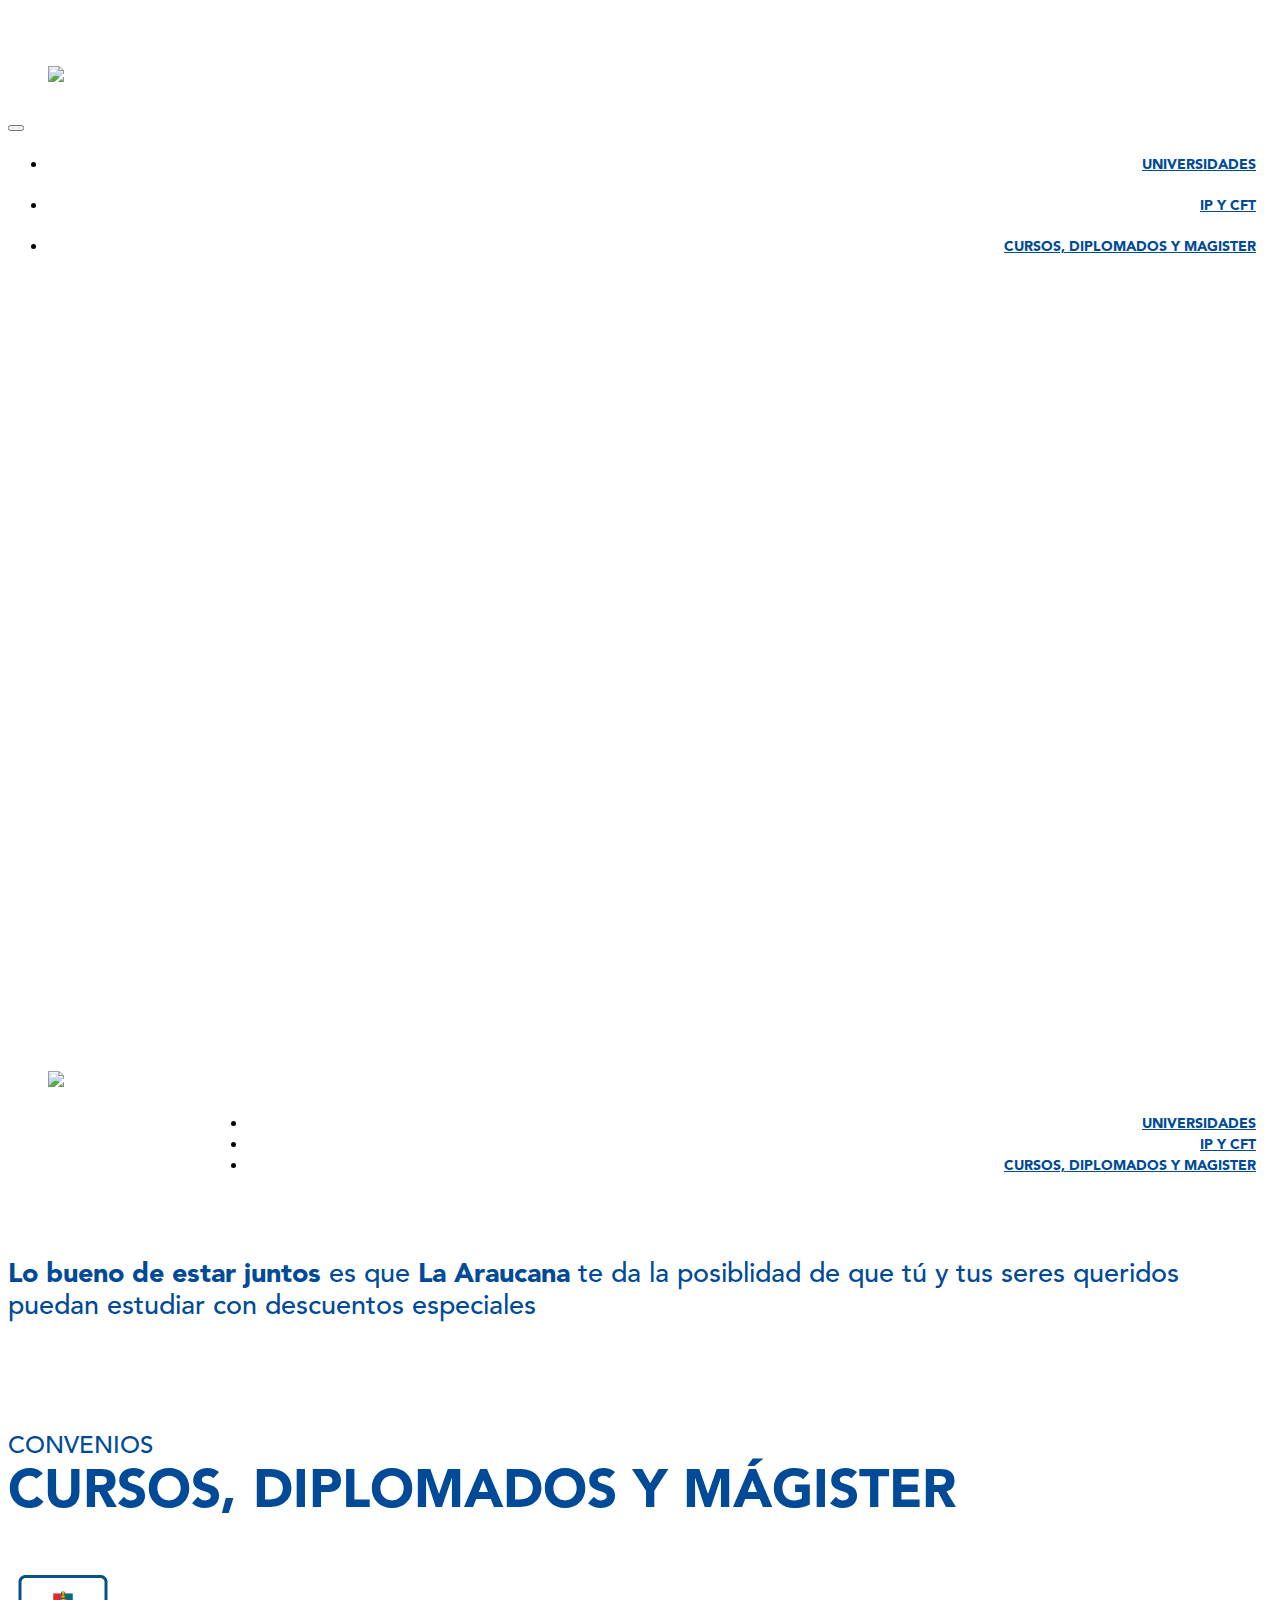
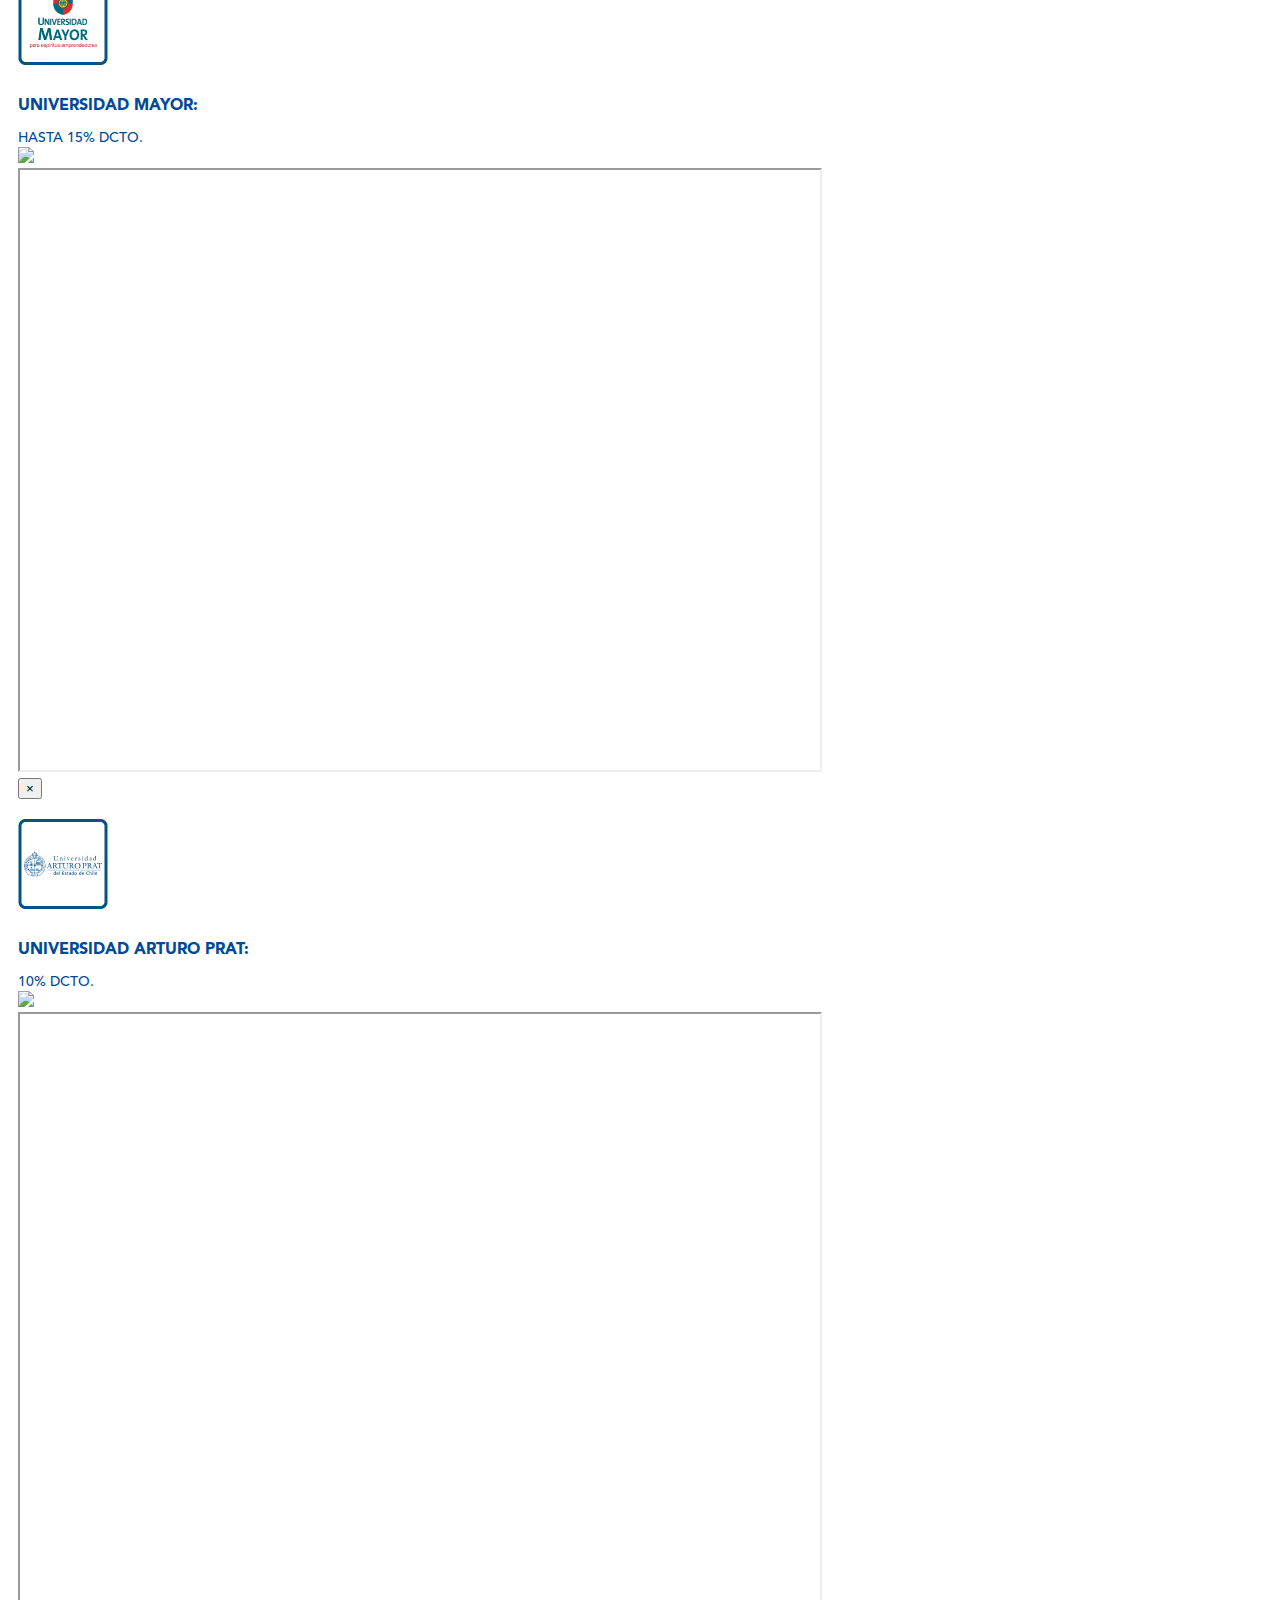
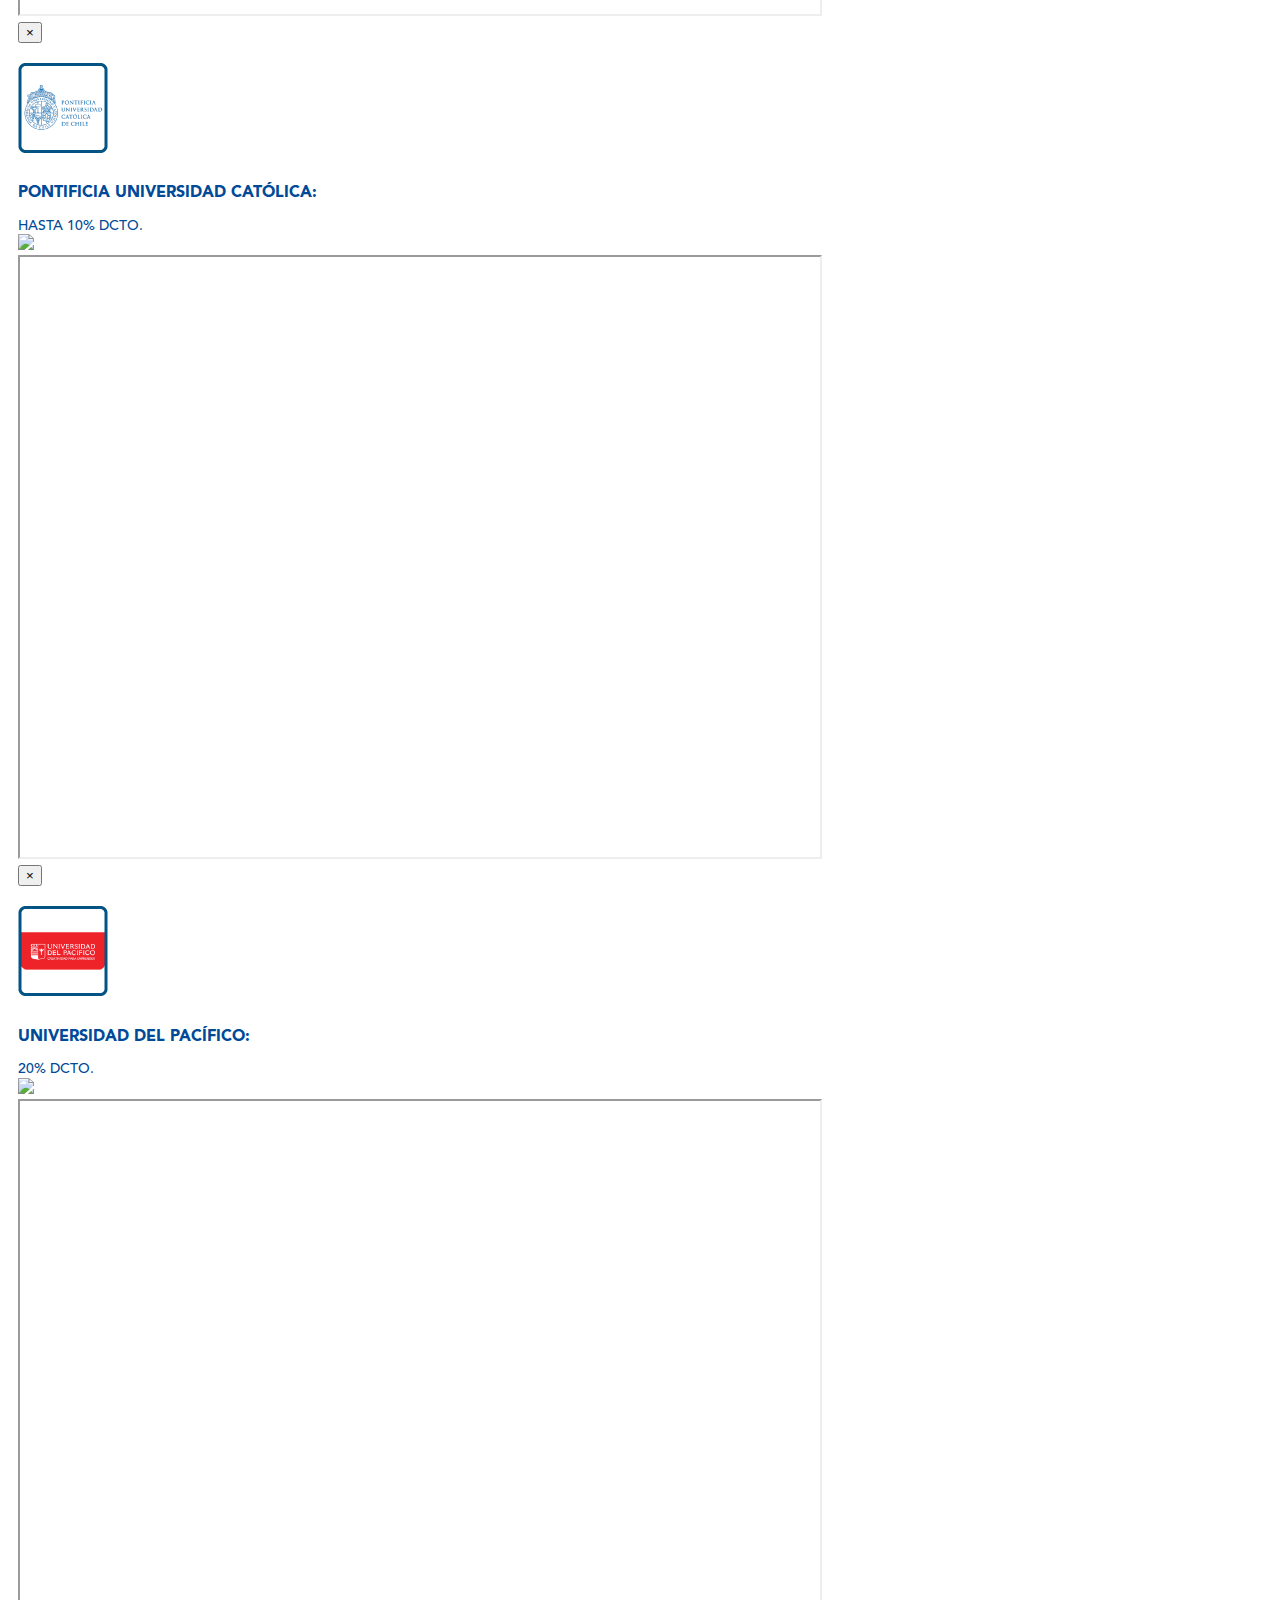
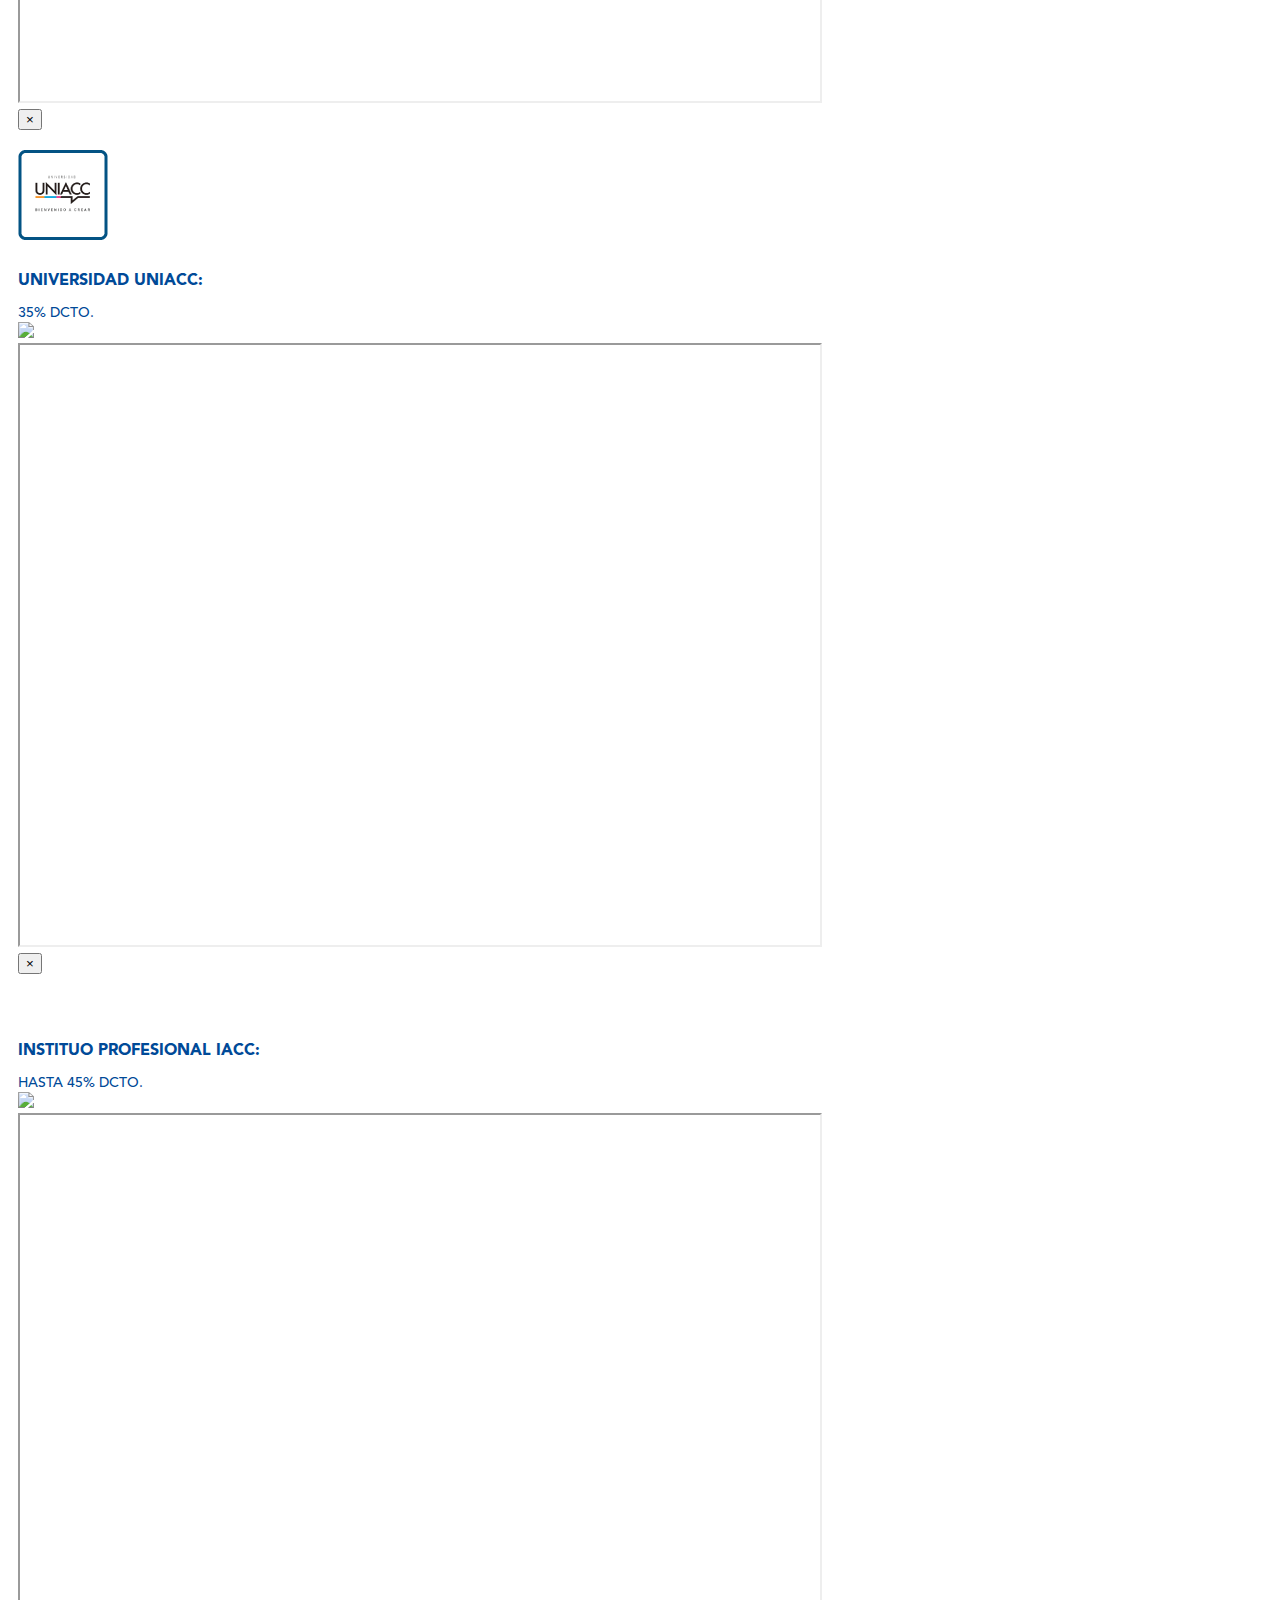
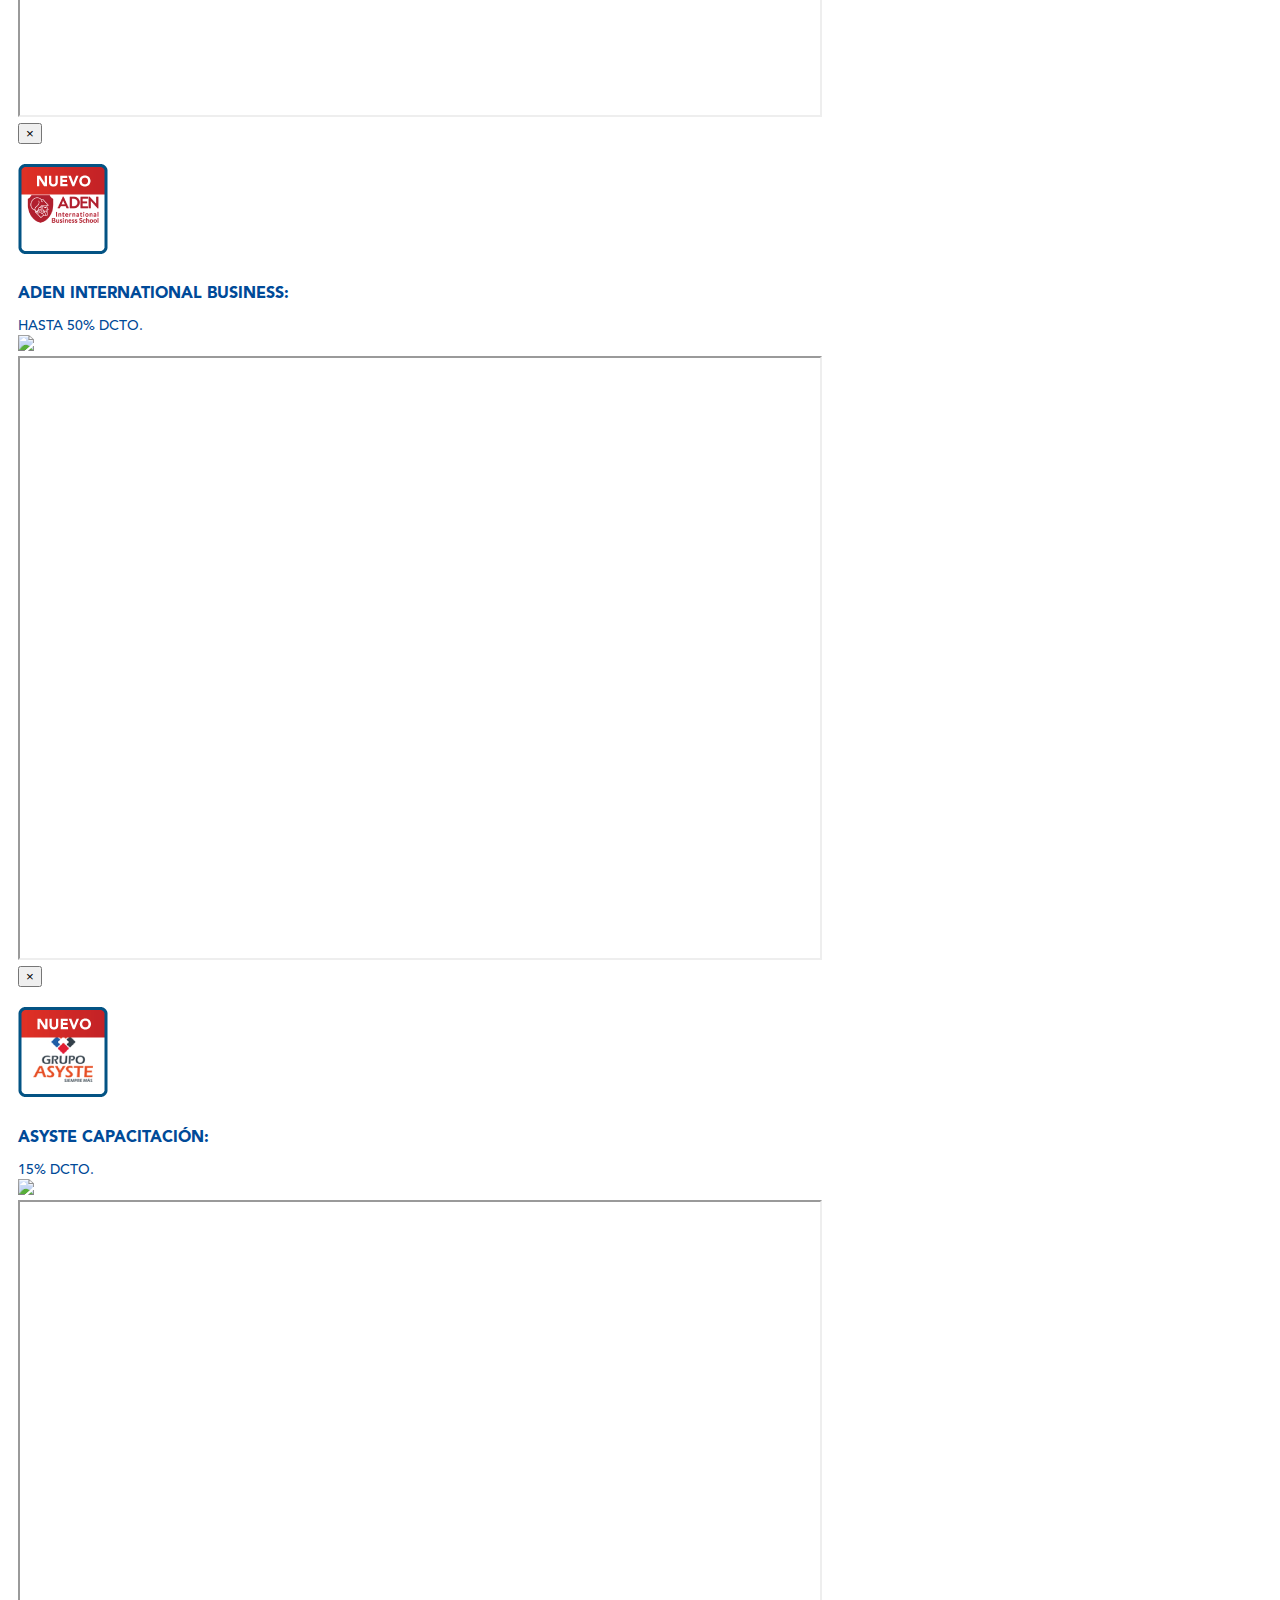
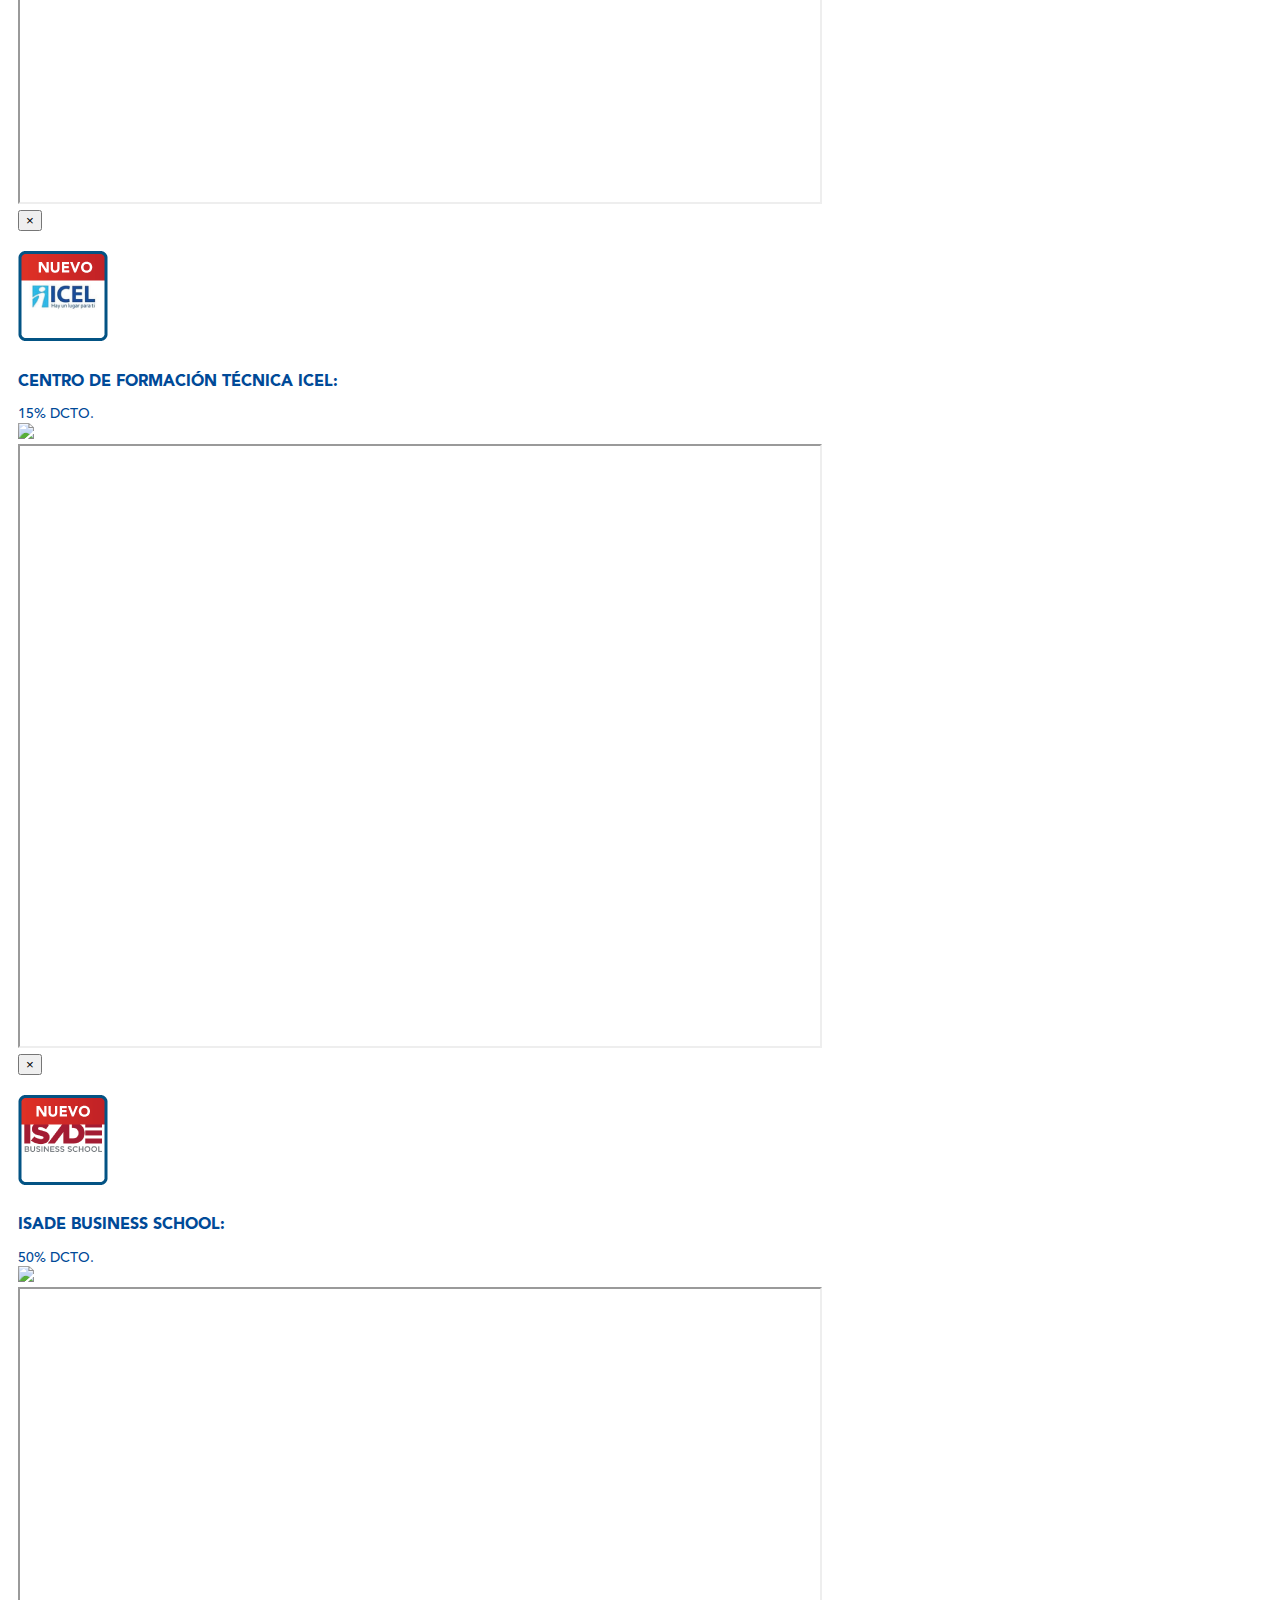
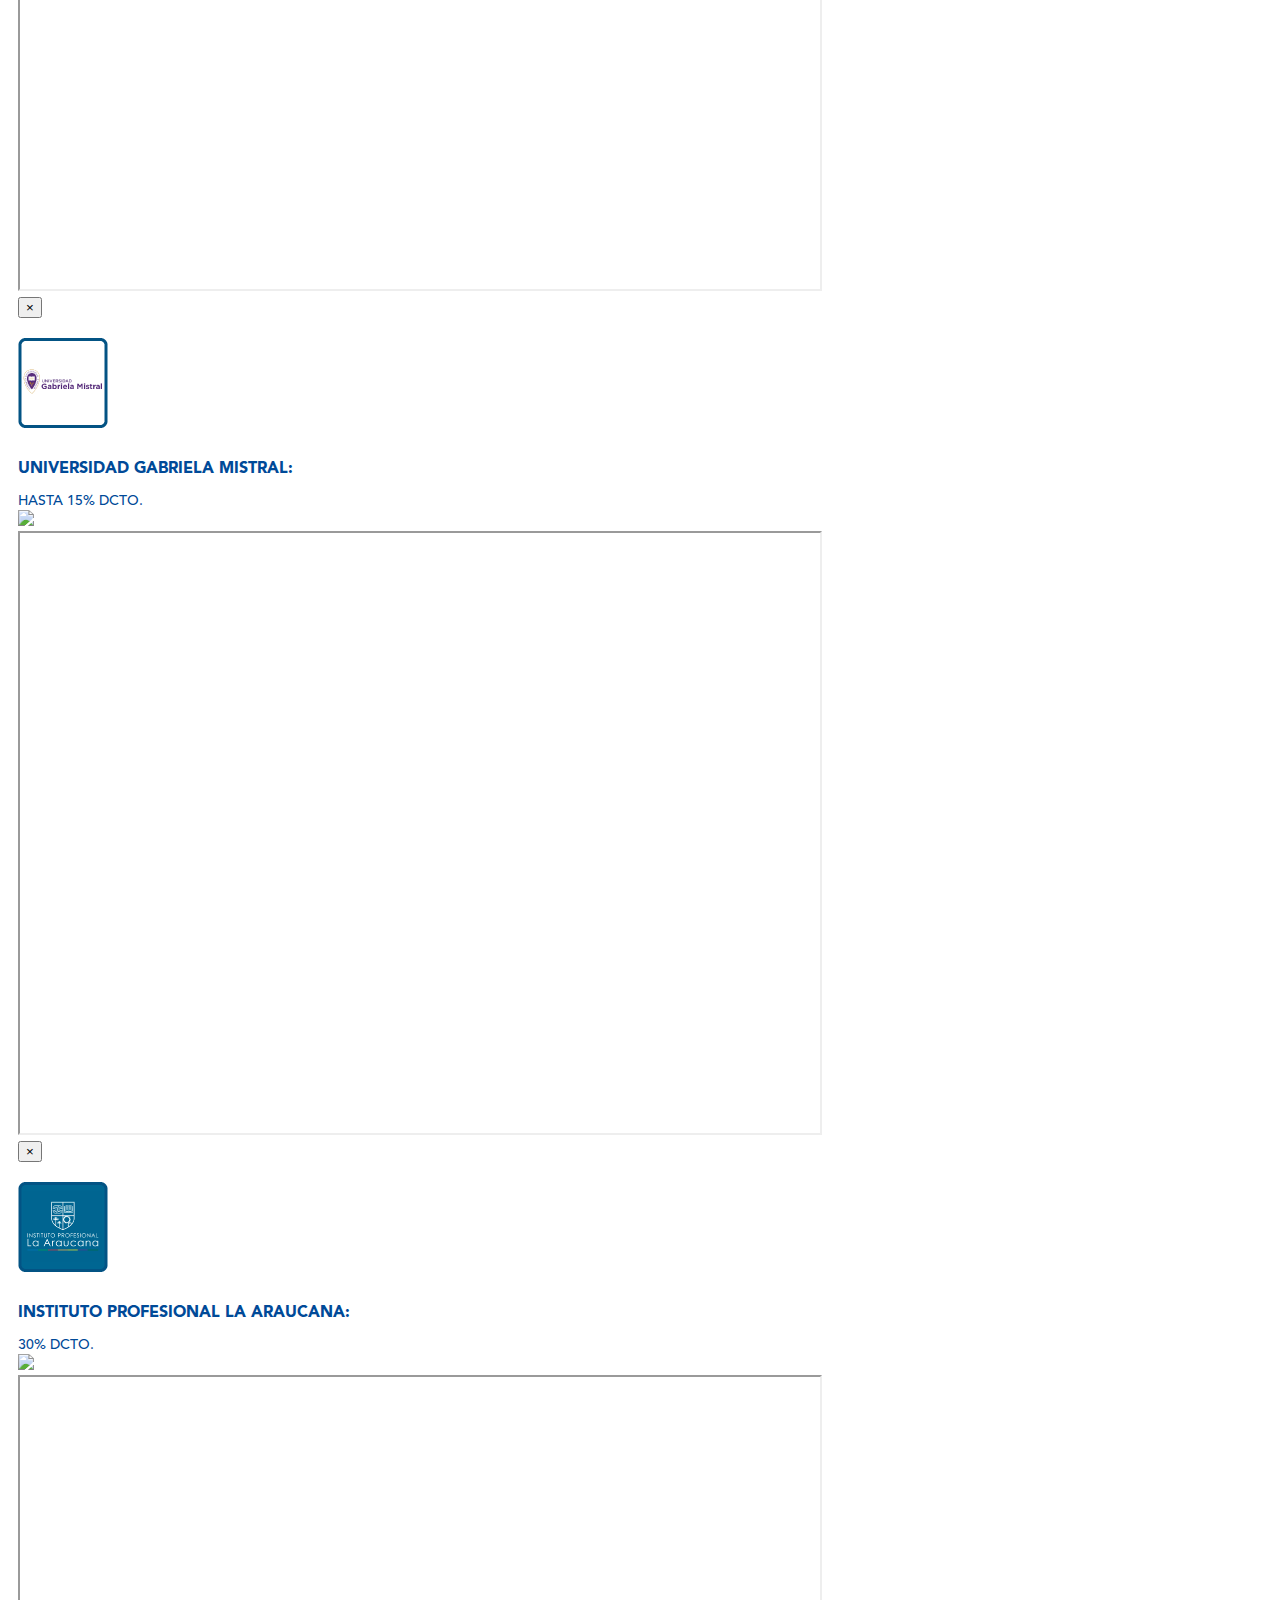
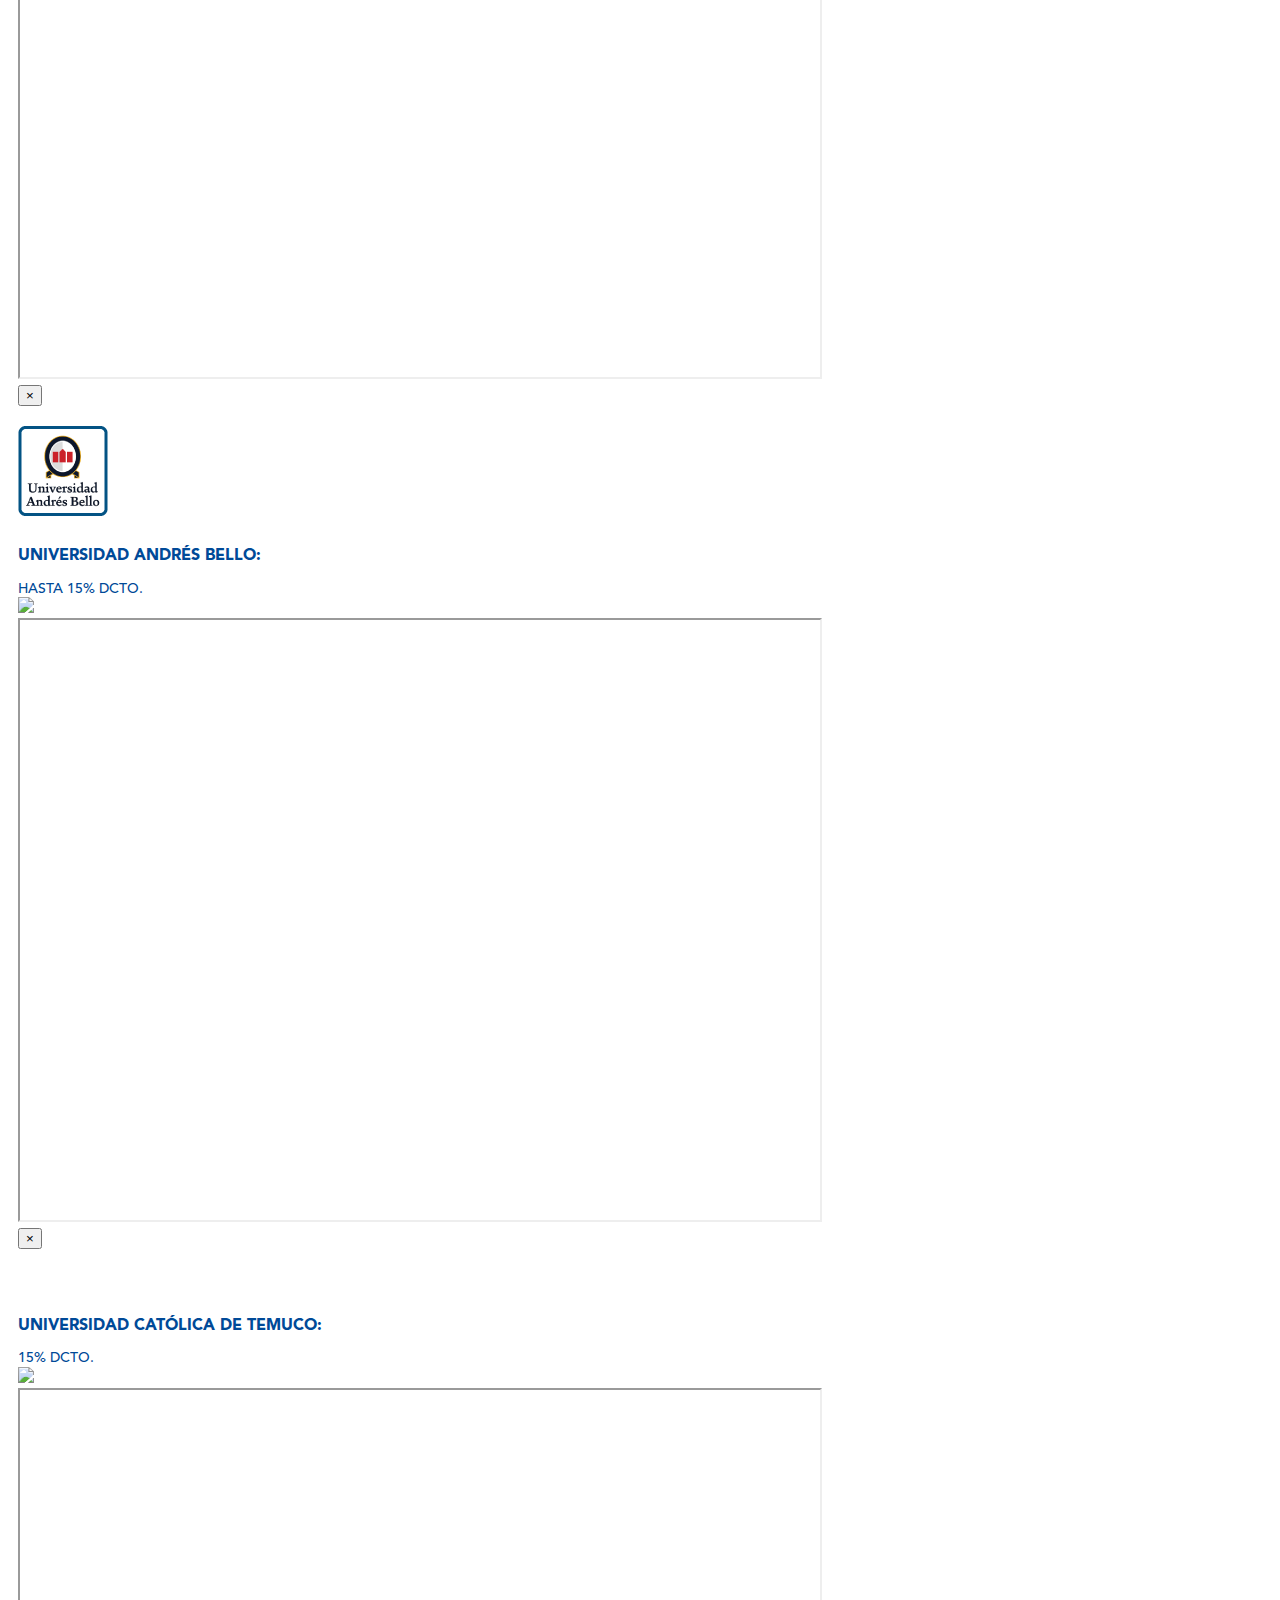
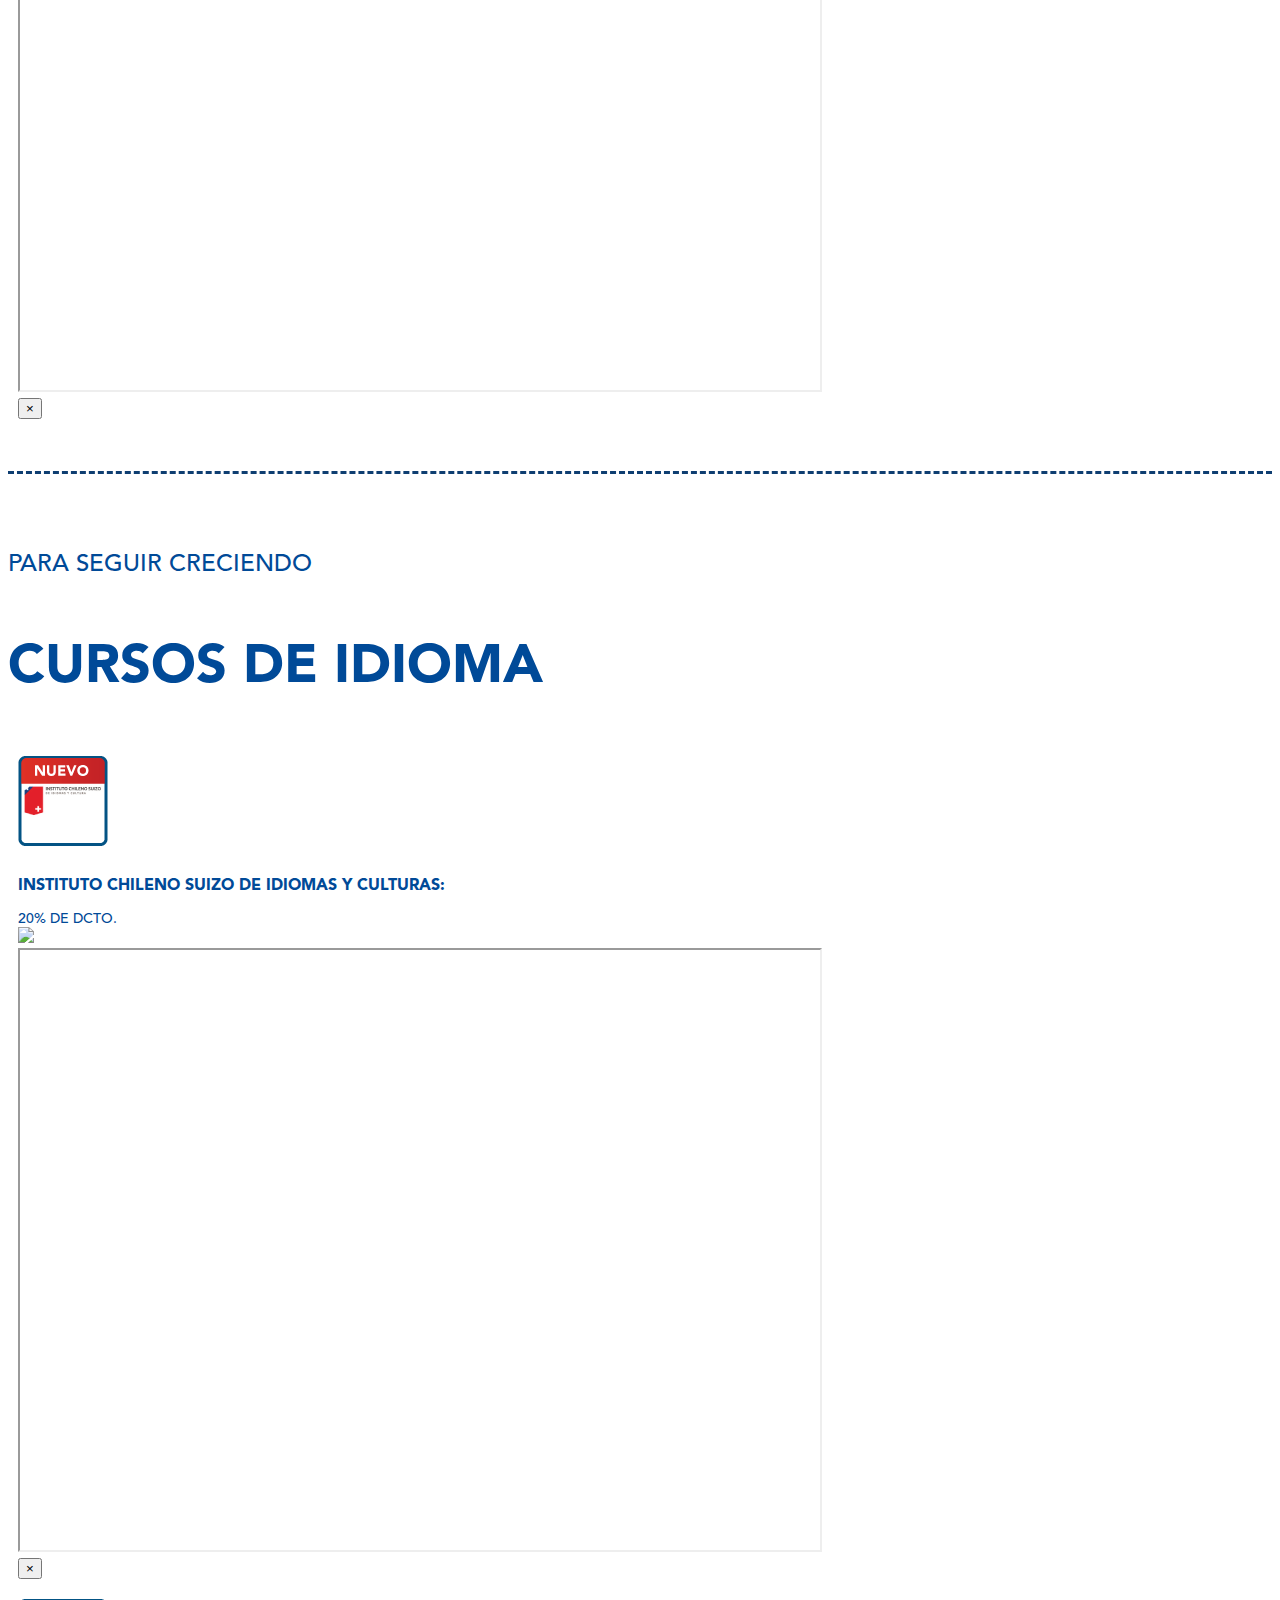
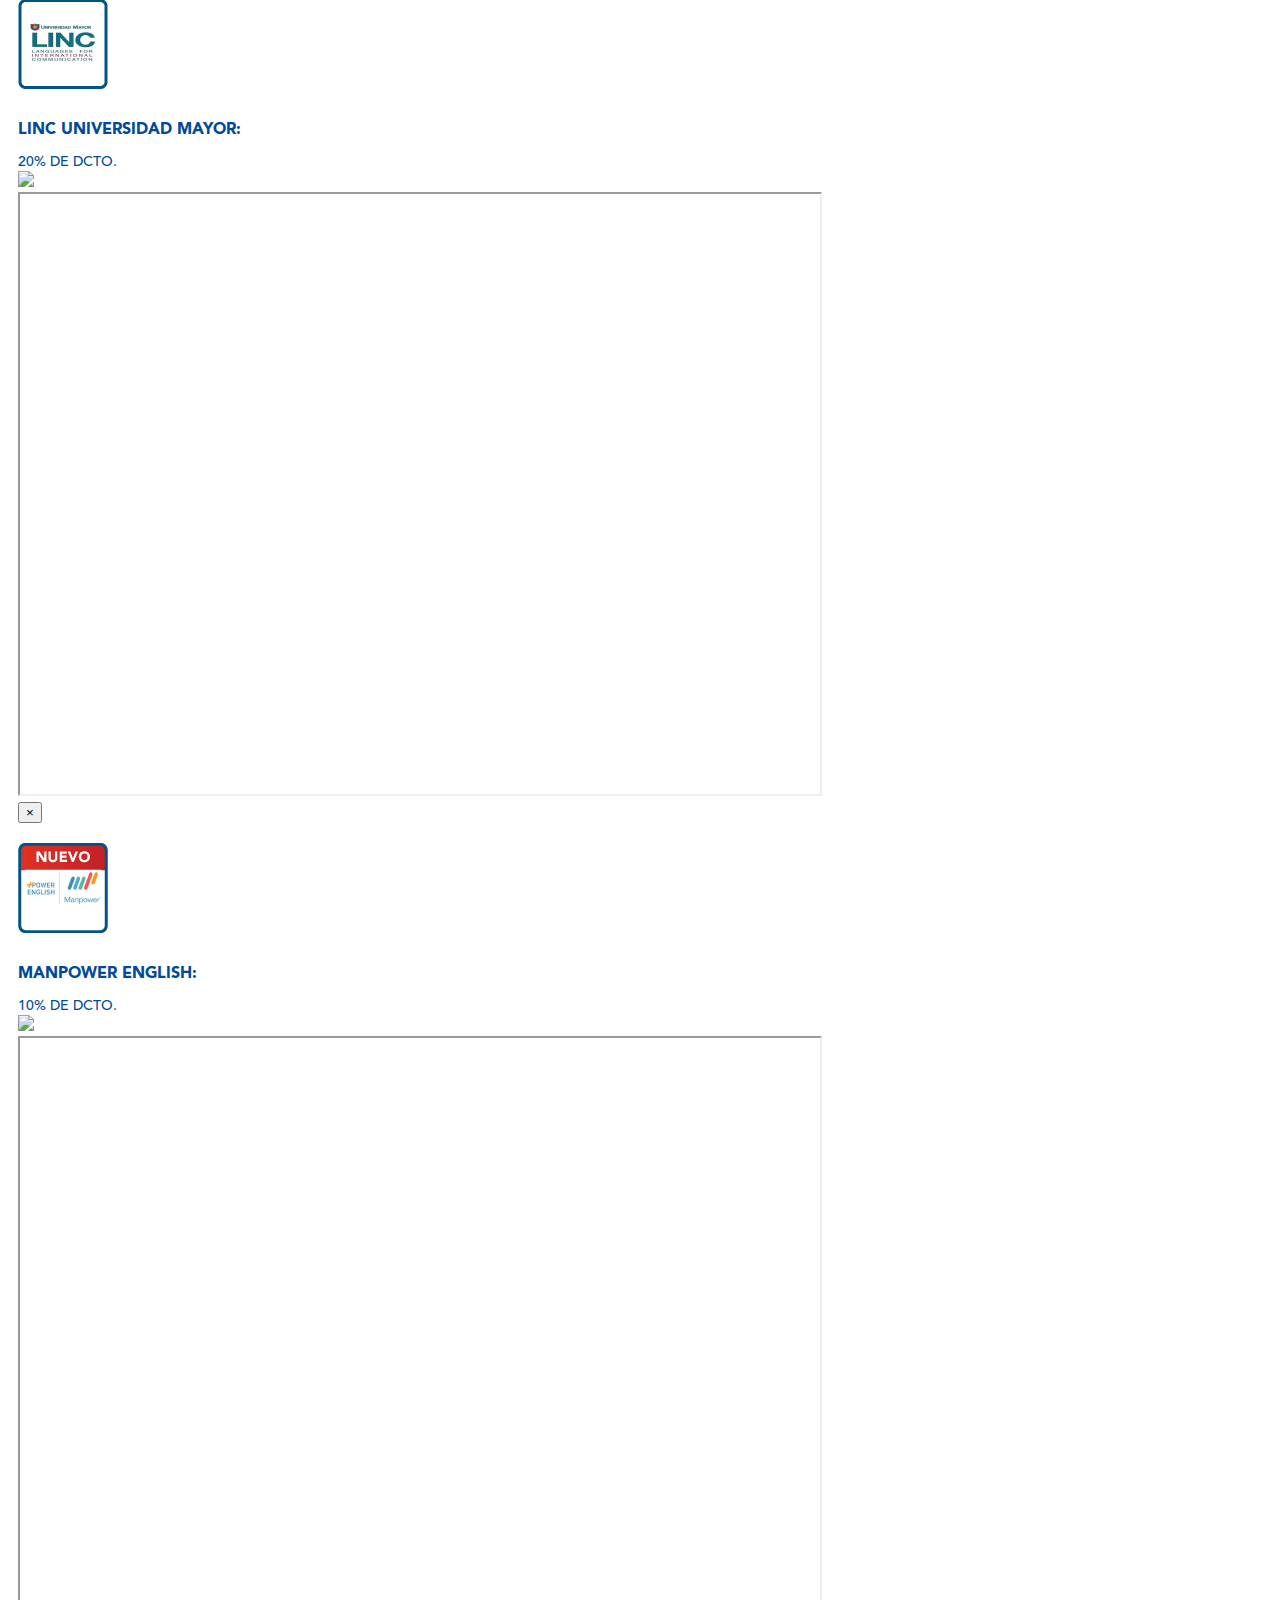
==== diplomados.html @ 70e29480 "fixed error" ====
<!DOCTYPE html>
<html class="no-js" lang="en" dir="ltr">
<head>
        <!-- Global Site Tag (gtag.js) - Google Analytics -->
    <!-- <script async src="https://www.googletagmanager.com/gtag/js?id=UA-107004784-1"></script>
    <script>
      window.dataLayer = window.dataLayer || [];
      function gtag(){dataLayer.push(arguments)};
      gtag('js', new Date());

      gtag('config', 'UA-107004784-1');
    </script>
 -->    
    <link rel="apple-touch-icon" sizes="57x57" href="icons/icon/apple-icon-57x57.png">
    <link rel="apple-touch-icon" sizes="60x60" href="icons/icon/apple-icon-60x60.png">
    <link rel="apple-touch-icon" sizes="72x72" href="icons/icon/apple-icon-72x72.png">
    <link rel="apple-touch-icon" sizes="76x76" href="icons/icon/apple-icon-76x76.png">
    <link rel="apple-touch-icon" sizes="114x114" href="icons/icon/apple-icon-114x114.png">
    <link rel="apple-touch-icon" sizes="120x120" href="icons/icon/apple-icon-120x120.png">
    <link rel="apple-touch-icon" sizes="144x144" href="icons/icon/apple-icon-144x144.png">
    <link rel="apple-touch-icon" sizes="152x152" href="icons/icon/apple-icon-152x152.png">
    <link rel="apple-touch-icon" sizes="180x180" href="icons/icon/apple-icon-180x180.png">
    <link rel="icon" type="image/png" sizes="192x192"  href="icons/icon/android-icon-192x192.png">
    <link rel="icon" type="image/png" sizes="32x32" href="icons/icon/favicon-32x32.png">
    <link rel="icon" type="image/png" sizes="96x96" href="icons/icon/favicon-96x96.png">
    <link rel="icon" type="image/png" sizes="16x16" href="icons/icon/favicon-16x16.png">
    <link rel="manifest" href="icons/icon/manifest.json">
    <meta name="msapplication-TileColor" content="#ffffff">
    <meta name="msapplication-TileImage" content="icons/icon/ms-icon-144x144.png">
    <meta name="theme-color" content="#ffffff">

    <meta charset="utf-8" />
    <meta http-equiv="x-ua-compatible" content="ie=edge">
    <meta name="viewport" content="width=device-width, height=device-height, initial-scale=1.0, user-scalable=0, minimum-scale=1.0, maximum-scale=1.0">
    <title>La Araucana Diplomados</title>
    <link rel="stylesheet" href="css/foundation-flex.css">
    <link rel="stylesheet" href="style.css">
    <link rel="stylesheet" href="icons/foundation-icons.css">
    
</head>
<body>

    <div data-sticky-container class="headermenu show-for-small-only">
      <div class="top-bar headermenu" data-sticky data-options="marginTop: 0" >
        <div class="row" style="padding: 0px; width: 100%" id="rowMobile">
          <div class="title-bar" data-responsive-toggle="example-menu" data-hide-for="medium" style="background:transparent; width: 100%">
            <div class="row " style="width: 100% ">
                <div class="columns small-8 ">
                    <ul class="menu">
                      <a href="./">
                         <img src="assets/logo.svg" width="200px" height="auto">
                       </a>
                    </ul>
                </div>
                <div class="columns small-4 text-right ">
                    <button id="clickBtnMenu" class="menu-icon" type="button" data-toggle="example-menu" style="margin-top: 20px"></button>
                </div>
            </div>
           
          </div>

          <div class="top-bar show-for-small-only" id="example-menu" style="height: 100vh;  z-index: 1; /* Sit on top */">
            <div class="top-bar-left" style="height: 100%;">
              <ul class=" dropdown menu" data-magellan data-dropdown-menu id="menuListHeader">
                  <li><a class= "clickMenu" href="universidades.html" >UNIVERSIDADES</a></li>
              </ul>
              <ul class=" dropdown menu" data-magellan data-dropdown-menu id="menuListHeader">
                  <li><a class= "clickMenu" href="ip.html">IP Y CFT</a></li>
              </ul>
              <ul class=" dropdown menu" data-magellan data-dropdown-menu id="menuListHeader">
                  <li><a class= "clickMenu" href="diplomados.html" >CURSOS, DIPLOMADOS Y MAGISTER</a></li>
              </ul>
            </div>
          </div>
        </div>
      </div> 
    </div>


     <div data-sticky-container class="show-for-medium" style="min-height:  120px;">
      <div class="top-bar headermenu" data-sticky data-options="marginTop: 0" id="example-menu">
        <div class="row">
          <div class="columns small-5  large-3 show-for-medium" style="width: 250px;">
            <ul class="menu">
               <a href="./">
                  <img src="assets/logo.svg" width="200px" height="auto">
               </a>
            </ul>
          </div>
          <div class="columns small-12 medium-9 show-for-medium" >
            <ul class="menu" data-magellan id="menuListHeader" style="    padding-left: 240px;">
                <li><a href="universidades.html" >UNIVERSIDADES</a></li>
                <li><a href="ip.html">IP y CFT</a></li>
                <li><a href="diplomados.html">CURSOS, DIPLOMADOS Y MAGISTER</a></li>
            </ul>
          </div>
        </div>
      </div>
    </div>

     <div>
       <img class="imgOrbit" style="width: 100%; height:auto;" data-interchange="[assets/Slider4DesktopHD.png, small], [assets/Slider4DesktopHD.png, medium], [assets/Slider4DesktopHD.png, large]]">  
    </div> 



    <div class="sections">
      <section id="second" data-magellan-target="second">
        <div class="row text-center" > 
            <div class="columns small-12 align-self-middle text-center" " >
                <br>
                <h3 style=" line-height: 1.2; padding-bottom: 20px;"><span>Lo bueno de estar juntos</span> es que <span>La Araucana</span> te da la posiblidad de que tú y tus seres queridos puedan estudiar con descuentos especiales</h3> 
            </div>   
        </div>
        <div class="row text-center" style="min-height: auto;"> 
            <div class="columns small-12 align-self-middle " >
              <br>
              <h5  id="magisterH5" style=" line-height: 1.2">Convenios<br>  <span>CURSOS, DIPLOMADOS Y MÁGISTER </span></h5>
              
            </div>   
        </div>

       
        <div class="row small-up-1 medium-up-3 " style="border-bottom-style: dashed; border-color: #0E3E71;">
         
          <div class="small-12 medium-4 columns" id="colInstitute">
            <a data-open="exampleModalDipl1" >
              <div class="card columns">
                <div class="row container" id="rowInstitute">       
                  <div class="small-4 columns card2 ">
                          <img src="assets/diplomaUMayor.png" class="attachment-full size-full wp-post-image" alt=""  />    
                  </div>
                  <div class="small-8 columns  card-section align-self-middle text-left" id="colInstitute">
                        <h5>Universidad Mayor:</h5>
                        <p>hasta 15% DCTO.</p>
                        <img src="assets/plus.svg" width="50" height="auto">
                        <div class="reveal modalAraucana" id="exampleModalDipl1" data-reveal>
                          <iframe src="http://tdigital.laaraucana.cl/beneficio/umayor_cdm" width="800" height="600"></iframe>
                          <button class="close-button" data-close aria-label="Close modal" type="button">
                            <span aria-hidden="true">&times;</span>
                          </button>
                        </div>
                  </div>
                </div>   
              </div>
            </a>
          </div>

          <div class="small-12 medium-4 columns" id="colInstitute">
            <a data-open="exampleModalDipl2" >
              <div class="card columns">
                <div class="row container" id="rowInstitute" >       
                  <div class="small-4 columns card2 ">
                          <img src="assets/diplomaUPrat.png" class="attachment-full size-full wp-post-image" alt=""  />    
                  </div>
                  <div class="small-8 columns  card-section align-self-middle text-left" id="colInstitute">
                        <h5>Universidad Arturo Prat:</h5>
                        <p>10% DCTO.</p>
                        <img src="assets/plus.svg" width="50" height="auto">
                        <div class="reveal modalAraucana" id="exampleModalDipl2" data-reveal>
                          <iframe src="http://tdigital.laaraucana.cl/beneficio/uap-cdm" width="800" height="600"></iframe>
                          <button class="close-button" data-close aria-label="Close modal" type="button">
                            <span aria-hidden="true">&times;</span>
                          </button>
                        </div>
                  </div>
                </div>   
              </div>
            </a>
          </div>

          <div class="small-12 medium-4 columns" id="colInstitute">
            <a data-open="exampleModalDipl3" >
              <div class="card columns">
                <div class="row container" id="rowInstitute" >       
                  <div class="small-4 columns card2 ">
                          <img src="assets/diplomaUCatolica.png" class="attachment-full size-full wp-post-image" alt=""  />    
                  </div>
                  <div class="small-8 columns  card-section align-self-middle text-left" id="colInstitute">
                        <h5>Pontificia Universidad Católica:</h5>
                        <p>hasta 10% DCTO.</p>
                        <img src="assets/plus.svg" width="50" height="auto">
                        <div class="reveal modalAraucana" id="exampleModalDipl3" data-reveal>
                          <iframe src="http://tdigital.laaraucana.cl/beneficio/uc-cdm" width="800" height="600"></iframe>
                          <button class="close-button" data-close aria-label="Close modal" type="button">
                            <span aria-hidden="true">&times;</span>
                          </button>
                        </div>
                  </div>
                </div>   
              </div>
            </a>
          </div>

          <div class="small-12 medium-4 columns" id="colInstitute">
            <a data-open="exampleModalDipl4" >
              <div class="card columns">
                <div class="row container" id="rowInstitute" >       
                  <div class="small-4 columns card2 ">
                          <img src="assets/diplomaUPacifico.png" class="attachment-full size-full wp-post-image" alt=""  />    
                  </div>
                  <div class="small-8 columns  card-section align-self-middle text-left" id="colInstitute">
                        <h5>Universidad del Pacífico:</h5>
                        <p>20% DCTO.</p>
                        <img src="assets/plus.svg" width="50" height="auto">
                        <div class="reveal modalAraucana" id="exampleModalDipl4" data-reveal>
                          <iframe src="http://tdigital.laaraucana.cl/beneficio/udp-cdm" width="800" height="600"></iframe>
                          <button class="close-button" data-close aria-label="Close modal" type="button">
                            <span aria-hidden="true">&times;</span>
                          </button>
                        </div>
                  </div>
                </div>   
              </div>
            </a>
          </div>

          <div class="small-12 medium-4 columns" id="colInstitute">
            <a data-open="exampleModalDipl5" >
              <div class="card columns">
                <div class="row container" id="rowInstitute" >       
                  <div class="small-4 columns card2 ">
                          <img src="assets/diplomaUUniac.png" class="attachment-full size-full wp-post-image" alt=""  />    
                  </div>
                  <div class="small-8 columns  card-section align-self-middle text-left" id="colInstitute">
                        <h5>Universidad UNIACC:</h5>
                        <p>35% DCTO.</p>
                        <img src="assets/plus.svg" width="50" height="auto">
                        <div class="reveal modalAraucana" id="exampleModalDipl5" data-reveal>
                          <iframe src="http://tdigital.laaraucana.cl/beneficio/uniacc-cdm" width="800" height="600"></iframe>
                          <button class="close-button" data-close aria-label="Close modal" type="button">
                            <span aria-hidden="true">&times;</span>
                          </button>
                        </div>
                  </div>
                </div>   
              </div>
            </a>
          </div>

          <div class="small-12 medium-4 columns" id="colInstitute">
            <a data-open="exampleModalDipl6" >
              <div class="card columns">
                <div class="row container" id="rowInstitute" >       
                  <div class="small-4 columns card2 ">
                          <img src="assets/diplomaUIacc.png" class="attachment-full size-full wp-post-image" alt=""  />    
                  </div>
                  <div class="small-8 columns  card-section align-self-middle text-left" id="colInstitute">
                        <h5>Instituo Profesional IACC:</h5>
                        <p>HASTA 45% DCTO.</p>
                        <img src="assets/plus.svg" width="50" height="auto">
                        <div class="reveal modalAraucana" id="exampleModalDipl6" data-reveal>
                          <iframe src="http://tdigital.laaraucana.cl/beneficio/iacc-cdm" width="800" height="600"></iframe>
                          <button class="close-button" data-close aria-label="Close modal" type="button">
                            <span aria-hidden="true">&times;</span>
                          </button>
                        </div>
                  </div>
                </div>   
              </div>
            </a>
          </div>

          <div class="small-12 medium-4 columns" id="colInstitute">
            <a data-open="exampleModalDipl7" >
              <div class="card columns">
                <div class="row container" id="rowInstitute" >       
                  <div class="small-4 columns card2 ">
                          <img src="assets/diplomaUAdden.png" class="attachment-full size-full wp-post-image" alt=""  />    
                  </div>
                  <div class="small-8 columns  card-section align-self-middle text-left" id="colInstitute">
                        <h5>ADEN international business:</h5>
                        <p>hasta 50% DCTO.</p>
                        <img src="assets/plus.svg" width="50" height="auto">
                        <div class="reveal modalAraucana" id="exampleModalDipl7" data-reveal>
                          <iframe src="http://tdigital.laaraucana.cl/beneficio/adenbusiness50-cdm" width="800" height="600"></iframe>
                          <button class="close-button" data-close aria-label="Close modal" type="button">
                            <span aria-hidden="true">&times;</span>
                          </button>
                        </div>
                  </div>
                </div>   
              </div>
            </a>
          </div>

          <div class="small-12 medium-4 columns" id="colInstitute">
            <a data-open="exampleModalDipl8" >
              <div class="card columns">
                <div class="row container" id="rowInstitute" >       
                  <div class="small-4 columns card2 ">
                          <img src="assets/diplomaUAsyste.png" class="attachment-full size-full wp-post-image" alt=""  />    
                  </div>
                  <div class="small-8 columns  card-section align-self-middle text-left" id="colInstitute">
                        <h5>ASYSTE capacitación:</h5>
                        <p>15% DCTO.</p>
                        <img src="assets/plus.svg" width="50" height="auto">
                        <div class="reveal modalAraucana" id="exampleModalDipl8" data-reveal>
                          <iframe src="http://tdigital.laaraucana.cl/beneficio/esyste-cdm" width="800" height="600"></iframe>
                          <button class="close-button" data-close aria-label="Close modal" type="button">
                            <span aria-hidden="true">&times;</span>
                          </button>
                        </div>
                  </div>
                </div>   
              </div>
            </a>
          </div>

          <div class="small-12 medium-4 columns" id="colInstitute">
            <a data-open="exampleModalDipl9" >
              <div class="card columns">
                <div class="row container" id="rowInstitute" >       
                  <div class="small-4 columns card2 ">
                          <img src="assets/diplomaUIcel.png" class="attachment-full size-full wp-post-image" alt=""  />    
                  </div>
                  <div class="small-8 columns  card-section align-self-middle text-left" id="colInstitute">
                        <h5>centro de formación técnica ICEL:</h5>
                        <p>15% DCTO.</p>
                        <img src="assets/plus.svg" width="50" height="auto">
                        <div class="reveal modalAraucana" id="exampleModalDipl9" data-reveal>
                          <iframe src="http://tdigital.laaraucana.cl/beneficio/icel-cdm" width="800" height="600"></iframe>
                          <button class="close-button" data-close aria-label="Close modal" type="button">
                            <span aria-hidden="true">&times;</span>
                          </button>
                        </div>
                  </div>
                </div>   
              </div>
            </a>
          </div>

          <div class="small-12 medium-4 columns" id="colInstitute">
            <a data-open="exampleModalDipl10" >
              <div class="card columns">
                <div class="row container" id="rowInstitute" >       
                  <div class="small-4 columns card2 ">
                          <img src="assets/diplomaUIsade.png" class="attachment-full size-full wp-post-image" alt=""  />    
                  </div>
                  <div class="small-8 columns  card-section align-self-middle text-left" id="colInstitute">
                        <h5>ISADE business school:</h5>
                        <p>50% DCTO.</p>
                        <img src="assets/plus.svg" width="50" height="auto">
                        <div class="reveal modalAraucana" id="exampleModalDipl10" data-reveal>
                          <iframe src="http://tdigital.laaraucana.cl/beneficio/isade" width="800" height="600"></iframe>
                          <button class="close-button" data-close aria-label="Close modal" type="button">
                            <span aria-hidden="true">&times;</span>
                          </button>
                        </div>
                  </div>
                </div>   
              </div>
            </a>
          </div>

          <div class="small-12 medium-4 columns" id="colInstitute">
            <a data-open="exampleModalDipl11" >
              <div class="card columns">
                <div class="row container" id="rowInstitute" >       
                  <div class="small-4 columns card2 ">
                          <img src="assets/diplomaUGrabrielaMistral.png" class="attachment-full size-full wp-post-image" alt=""  />    
                  </div>
                  <div class="small-8 columns  card-section align-self-middle text-left" id="colInstitute">
                        <h5>Universidad Gabriela Mistral:</h5>
                        <p>hasta 15% DCTO.</p>
                        <img src="assets/plus.svg" width="50" height="auto">
                        <div class="reveal modalAraucana" id="exampleModalDipl11" data-reveal>
                          <iframe src="http://tdigital.laaraucana.cl/beneficio/ugm-cdm" width="800" height="600"></iframe>
                          <button class="close-button" data-close aria-label="Close modal" type="button">
                            <span aria-hidden="true">&times;</span>
                          </button>
                        </div>
                  </div>
                </div>   
              </div>
            </a>
          </div>

          <div class="small-12 medium-4 columns" id="colInstitute">
            <a data-open="exampleModalDipl12" >
              <div class="card columns">
                <div class="row container" id="rowInstitute" >       
                  <div class="small-4 columns card2 ">
                          <img src="assets/dimoplamLaAraucana.png" class="attachment-full size-full wp-post-image" alt=""  />    
                  </div>
                  <div class="small-8 columns  card-section align-self-middle text-left" id="colInstitute">
                        <h5>Instituto Profesional La Araucana:</h5>
                        <p>30% DCTO.</p>
                        <img src="assets/plus.svg" width="50" height="auto">
                        <div class="reveal modalAraucana" id="exampleModalDipl12" data-reveal>
                          <iframe src="http://tdigital.laaraucana.cl/beneficio/ipla-cdm" width="800" height="600"></iframe>
                          <button class="close-button" data-close aria-label="Close modal" type="button">
                            <span aria-hidden="true">&times;</span>
                          </button>
                        </div>
                  </div>
                </div>   
              </div>
            </a>
          </div>

          <div class="small-12 medium-4 columns" id="colInstitute">
            <a data-open="exampleModalDipl13" >
              <div class="card columns">
                <div class="row container" id="rowInstitute" >       
                  <div class="small-4 columns card2 ">
                          <img src="assets/diplomaUAndresBello.png" class="attachment-full size-full wp-post-image" alt=""  />    
                  </div>
                  <div class="small-8 columns  card-section align-self-middle text-left" id="colInstitute">
                        <h5>Universidad Andrés Bello:</h5>
                        <p>hasta 15% DCTO.</p>
                        <img src="assets/plus.svg" width="50" height="auto">
                        <div class="reveal modalAraucana" id="exampleModalDipl13" data-reveal>
                          <iframe src="http://tdigital.laaraucana.cl/beneficio/unab-cdm" width="800" height="600"></iframe>
                          <button class="close-button" data-close aria-label="Close modal" type="button">
                            <span aria-hidden="true">&times;</span>
                          </button>
                        </div>
                  </div>
                </div>   
              </div>
            </a>
          </div>

          <div class="small-12 medium-4 columns" id="colInstitute">
            <a data-open="exampleModalDipl14" >
              <div class="card columns">
                <div class="row container" id="rowInstitute" >       
                  <div class="small-4 columns card2 ">
                          <img src="assets/diplomaUtemuco.png" class="attachment-full size-full wp-post-image" alt=""  />    
                  </div>
                  <div class="small-8 columns  card-section align-self-middle text-left" id="colInstitute">
                        <h5>Universidad Católica de Temuco:</h5>
                        <p>15% DCTO.</p>
                        <img src="assets/plus.svg" width="50" height="auto">
                        <div class="reveal modalAraucana" id="exampleModalDipl14" data-reveal>
                          <iframe src="http://tdigital.laaraucana.cl/beneficio/uct-cdm" width="800" height="600"></iframe>
                          <button class="close-button" data-close aria-label="Close modal" type="button">
                            <span aria-hidden="true">&times;</span>
                          </button>
                        </div>
                  </div>
                </div>   
              </div>
            </a>
            <br>
          <br>
          </div>

          
        </div>  

     </section>
     
      <section id="third" data-magellan-target="third">
        <div class="row">
            <div class="columns small-12 align-self-middle " >
              <br>
              <h6>PARA SEGUIR CRECIENDO</h6>
              <h2  style=" line-height: 1.2;">CURSOS DE IDIOMA</h2> 
            </div> 
        </div>
        
        <div class="row small-up-1 medium-up-3 ">

          
          <div class="small-12 medium-4 columns" id="colInstitute">
              <a data-open="exampleModal1" >
                <div class="card columns">
                  <div class="row container" id="rowInstitute"> 
                    
                      <div class="small-4 columns card2 ">
                            <img src="assets/idioma1.png" class="attachment-full size-full wp-post-image" alt=""  />    
                      </div>
                      <div class="small-8 columns  card-section align-self-middle text-left" id="colInstitute">
                            <h5>Instituto Chileno Suizo de Idiomas y Culturas:</h5>
                            <p>20% de dcto.</p>
                            <img src="assets/plus.svg" width="50" height="auto">
                             <div class="reveal modalAraucana" id="exampleModal1" data-reveal>
                              <iframe src="http://tdigital.laaraucana.cl/beneficio/chileno-suizo" width="800" height="600"></iframe>
                              <button class="close-button" data-close aria-label="Close modal" type="button">
                                <span aria-hidden="true">&times;</span>
                              </button>
                            </div>
                      </div>
                  </div>   
                </div>
              </a>
          </div>
          


          <div class="small-12 medium-4 columns" id="colInstitute">
            <a data-open="exampleModal2" >
              <div class="card columns">
                <div class="row container" id="rowInstitute" >       
                  <div class="small-4 columns card2 ">
                          <img src="assets/idioma2.png" class="attachment-full size-full wp-post-image" alt=""  />    
                  </div>
                  <div class="small-8 columns  card-section align-self-middle text-left" id="colInstitute">
                        <h5>LINC Universidad Mayor:</h5>
                        <p>20% de dcto.</p>
                        <img src="assets/plus.svg" width="50" height="auto">
                        <div class="reveal modalAraucana" id="exampleModal2" data-reveal>
                          <iframe src="http://tdigital.laaraucana.cl/beneficio/umayorlinc" width="800" height="600"></iframe>
                          <button class="close-button" data-close aria-label="Close modal" type="button">
                            <span aria-hidden="true">&times;</span>
                          </button>
                        </div>
                  </div>
                </div>   
              </div>
             </a>
          </div>

          <div class="small-12 medium-4 columns" id="colInstitute">
            <a data-open="exampleModal3" >
              <div class="card columns">
                <div class="row container" id="rowInstitute" >       
                  <div class="small-4 columns card2 ">
                          <img src="assets/idioma3.png" class="attachment-full size-full wp-post-image" alt=""  />    
                  </div>
                  <div class="small-8 columns  card-section align-self-middle text-left" id="colInstitute">
                        <h5>ManPower English:</h5>
                        <p>10% de dcto.</p>
                        <img src="assets/plus.svg" width="50" height="auto">
                        <div class="reveal modalAraucana" id="exampleModal3" data-reveal>
                          <iframe src="http://tdigital.laaraucana.cl/beneficio/manpower-ingles" width="800" height="600"></iframe>
                          <button class="close-button" data-close aria-label="Close modal" type="button">
                            <span aria-hidden="true">&times;</span>
                          </button>
                        </div>
                  </div>
                </div>   
              </div>
            </a>
          </div>

           <div class="small-12 medium-4 columns" id="colInstitute">
            <a data-open="exampleModal4" >
              <div class="card columns">
                <div class="row container" id="rowInstitute" >       
                  <div class="small-4 columns card2 ">
                          <img src="assets/idioma4.png" class="attachment-full size-full wp-post-image" alt=""  />    
                  </div>
                  <div class="small-8 columns  card-section align-self-middle text-left" id="colInstitute">
                        <h5>instituto Británico:</h5>
                        <p>hasta 15% de dcto.</p>
                        <img src="assets/plus.svg" width="50" height="auto">
                        <div class="reveal modalAraucana" id="exampleModal4" data-reveal>
                          <iframe src="http://tdigital.laaraucana.cl/beneficio/britanico" width="800" height="600"></iframe>
                          <button class="close-button" data-close aria-label="Close modal" type="button">
                            <span aria-hidden="true">&times;</span>
                          </button>
                        </div>
                  </div>
                </div>   
              </div>
            </a>
          </div>

          <div class="small-12 medium-4 columns" id="colInstitute">
            <a data-open="exampleModal5" >
              <div class="card columns">
                <div class="row container" id="rowInstitute">       
                  <div class="small-4 columns card2 ">
                          <img src="assets/idioma5.png" class="attachment-full size-full wp-post-image" alt=""  />    
                  </div>
                  <div class="small-8 columns  card-section align-self-middle text-left" id="colInstitute">
                        <h5>Instituto Chileno Norte Americano de Cultura-Valparaíso:</h5>
                        <p style="padding-bottom: 0px;">20% de dcto.</p>
                        <img src="assets/plus.svg" width="50" height="auto" style="padding-top: 0px">
                        <div class="reveal modalAraucana" id="exampleModal5" data-reveal>
                          <iframe src="http://tdigital.laaraucana.cl/beneficio/instituto-norteamericano-valparaiso" width="800" height="600"></iframe>
                          <button class="close-button" data-close aria-label="Close modal" type="button">
                            <span aria-hidden="true">&times;</span>
                          </button>
                        </div>
                  </div>
                </div>   
              </div>
            </a>
          </div>

          <div class="small-12 medium-4 columns" id="colInstitute">
            <div class="card columns">
              <div class="row container" id="rowInstitute">       
                <div class="small-4 columns card2 ">
                        <img src="assets/idioma6.png" class="attachment-full size-full wp-post-image" alt=""  />    
                </div>
                <div class="small-8 columns  card-section align-self-middle text-left" id="colInstitute">
                      <h5>Tronwell:</h5>
                      <p style="padding-bottom: 0px;">hasta 50% de dcto.</p>
                      <img src="assets/plus.svg" width="50" height="auto" style="padding-top: 0px">
                </div>
              </div>   
            </div>
          </div>


        </div>
        <br>
        <br>
      </section>
    
    </div>
    <br>
    <div class="footer-container">
        <footer class="footer row align-justify">
            <div class="small-12 column"> 
                <div class="row">

                    <div class="columns small-12 footermenu" >
                        <div class="row" style="padding-bottom: 5px;" >
                          <img src="assets/phone.svg" style="margin-right: 8px; margin-left: 10px; " id="footerlogos">
                          <p  id="footerTitle">Informaciones y Consultas 600 4288 100</p>
                        </div>
                        <div class="row" style="padding-bottom: 10px;"  >
                          <img src="assets/facebook.svg" style="margin-right: 8px; margin-left: 10px;" id="footerlogos">
                          <p id="footerTitle" > /LaAraucana</p>
                        </div>
                       
                        <p> Beneficio exclusivo para trabajadores afiliados y cargas legales.</p>
                        <p> Descuento no valido ni acumulables con otras promociones.</p>
                        <p> Las Cajas de Compensación son fiscalizadas por la Superintendencias de Seguridad Social <a href="http://www.suseso.cl" target="_blank">(www.suseso.cl)</a></p>
                    </div>
                    
                  </div>
                </div>
            </div>
        </footer>
    </div>

    <script src="js/vendor/jquery.js"></script>
    <script src="js/vendor/what-input.js"></script>
    <script src="js/vendor/foundation.js"></script>
    <script src="js/vendor/foundation.interchange.js"></script>
    <script src="js/app.js"></script>
  
</body>
</html>
---- style.css ----
@font-face {
  font-family: AvenirLTStd-Medium;
  font-style: normal;
  font-weight: normal;
  src: url("assets/Fonts/avenirltstd-book-webfont.eot");
  /* IE9 Compat Modes */
  src: url("assets/Fonts/AvenirLTStd-Medium.otf"), url("assets/Fonts/AvenirLTStd-Medium.woff") format("woff");
  /* Modern Browsers */ }
@font-face {
  font-family: AvenirLTStd-Black;
  font-style: normal;
  font-weight: normal;
  src: url("assets/Fonts/avenirltstd-black-webfont.eot");
  /* IE9 Compat Modes */
  src: url("assets/Fonts/AvenirLTStd-Black.otf"), url("assets/Fonts/AvenirLTStd-Black.woff") format("woff"); }
@font-face {
  font-family: MyriadPro-Regular;
  font-style: normal;
  font-weight: normal;
  src: url("assets/Fonts/MyriadPro-Regular.eot");
  /* IE9 Compat Modes */
  src: url("assets/Fonts/MyriadPro-Regular.otf"), url("assets/Fonts/MyriadPro-Regular.woff") format("woff"); }
body {
  background: white;
  font-family: 'Open Sans', sans-serif;
  font-size: 18px;
  font-weight: 400; }

header {
  background: white;
  height: 120px;
  width: auto;
  padding-top: 20px; }

h5 {
  font-family: AvenirLTStd-Medium;
  font-size: 56px;
  color: #004A98;
  text-transform: uppercase; }

h5 span {
  font-family: AvenirLTStd-Black;
  font-size: 46px;
  color: #004A98;
  text-transform: uppercase; }

.modalAraucana {
  width: 60%; }

#univerH5 {
  font-family: AvenirLTStd-Medium;
  font-size: 32px;
  color: #004A98;
  text-transform: uppercase; }

#ipH5 span {
  font-family: AvenirLTStd-Black;
  font-size: 45px;
  color: #004A98;
  text-transform: uppercase; }

#ipH5 {
  font-family: AvenirLTStd-Medium;
  font-size: 24px;
  color: #004A98;
  text-transform: uppercase; }

#magisterH5 span {
  font-family: AvenirLTStd-Black;
  font-size: 53px;
  color: #004A98;
  text-transform: uppercase; }

#magisterH5 {
  font-family: AvenirLTStd-Medium;
  font-size: 24px;
  color: #004A98;
  text-transform: uppercase; }

h3 {
  font-family: AvenirLTStd-Medium;
  font-size: 27px;
  color: #004A98; }

h3 span {
  font-family: AvenirLTStd-Black;
  font-size: 27px;
  color: #004A98; }

h6 {
  font-family: AvenirLTStd-Medium;
  font-size: 24px;
  color: #004A98;
  text-transform: uppercase; }

h2 {
  font-family: AvenirLTStd-Black;
  font-size: 54px;
  color: #004A98;
  text-transform: uppercase; }

.orbit-bullets button {
  background-color: #7D7B7C; }

.orbit-bullets button.is-active {
  background-color: white; }

.menu-icon::after, .menu-icon:hover::after {
  background: #004A98;
  top: 0;
  left: 0;
  box-shadow: 0 7px 0 #004A98, 0 14px 0 #004A98; }

.row.container {
  padding: 25px; }

.columns.hide-for-medium.small-3 {
  text-align: center;
  padding-top: 20px; }

nav.orbit-bullets {
  margin-top: -40px; }

div#example-menu {
  height: 100%;
  background: white; }

div#example-menu {
  padding: 0px;
  position-top: -16px; }

.top-bar, .top-bar ul {
  background: white; }

.top-bar .menu > li:not(.menu-text) > a {
  padding: 1rem;
  color: #004A98;
  font-weight: normal; }

.top-bar .menu li:not(:last-child) {
  border-right: 0px solid #4e4e4e; }

.top-bar-left.hide-for-small-only {
  padding-left: 20px;
  padding-top: 20px; }

.top-bar-right {
  padding-top: 40px;
  padding-right: 40px; }

.headermenu a, .headermenu p {
  color: #004A98;
  font-weight: 700; }

#card2Div {
  padding-top: 0px; }

div#example-menu {
  height: 120px; }

.headermenu {
  width: 100%;
  min-height: 120px;
  padding-top: 20px; }

.row.title-bar {
  background: transparent; }

.footer, .footer-container {
  background: #004A98;
  padding: 10px; }

.row.footer-container {
  background: #004A98; }

.footerSocial {
  padding-top: 20px; }

.footermenu a, .footermenu p, .footerSocial p {
  font-family: MyriadPro-Regular;
  color: white; }

.footermenu a, .footerSocial p {
  font-family: MyriadPro-Regular;
  font-size: 18px;
  margin-bottom: 0px; }

.footermenu p {
  font-family: MyriadPro-Regular;
  font-size: 20px;
  margin-bottom: 0px;
  line-height: 1.2; }

#footerTitle {
  margin-top: 5px; }

hr {
  margin-top: 0px;
  margin-left: 14px;
  margin-right: 14px;
  width: 100%; }

.columns.small-12.show-for-small-only {
  padding-bottom: 10px; }

ul#listMenuHeader {
  font-size: 12px; }

a::after {
  visibility: visible; }

#listMenuHeader, #menu-footer-1 {
  text-transform: uppercase; }

.row.footerSocial.show-for-small-only {
  padding-top: 0px; }

.headermenu a, .headermenu p {
  color: #004A98;
  font-weight: 700; }

.card-section {
  background: transparent;
  padding: 10px 20px 10px 20px; }

.card-section p {
  font-family: AvenirLTStd-Medium;
  font-size: 14px;
  color: #004A98;
  margin-bottom: 0px;
  line-height: 1.2; }

#rowInstitute, #colInstitute {
  padding: 0px; }

#colInstitute p, #colInstitute h5 {
  text-transform: uppercase; }

.card-section h5 {
  font-family: AvenirLTStd-Black;
  font-size: 16px;
  color: #004A98;
  text-transform: none;
  margin-bottom: 2px;
  line-height: 1.2; }

#imageCard1 {
  padding-left: 20px; }

.small-12.medium-6.columns.card2-section {
  padding-left: 20px;
  padding-top: 20px; }

.card.columns {
  padding: 10px;
  border-color: transparent; }

.small-12.medium-6.columns.card2 {
  padding: 0px; }

.header-container {
  background: white; }

#menuListHeader {
  text-align: right;
  margin-top: 20px; }

#menuListHeader a {
  font-family: AvenirLTStd-Black;
  color: #004A98;
  text-transform: uppercase;
  font-size: 14px;
  font-weight: 700; }

ul.menu.headermenu {
  margin-top: 15px; }

/* Small only */
@media screen and (max-width: 350px) {
  #menuListHeader {
    text-align: right;
    margin-top: 10px; } }
/* Small only */
@media screen and (max-width: 39.9375em) {
  #menuListHeader a {
    font-size: 12px; }

  hr {
    margin-left: 0px; }

  #imgFacebookMobile img, #imgLogoFooter2Mobile img {
    height: 60px;
    width: auto; }

  div#imgLogoFooter2Mobile, div#imgFacebookMobile, #pFacebookMobile {
    text-align: center; }

  #menuFooterMobile {
    padding: 0px; }

  .headermenu {
    width: 100%;
    min-height: 80px;
    padding-top: 0px; }

  #rowMobile {
    margin-right: 0px;
    margin-left: 0px; }

  .footermenu a {
    font-family: MyriadPro-Regular;
    font-size: 12px;
    margin-bottom: 0px; }

  .footermenu p {
    font-family: MyriadPro-Regular;
    font-size: 14px;
    margin-bottom: 0px;
    line-height: 1.2; }

  h5 {
    font-family: AvenirLTStd-Medium;
    font-size: 28px;
    color: #004A98;
    text-transform: uppercase; }

  h5 span {
    font-family: AvenirLTStd-Black;
    font-size: 28px;
    color: #004A98;
    text-transform: uppercase; }

  h3 {
    font-family: AvenirLTStd-Medium;
    font-size: 16px;
    color: #004A98; }

  h3 span {
    font-family: AvenirLTStd-Black;
    font-size: 16px;
    color: #004A98; }

  h6 {
    font-family: AvenirLTStd-Medium;
    font-size: 18px;
    color: #004A98;
    text-transform: uppercase; }

  h2 {
    font-family: AvenirLTStd-Black;
    font-size: 24px;
    color: #004A98;
    text-transform: uppercase; }

  #imagesBrand img {
    width: 250px;
    height: auto;
    margin-bottom: 20px; }

  .card-section p {
    font-family: AvenirLTStd-Medium;
    font-size: 12px;
    color: #004A98;
    margin-bottom: 0px;
    line-height: 1.2; }

  .card-section h5 {
    font-family: AvenirLTStd-Black;
    font-size: 14px;
    color: #004A98;
    text-transform: none;
    margin-bottom: 2px;
    line-height: 1.2; }

  #footerlogos {
    margin-bottom: 10px; }

  #univerH5 {
    font-family: AvenirLTStd-Medium;
    font-size: 32px;
    color: #004A98;
    text-transform: uppercase; }

  #ipH5 span {
    font-family: AvenirLTStd-Black;
    font-size: 18px;
    color: #004A98;
    text-transform: uppercase; }

  #ipH5 {
    font-family: AvenirLTStd-Medium;
    font-size: 14px;
    color: #004A98;
    text-transform: uppercase; }

  #magisterH5 span {
    font-family: AvenirLTStd-Black;
    font-size: 18px;
    color: #004A98;
    text-transform: uppercase; }

  #magisterH5 {
    font-family: AvenirLTStd-Medium;
    font-size: 14px;
    color: #004A98;
    text-transform: uppercase; }

  .modalAraucana {
    width: 100%;
    max-height: 100%; }

  .modalAraucana iframe {
    width: 90%;
    height: 90%; } }
/* Medium and up */
@media screen and (min-width: 40em) {
  .profix {
    padding-top: 50px; }

  #imgHeader img {
    width: 150px;
    padding-top: 10px; } }
/* Medium only */
@media screen and (min-width: 40em) and (max-width: 63.9375em) {
  #menuListHeader a {
    font-size: 12px; }

  #imgOrbit {
    content: src(); }

  #imgHeader img {
    width: 150px;
    padding-top: 10px; }

  #ipH5 span {
    font-family: AvenirLTStd-Black;
    font-size: 28px;
    color: #004A98;
    text-transform: uppercase; }

  #ipH5 {
    font-family: AvenirLTStd-Medium;
    font-size: 24px;
    color: #004A98;
    text-transform: uppercase; }

  #magisterH5 span {
    font-family: AvenirLTStd-Black;
    font-size: 32px;
    color: #004A98;
    text-transform: uppercase; }

  #magisterH5 {
    font-family: AvenirLTStd-Medium;
    font-size: 24px;
    color: #004A98;
    text-transform: uppercase; }

  #univerH5 {
    font-family: AvenirLTStd-Medium;
    font-size: 56px;
    color: #004A98;
    text-transform: uppercase; } }
/* Large and up */
/* Large only */

/*# sourceMappingURL=style.css.map */
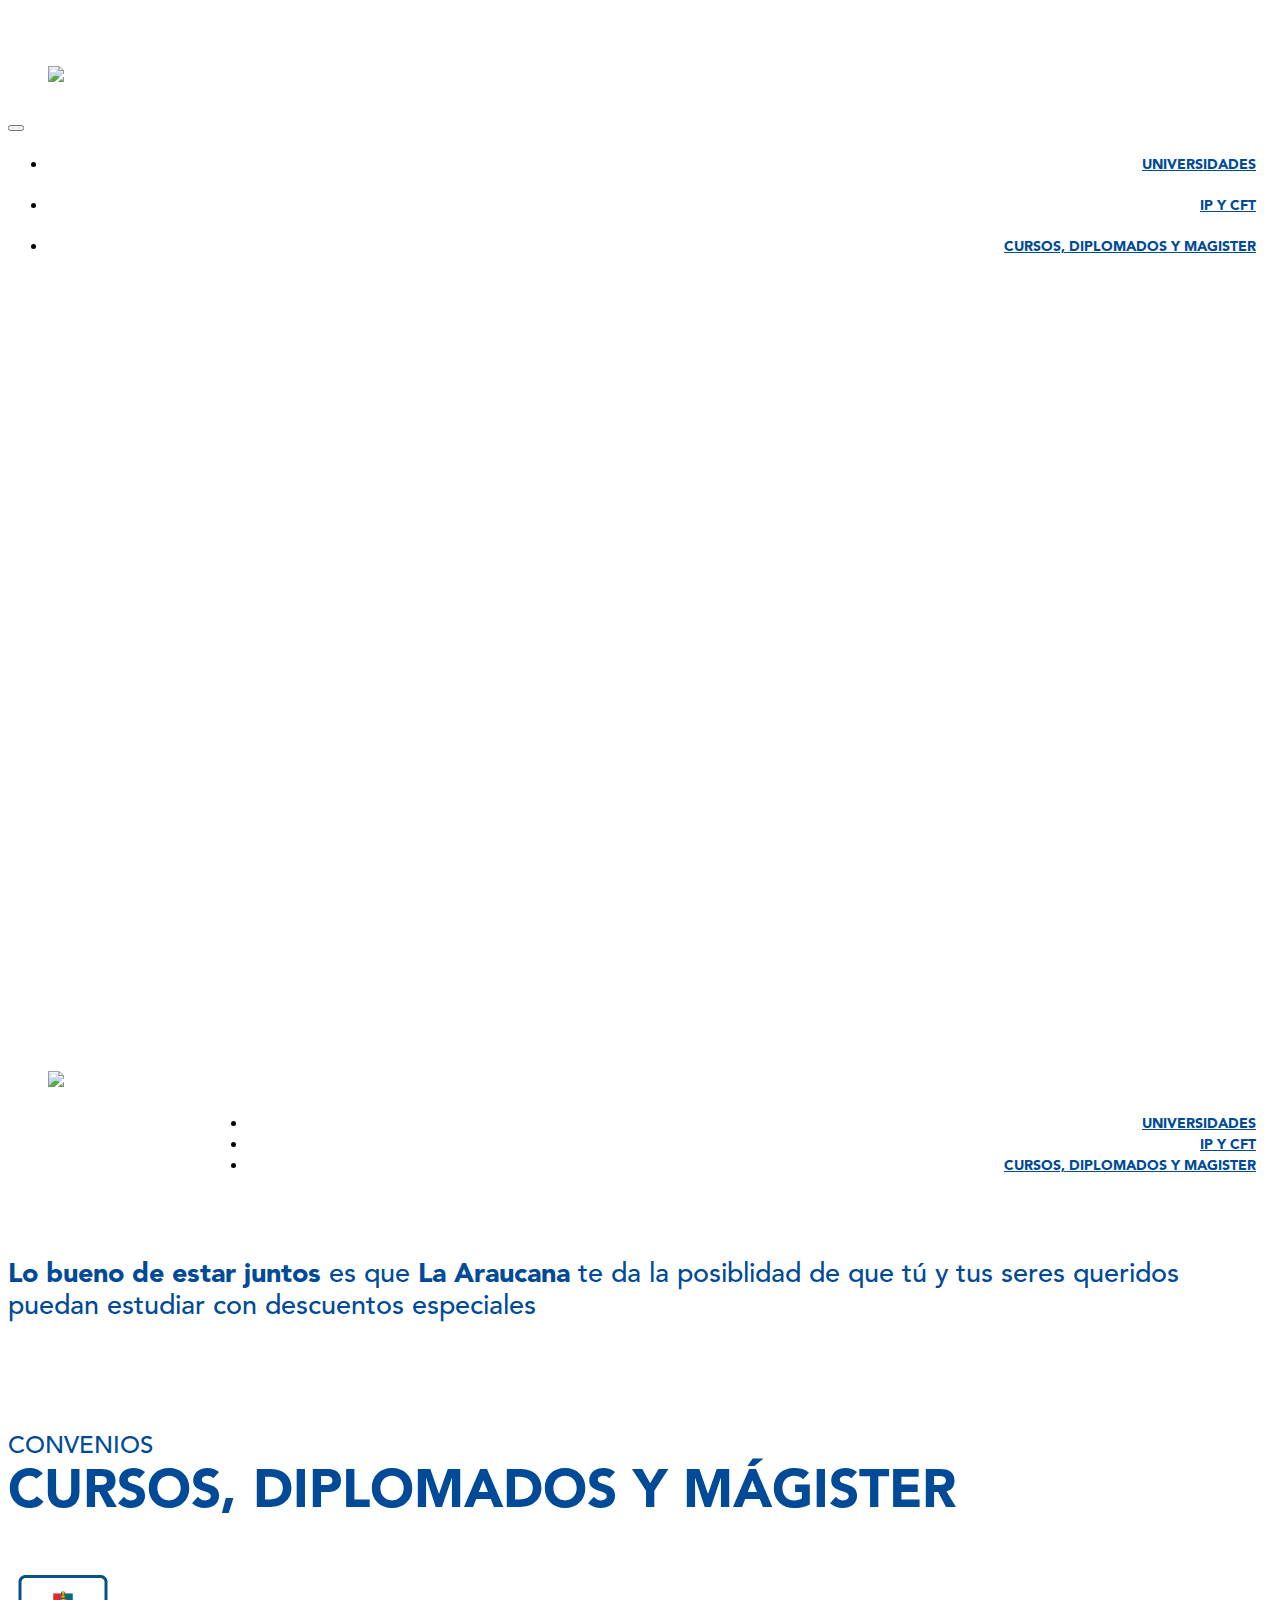
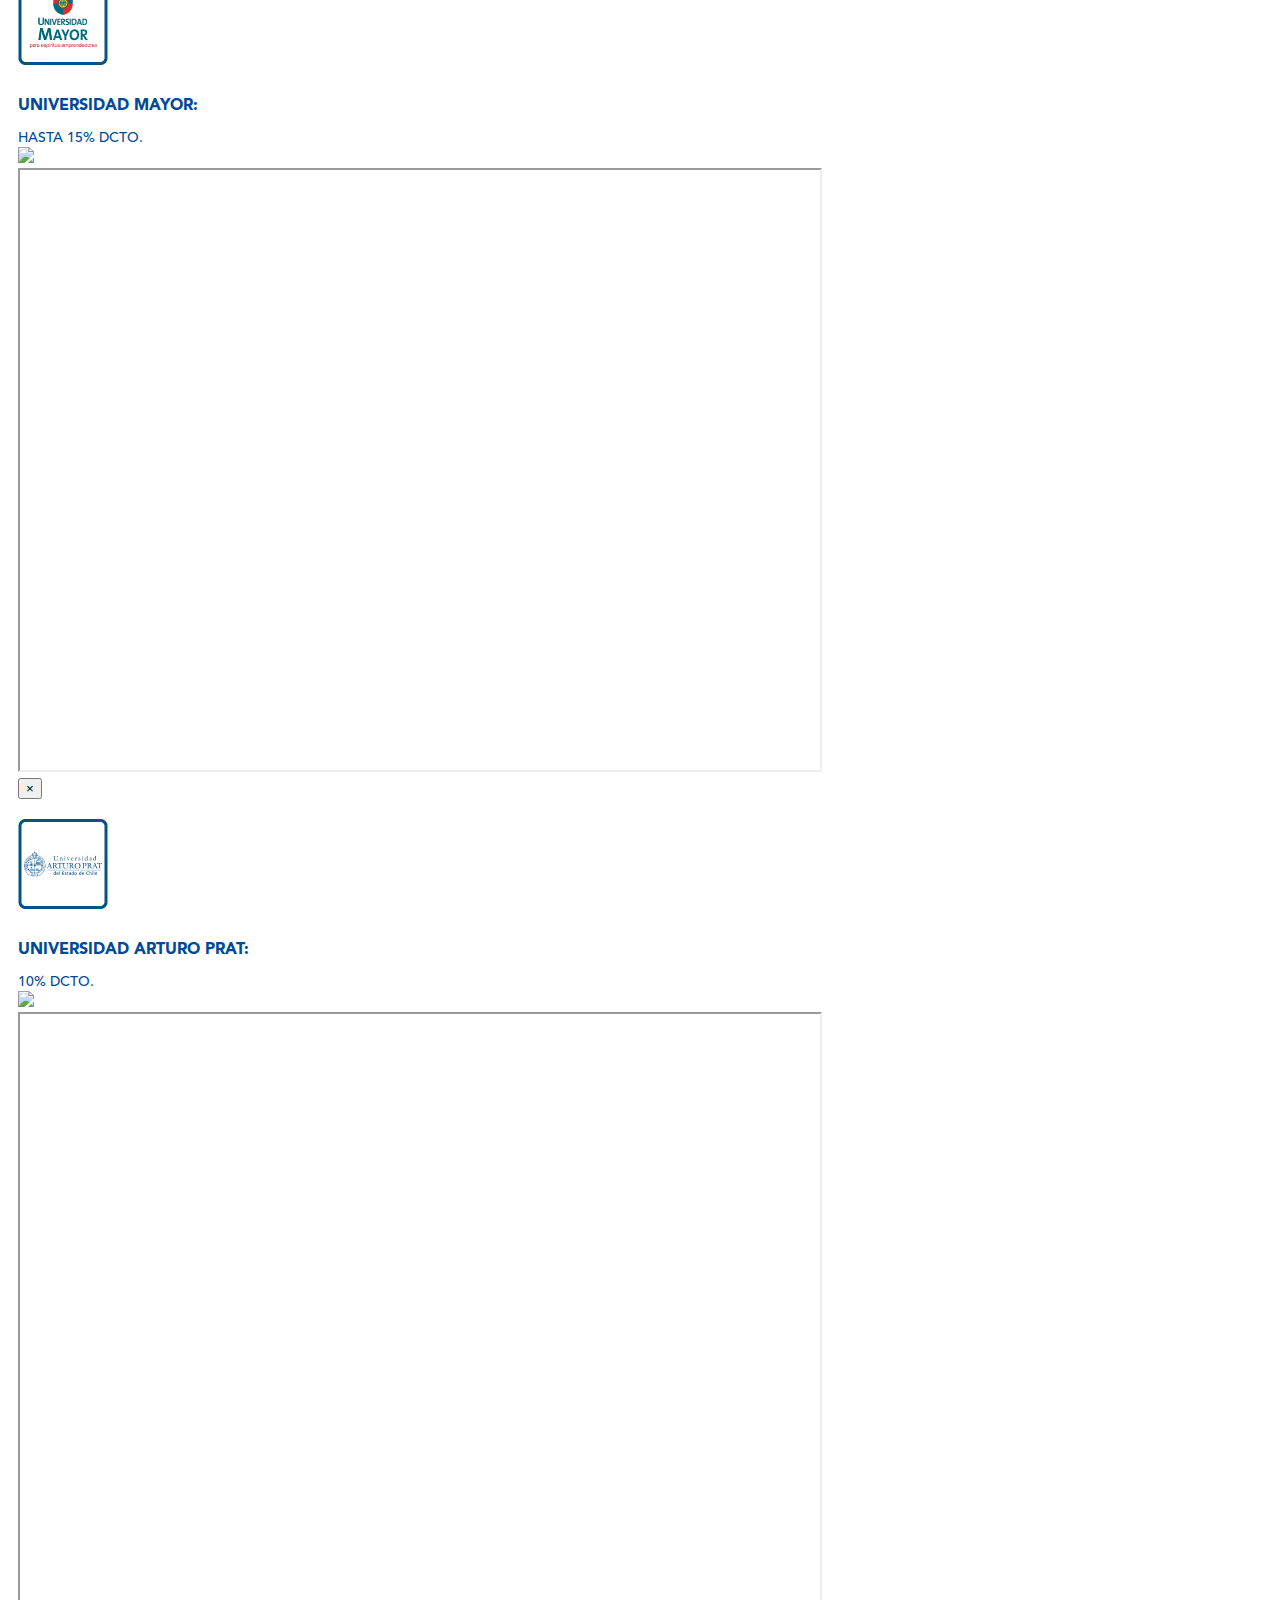
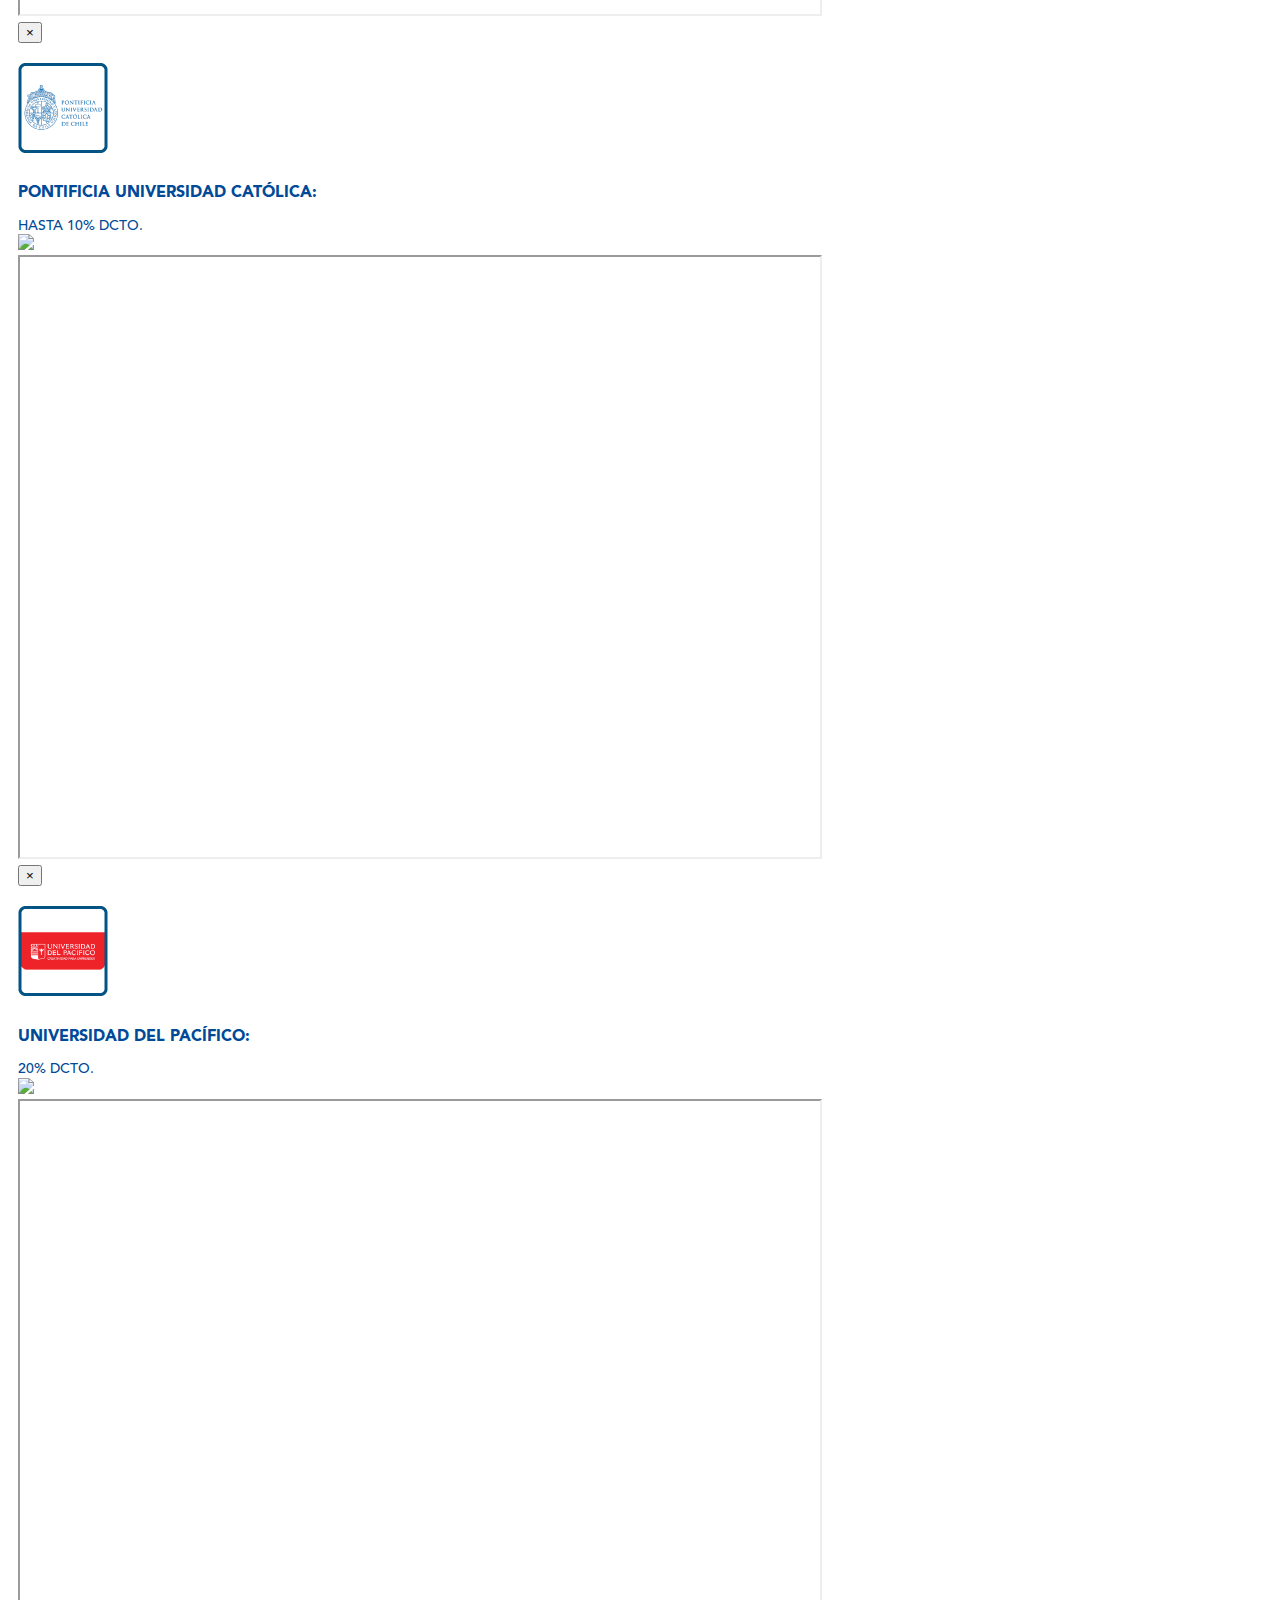
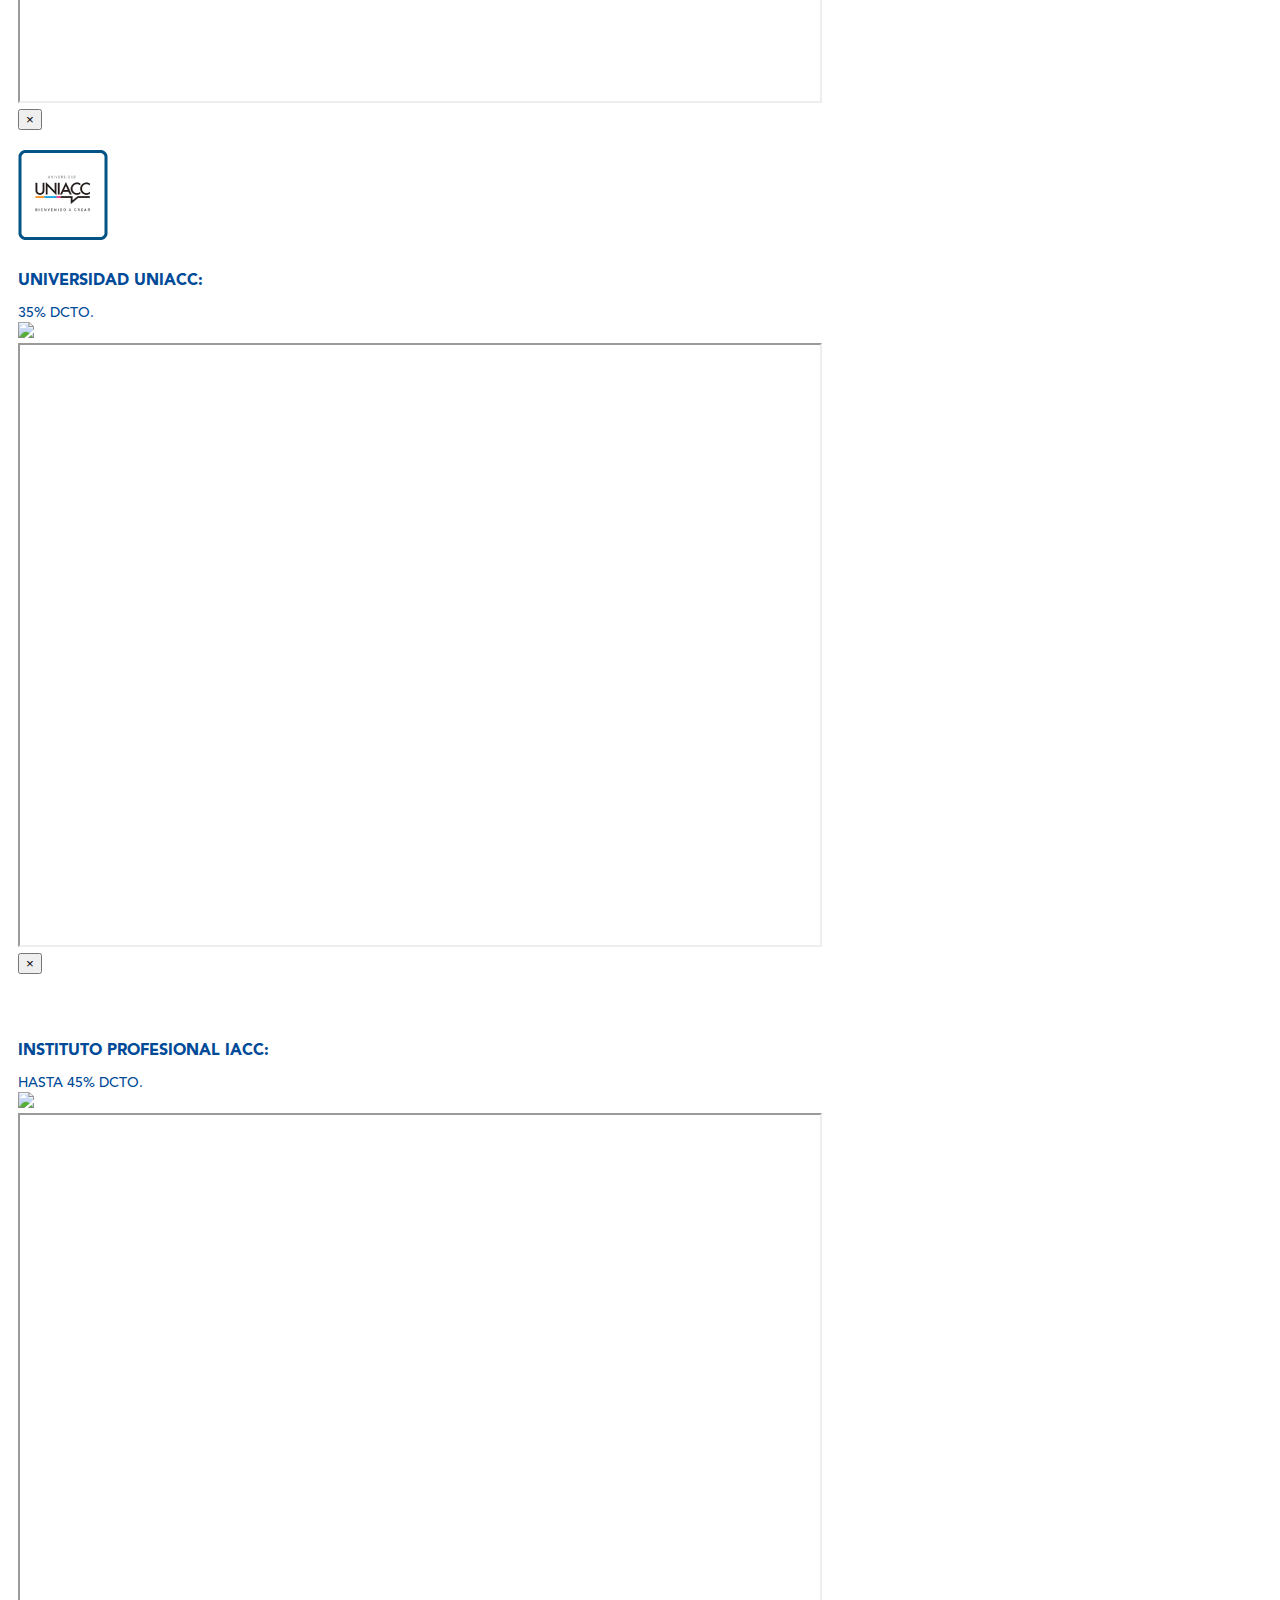
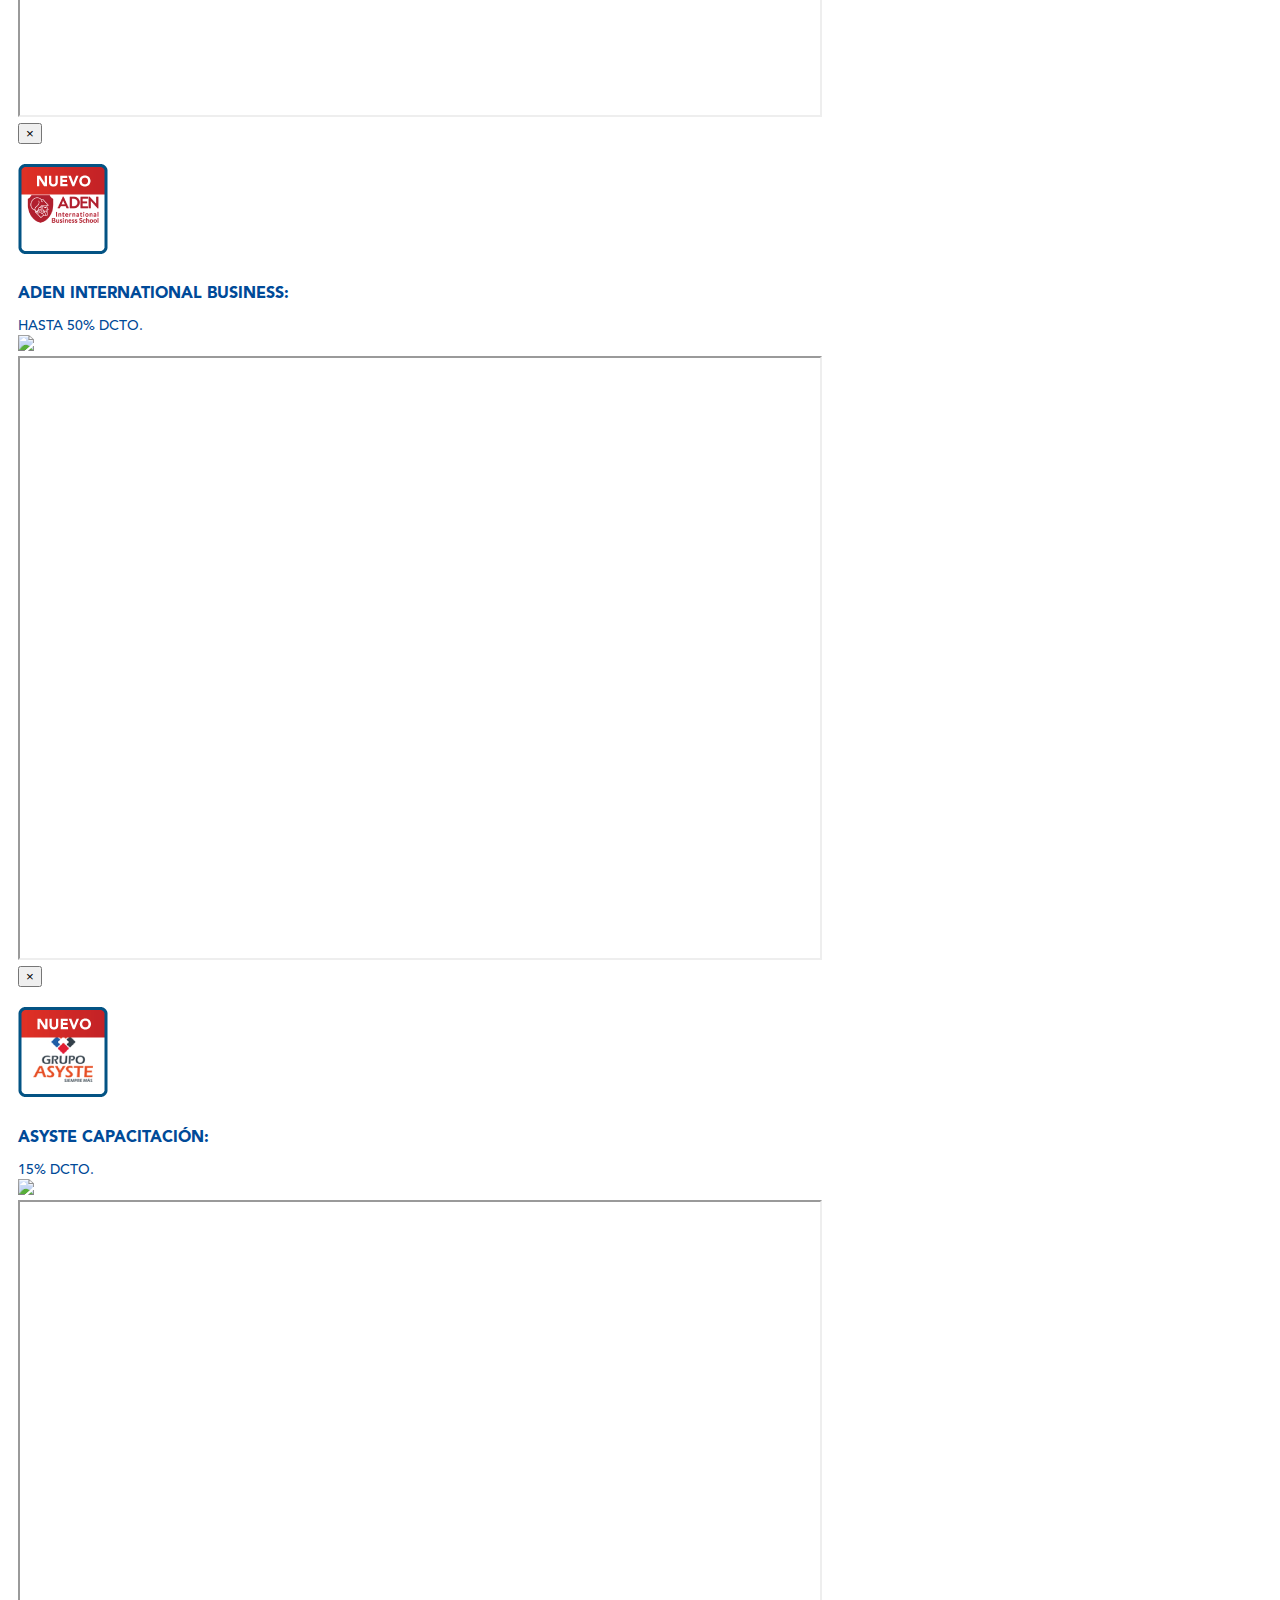
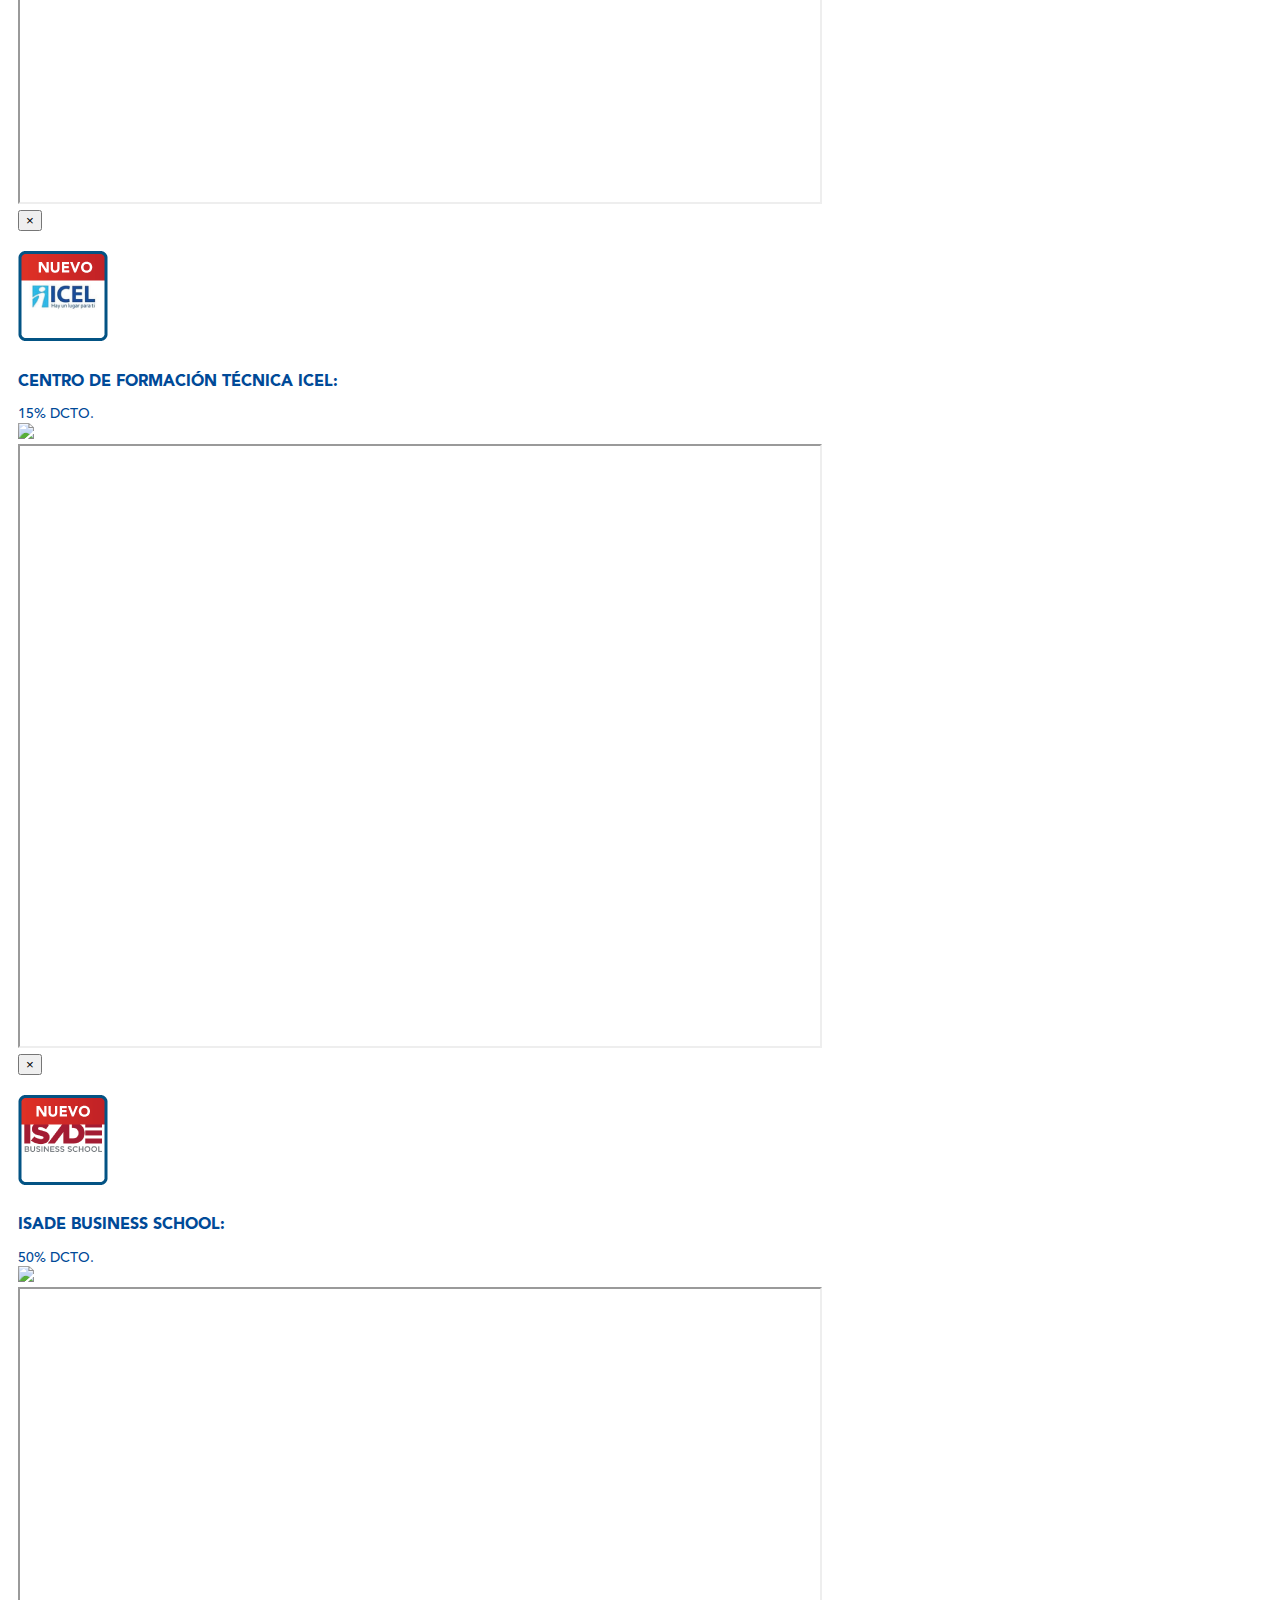
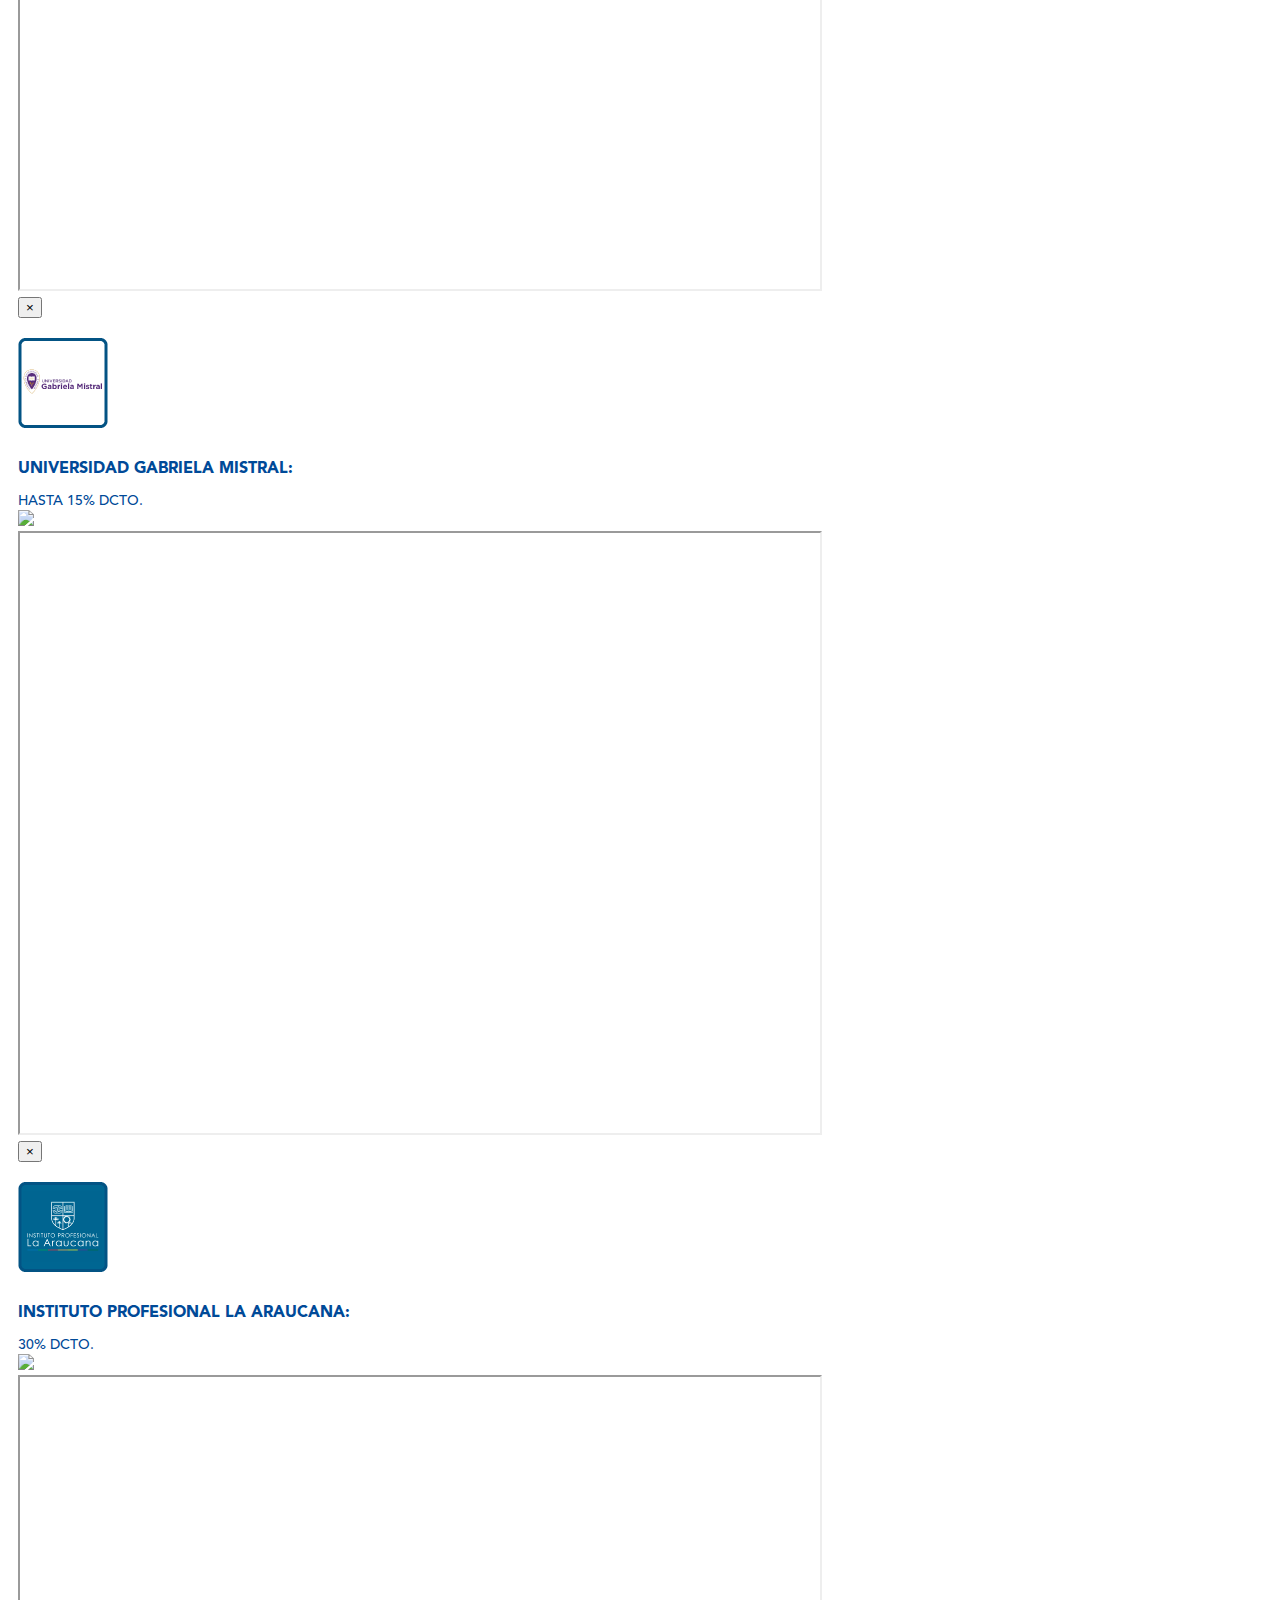
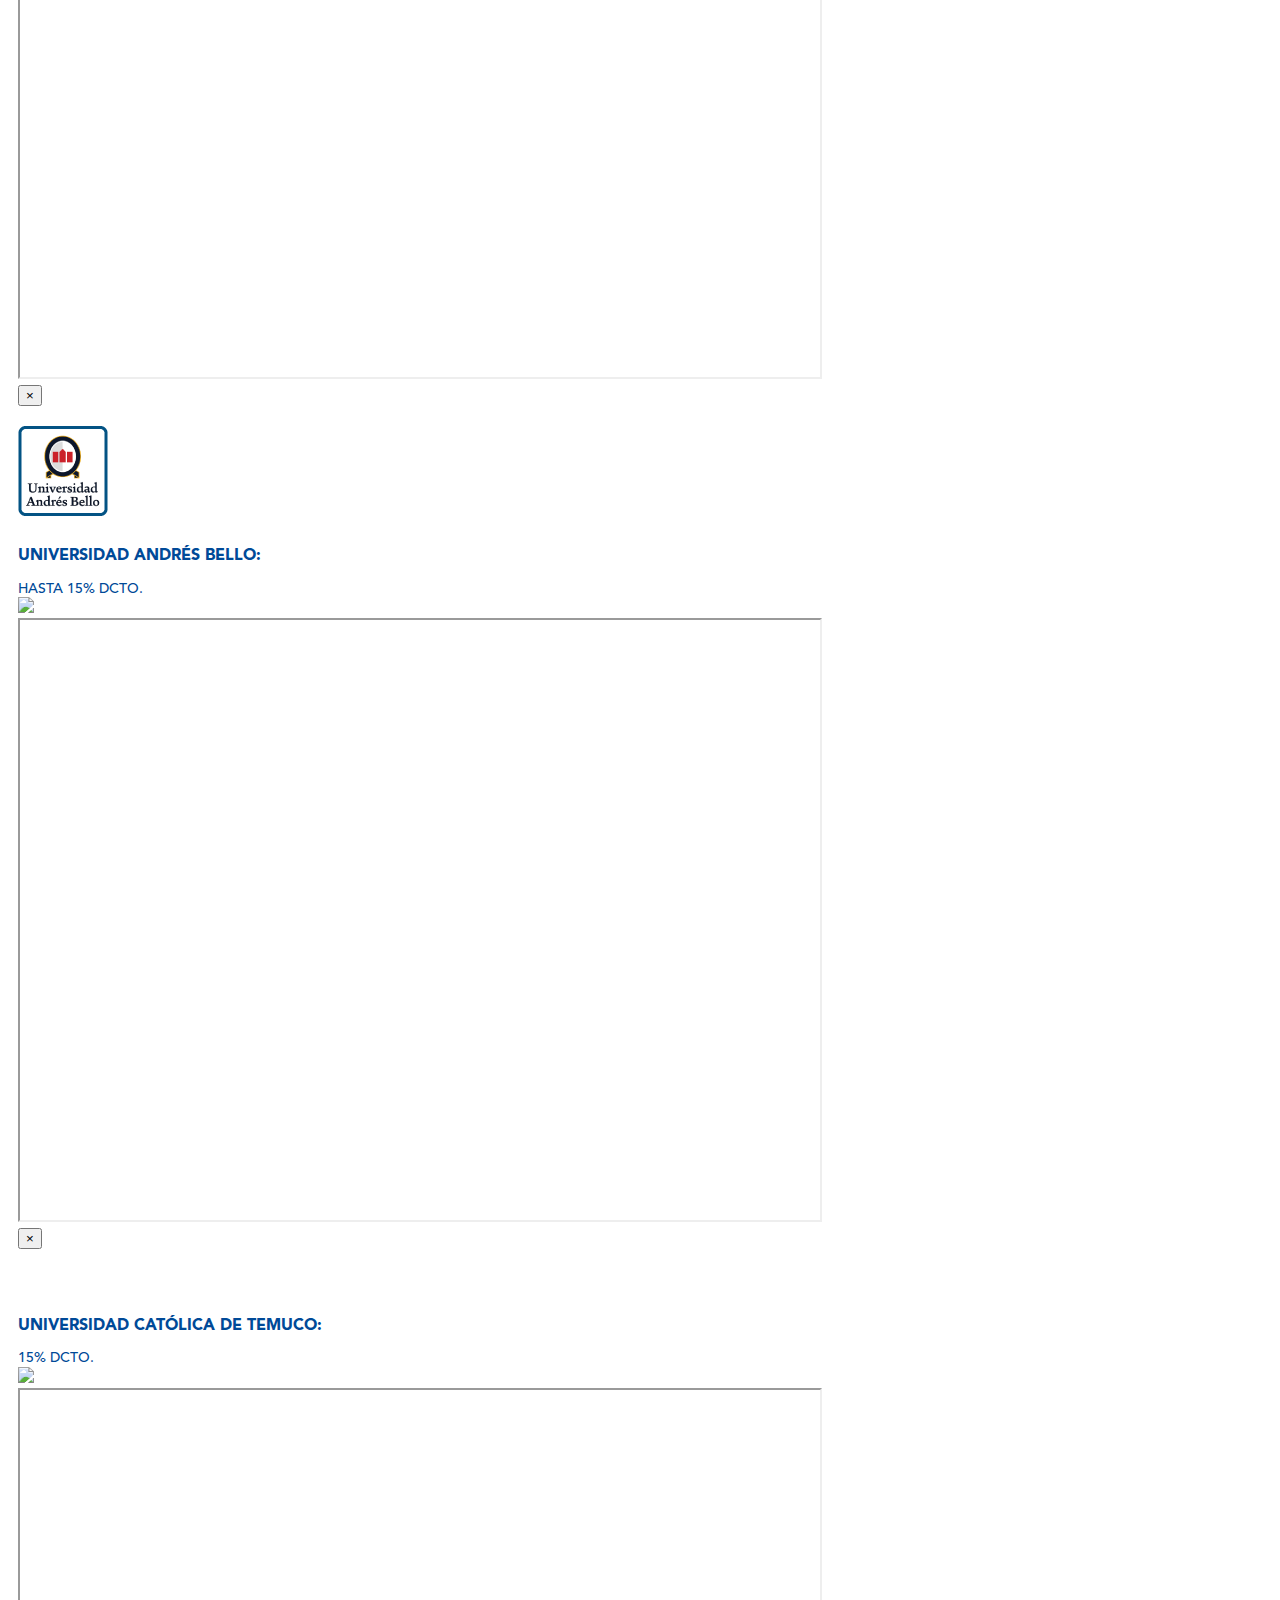
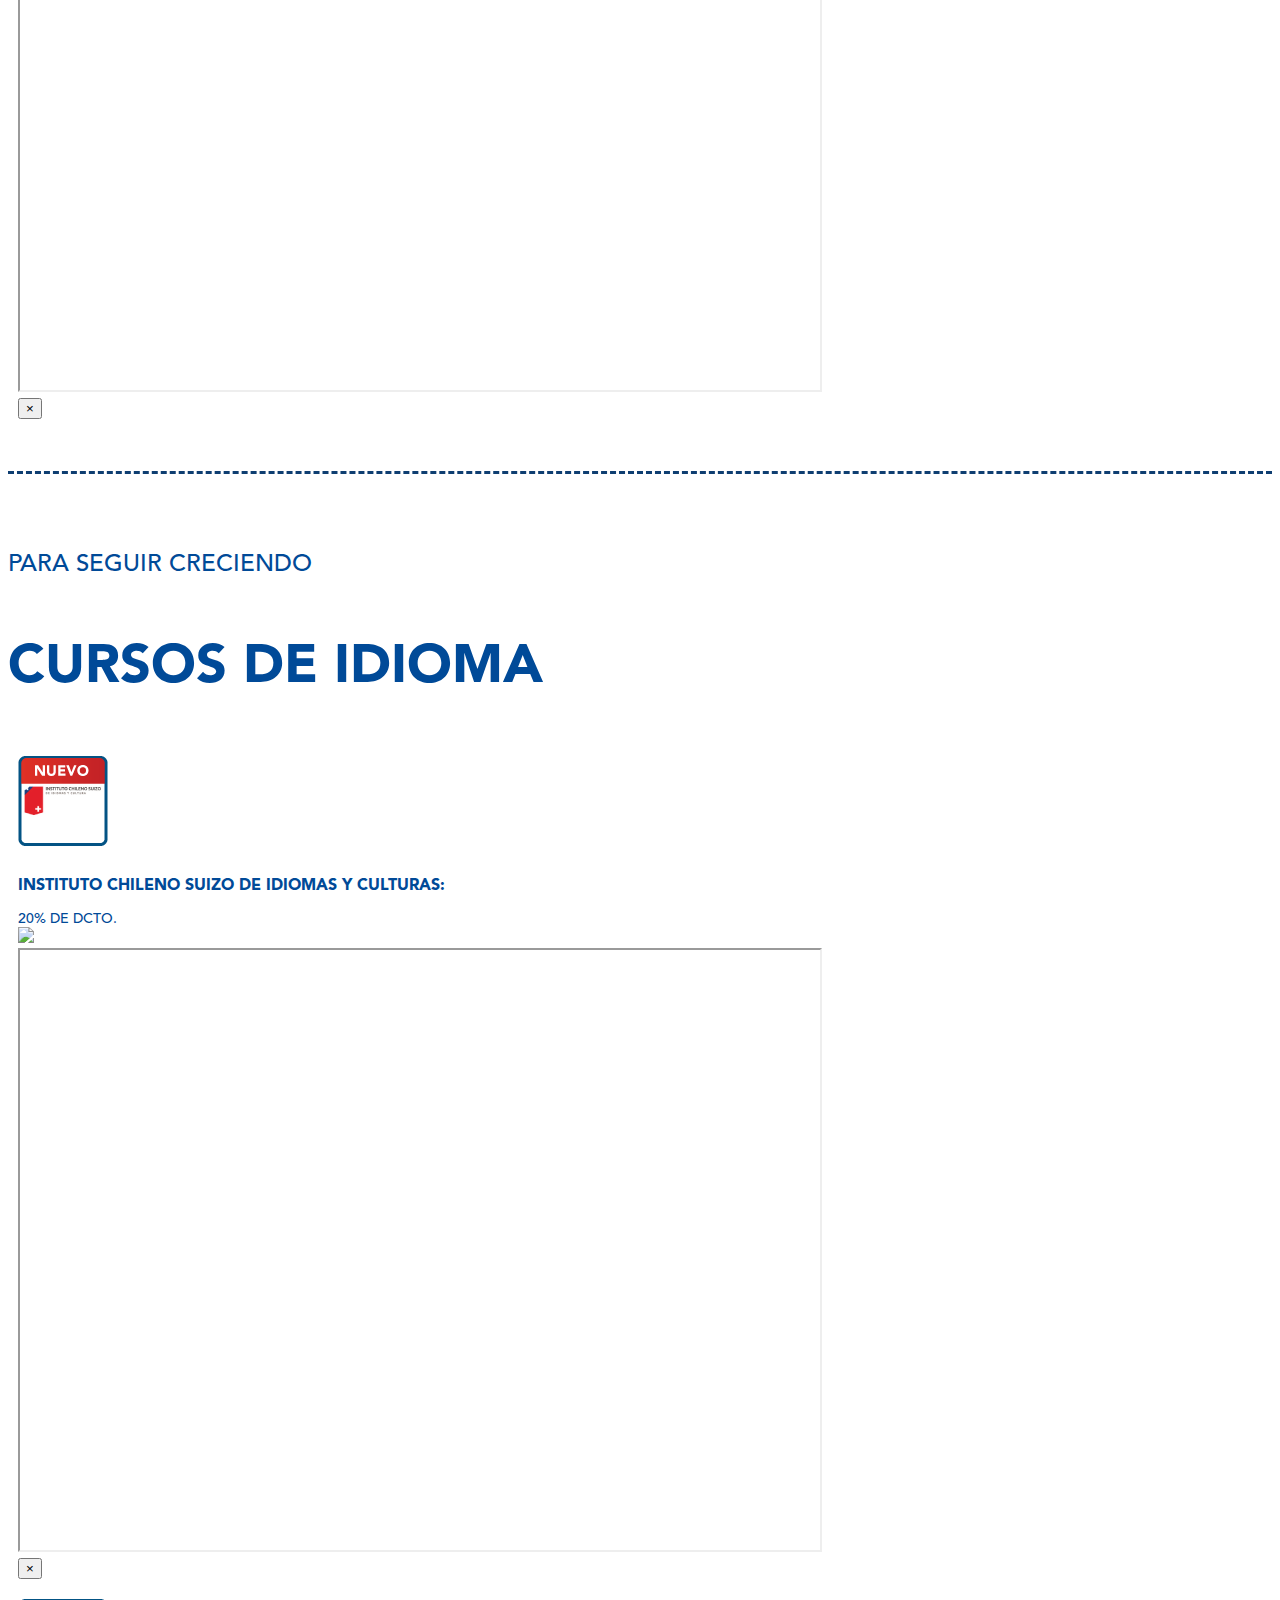
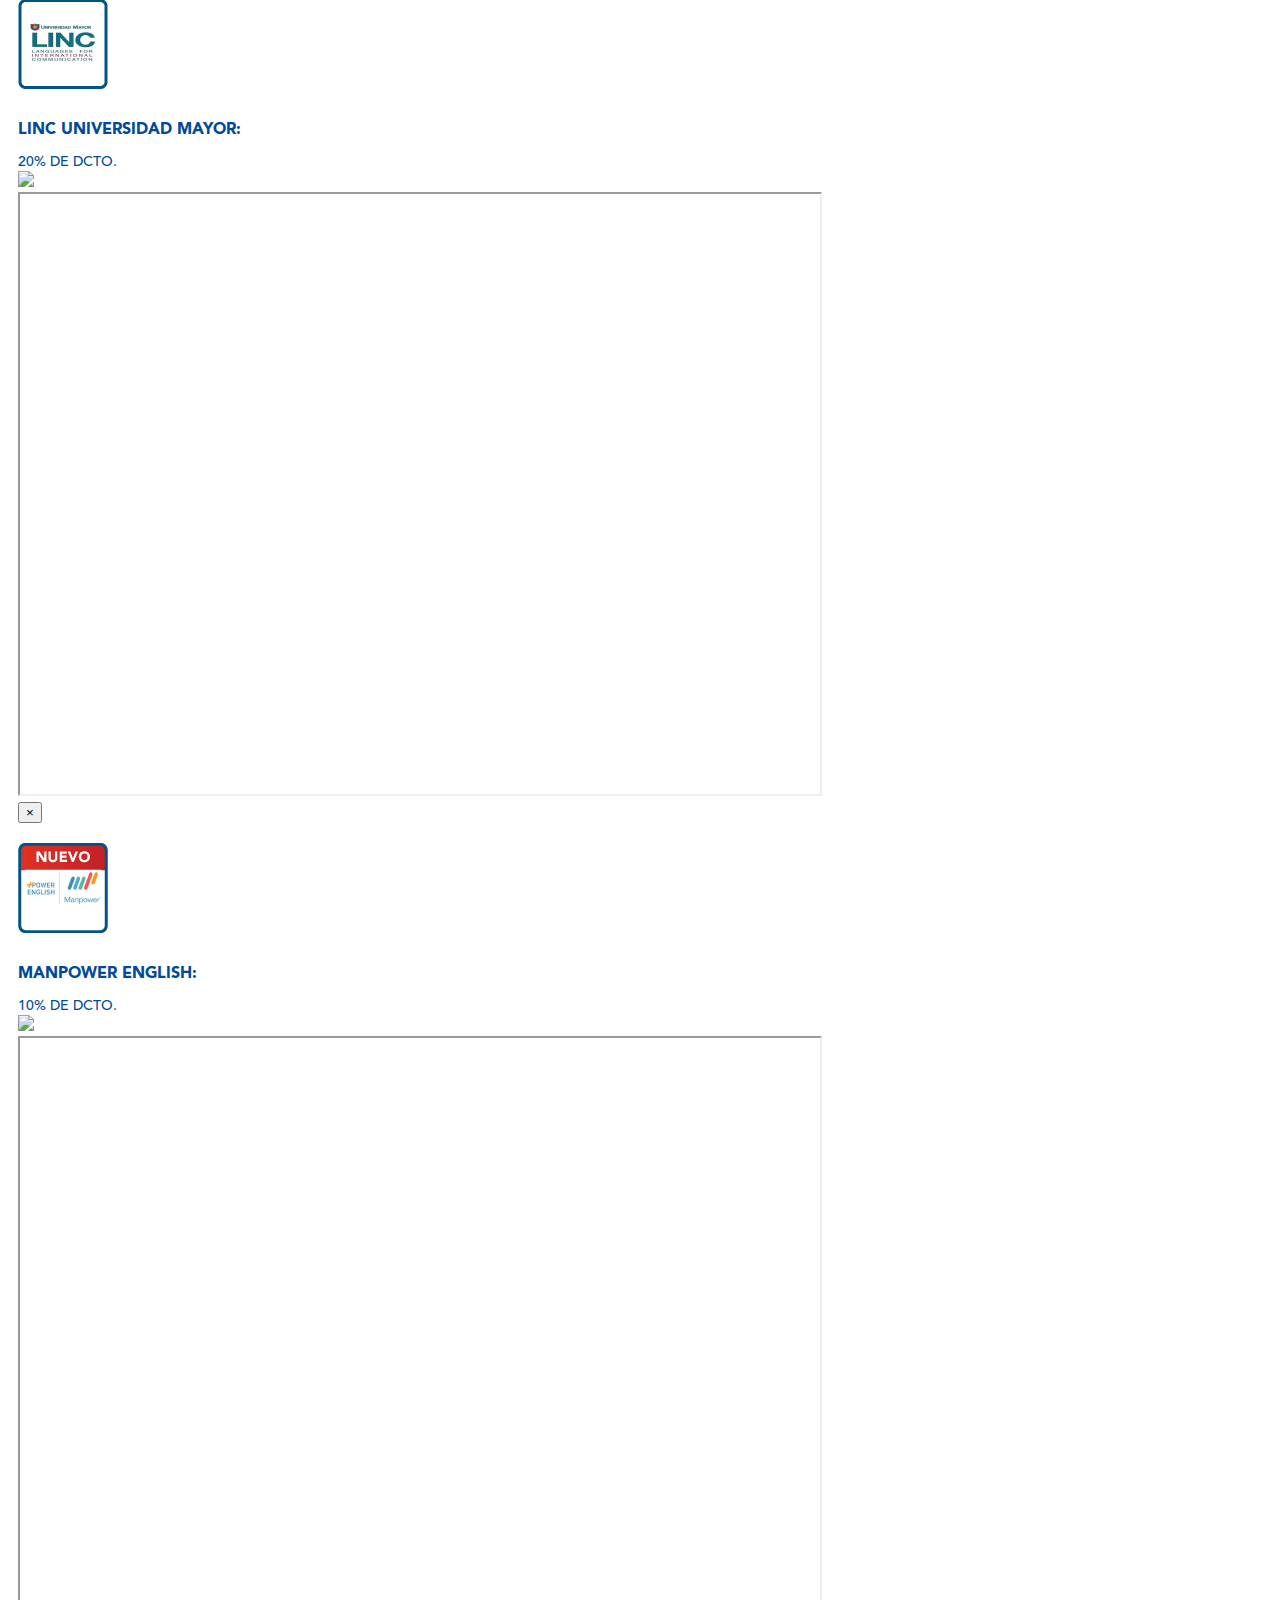
==== commit 12d777d4: "fixed error4" ====
--- a/diplomados.html
+++ b/diplomados.html
@@ -246,7 +246,7 @@
                           <img src="assets/diplomaUIacc.png" class="attachment-full size-full wp-post-image" alt=""  />    
                   </div>
                   <div class="small-8 columns  card-section align-self-middle text-left" id="colInstitute">
-                        <h5>Instituo Profesional IACC:</h5>
+                        <h5>Instituto Profesional IACC:</h5>
                         <p>HASTA 45% DCTO.</p>
                         <img src="assets/plus.svg" width="50" height="auto">
                         <div class="reveal modalAraucana" id="exampleModalDipl6" data-reveal>
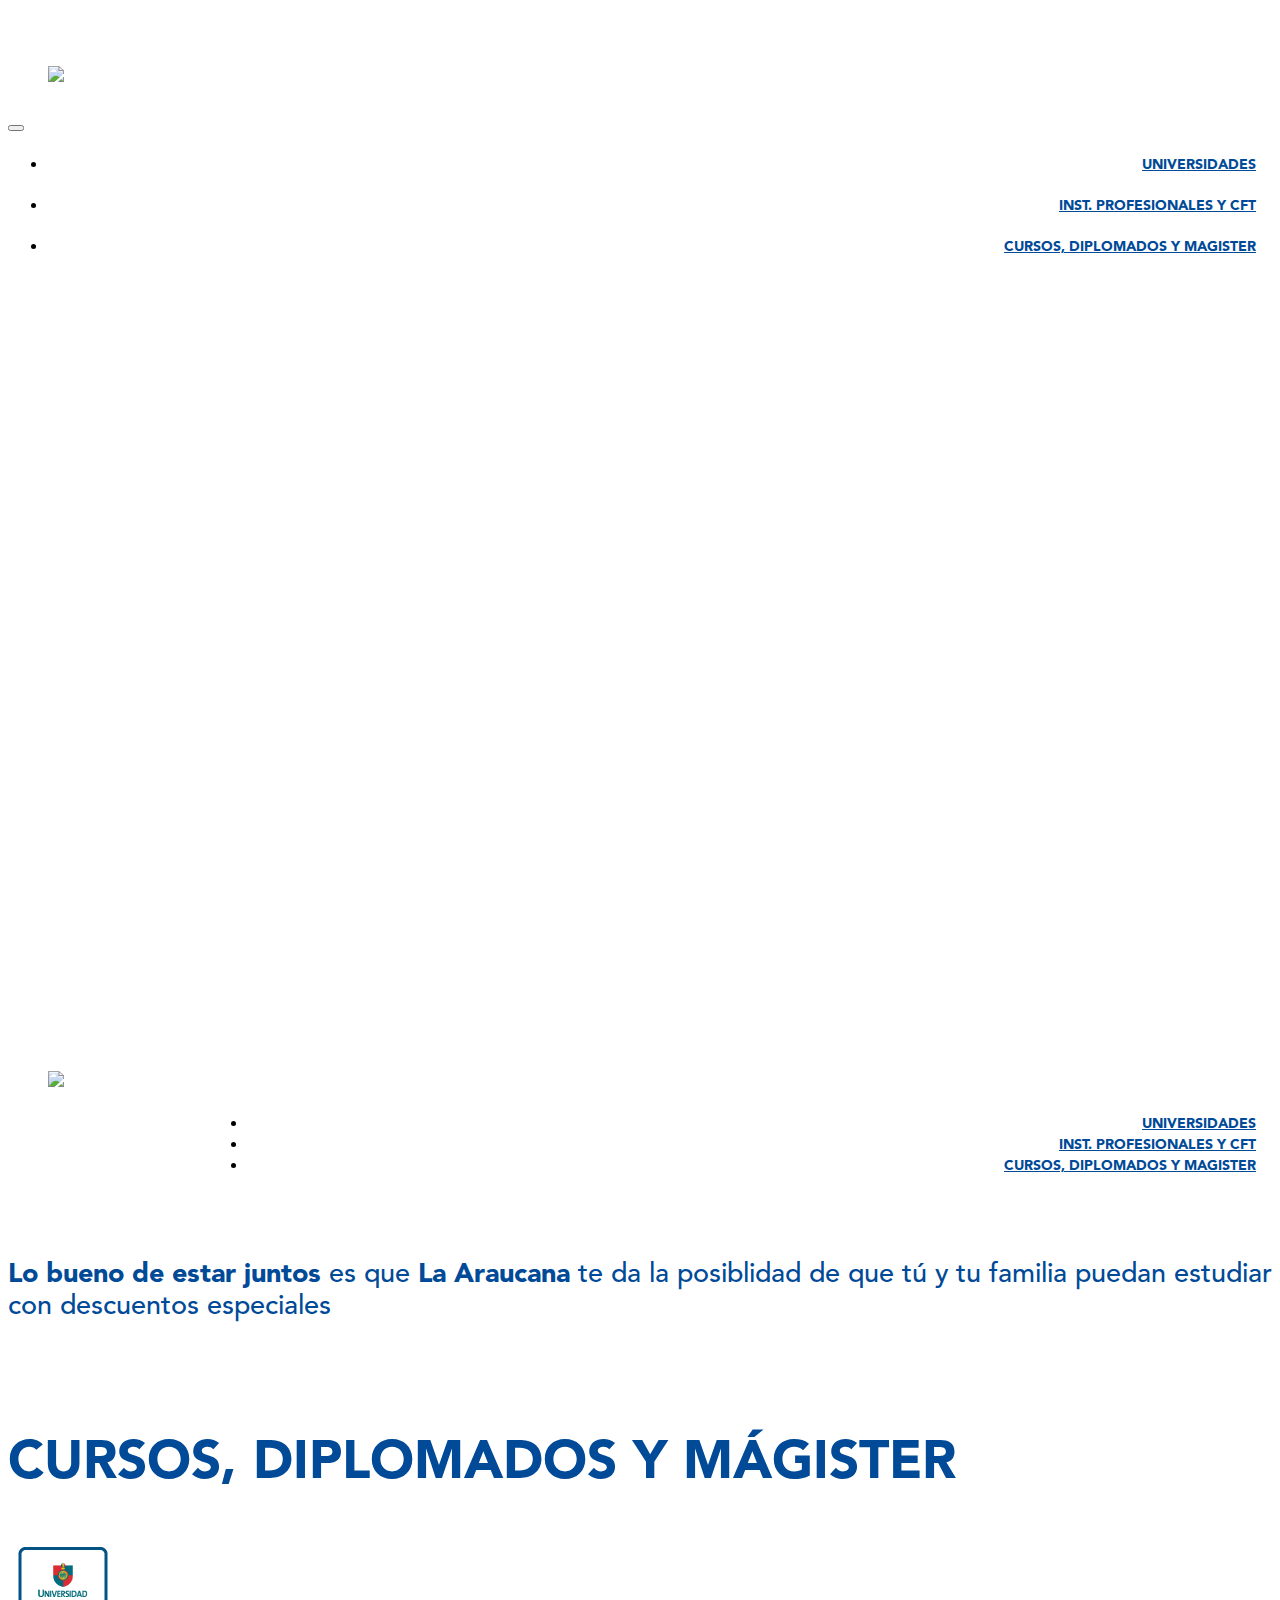
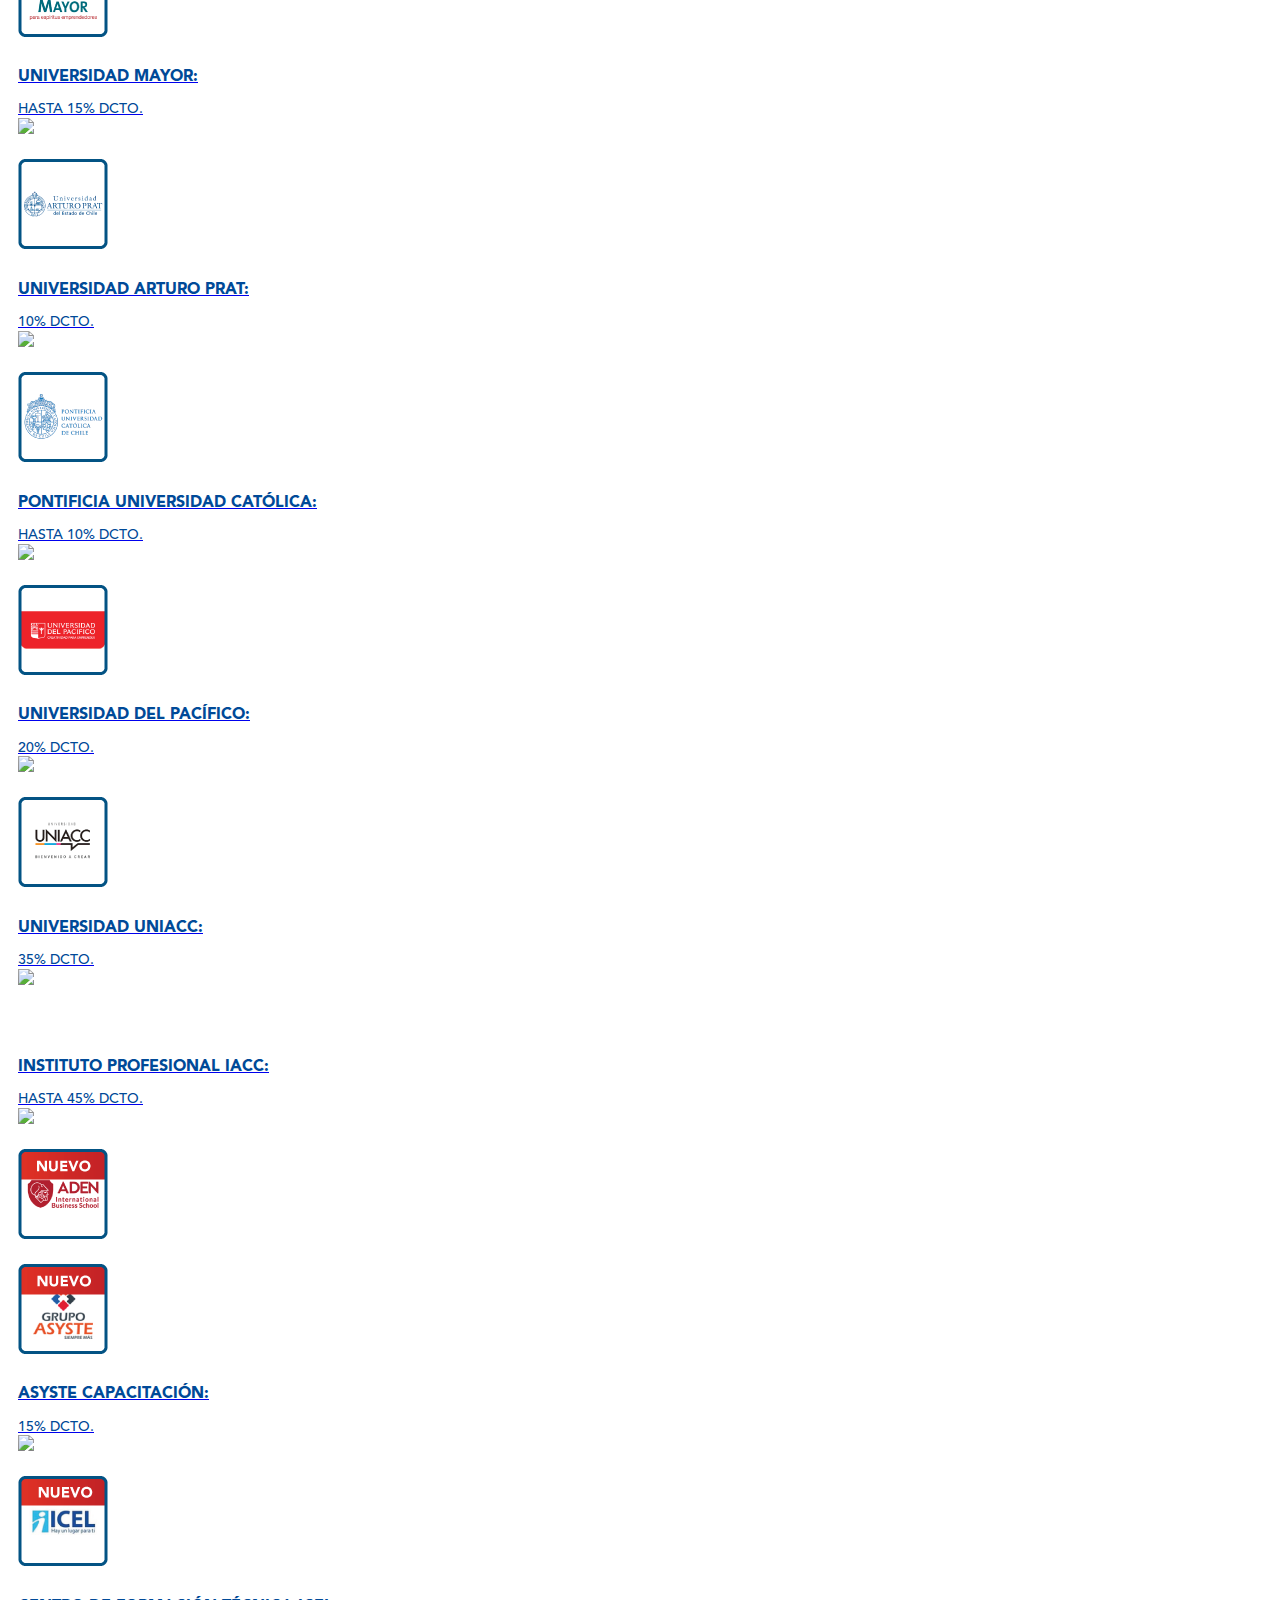
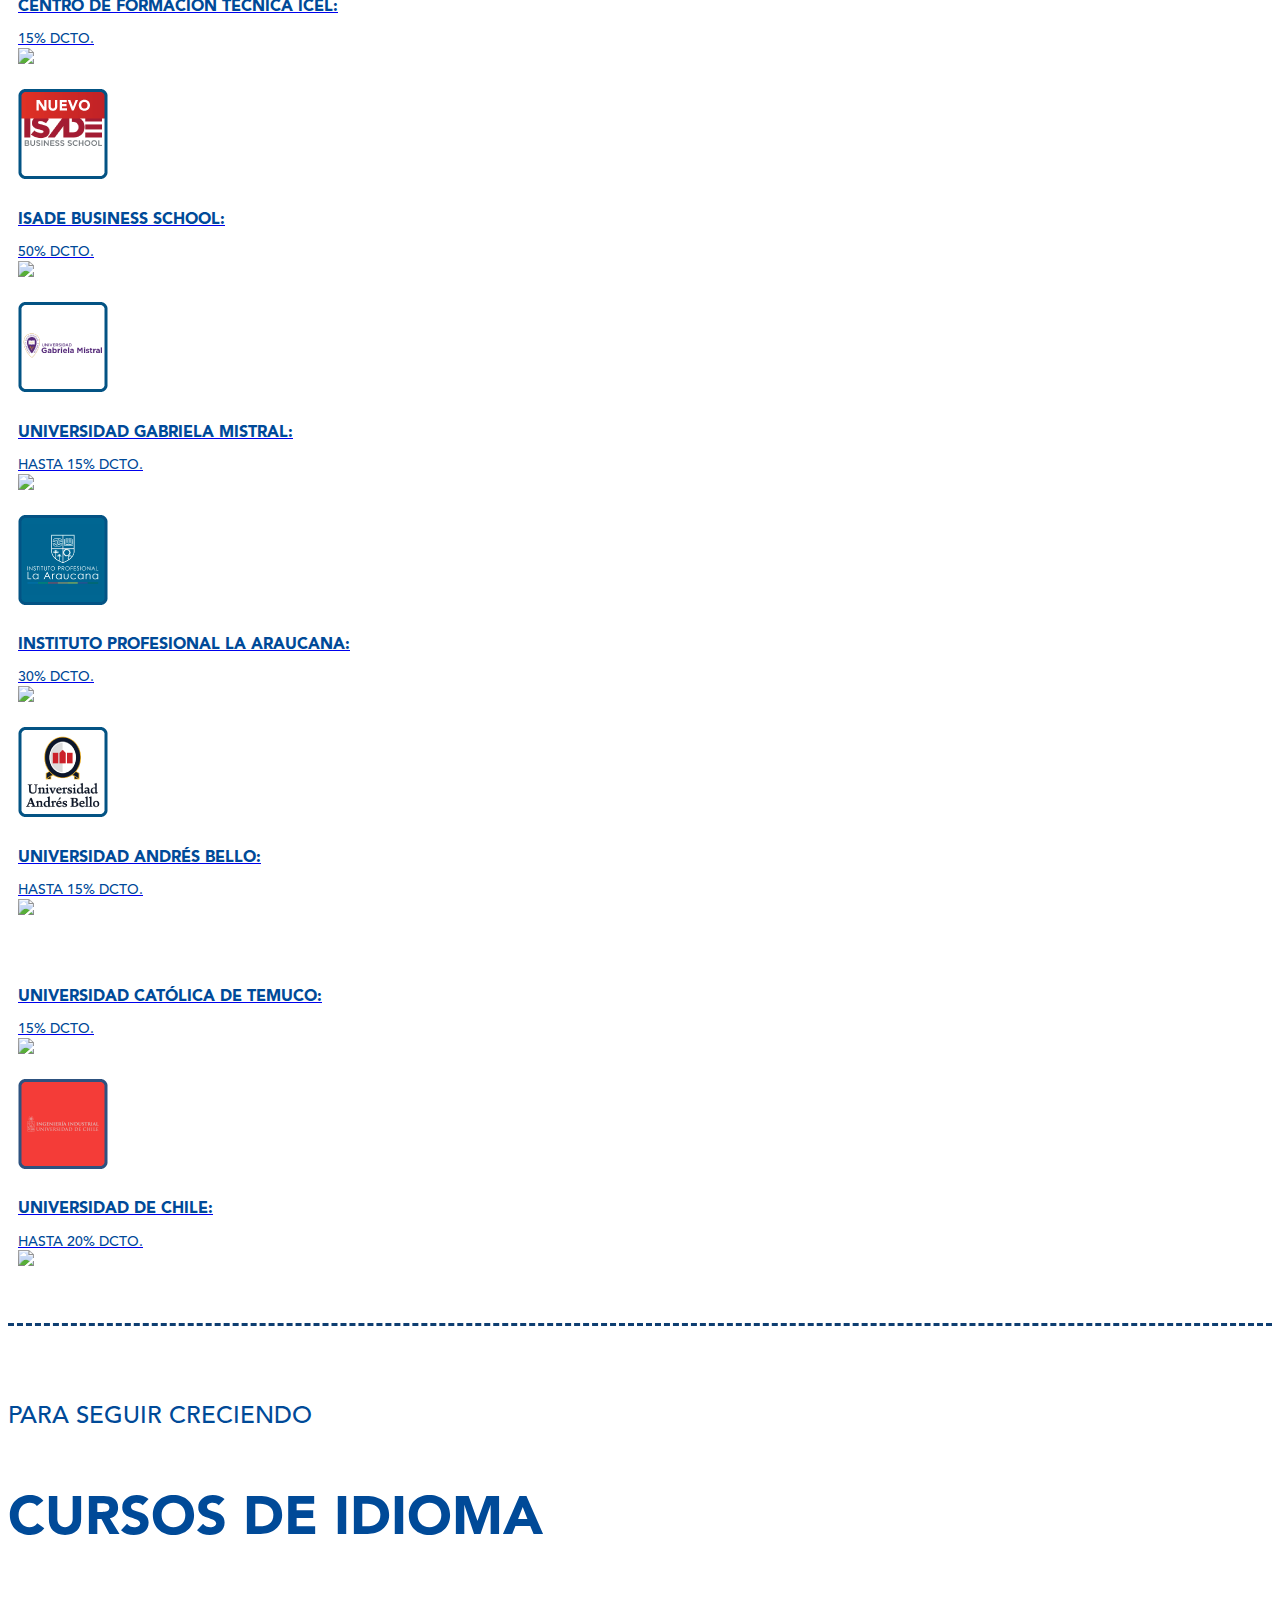
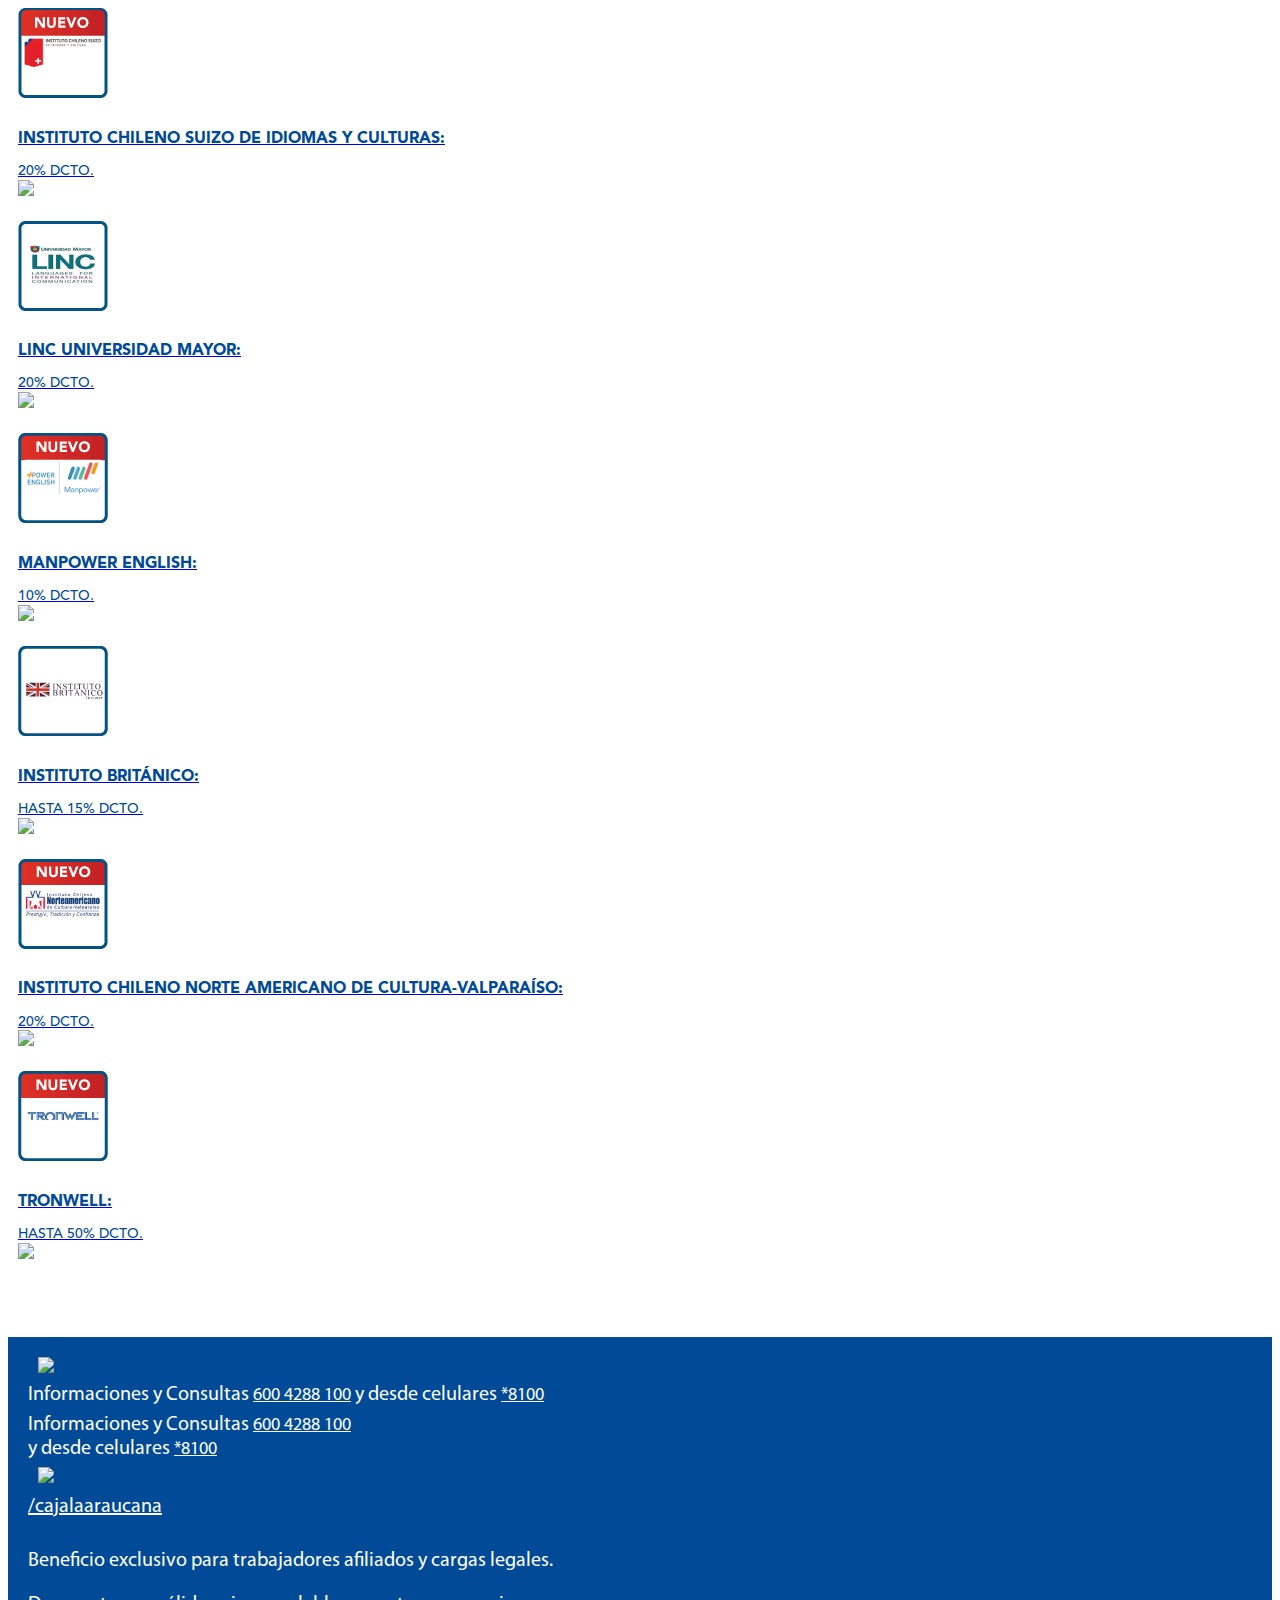
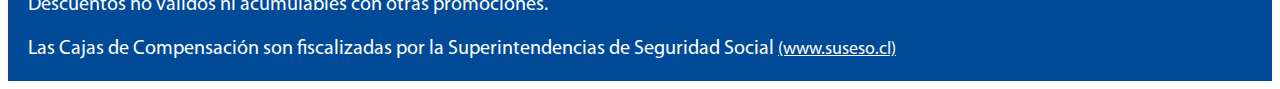
==== commit 7201648a: "cambios lunes Cliente" ====
--- a/diplomados.html
+++ b/diplomados.html
@@ -65,7 +65,7 @@
                   <li><a class= "clickMenu" href="universidades.html" >UNIVERSIDADES</a></li>
               </ul>
               <ul class=" dropdown menu" data-magellan data-dropdown-menu id="menuListHeader">
-                  <li><a class= "clickMenu" href="ip.html">IP Y CFT</a></li>
+                  <li><a class= "clickMenu" href="ip.html">Inst. Profesionales y CFT</a></li>
               </ul>
               <ul class=" dropdown menu" data-magellan data-dropdown-menu id="menuListHeader">
                   <li><a class= "clickMenu" href="diplomados.html" >CURSOS, DIPLOMADOS Y MAGISTER</a></li>
@@ -90,7 +90,7 @@
           <div class="columns small-12 medium-9 show-for-medium" >
             <ul class="menu" data-magellan id="menuListHeader" style="    padding-left: 240px;">
                 <li><a href="universidades.html" >UNIVERSIDADES</a></li>
-                <li><a href="ip.html">IP y CFT</a></li>
+                <li><a href="ip.html">Inst. Profesionales y CFT</a></li>
                 <li><a href="diplomados.html">CURSOS, DIPLOMADOS Y MAGISTER</a></li>
             </ul>
           </div>
@@ -109,13 +109,13 @@
         <div class="row text-center" > 
             <div class="columns small-12 align-self-middle text-center" " >
                 <br>
-                <h3 style=" line-height: 1.2; padding-bottom: 20px;"><span>Lo bueno de estar juntos</span> es que <span>La Araucana</span> te da la posiblidad de que tú y tus seres queridos puedan estudiar con descuentos especiales</h3> 
+                <h3 style=" line-height: 1.2; padding-bottom: 20px;"><span>Lo bueno de estar juntos</span> es que <span>La Araucana</span> te da la posiblidad de que tú y tu familia puedan estudiar con descuentos especiales</h3> 
             </div>   
         </div>
         <div class="row text-center" style="min-height: auto;"> 
             <div class="columns small-12 align-self-middle " >
               <br>
-              <h5  id="magisterH5" style=" line-height: 1.2">Convenios<br>  <span>CURSOS, DIPLOMADOS Y MÁGISTER </span></h5>
+              <h5  id="magisterH5" style=" line-height: 1.2"><span>CURSOS, DIPLOMADOS Y MÁGISTER </span></h5>
               
             </div>   
         </div>
@@ -124,7 +124,7 @@
         <div class="row small-up-1 medium-up-3 " style="border-bottom-style: dashed; border-color: #0E3E71;">
          
           <div class="small-12 medium-4 columns" id="colInstitute">
-            <a data-open="exampleModalDipl1" >
+            <a href="http://tdigital.laaraucana.cl/beneficio/umayor_cdm" >
               <div class="card columns">
                 <div class="row container" id="rowInstitute">       
                   <div class="small-4 columns card2 ">
@@ -134,20 +134,14 @@
                         <h5>Universidad Mayor:</h5>
                         <p>hasta 15% DCTO.</p>
                         <img src="assets/plus.svg" width="50" height="auto">
-                        <div class="reveal modalAraucana" id="exampleModalDipl1" data-reveal>
-                          <iframe src="http://tdigital.laaraucana.cl/beneficio/umayor_cdm" width="800" height="600"></iframe>
-                          <button class="close-button" data-close aria-label="Close modal" type="button">
-                            <span aria-hidden="true">&times;</span>
-                          </button>
-                        </div>
-                  </div>
-                </div>   
-              </div>
-            </a>
-          </div>
-
-          <div class="small-12 medium-4 columns" id="colInstitute">
-            <a data-open="exampleModalDipl2" >
+                  </div>
+                </div>   
+              </div>
+            </a>
+          </div>
+
+          <div class="small-12 medium-4 columns" id="colInstitute">
+            <a href="http://tdigital.laaraucana.cl/beneficio/uap-cdm" >
               <div class="card columns">
                 <div class="row container" id="rowInstitute" >       
                   <div class="small-4 columns card2 ">
@@ -157,20 +151,14 @@
                         <h5>Universidad Arturo Prat:</h5>
                         <p>10% DCTO.</p>
                         <img src="assets/plus.svg" width="50" height="auto">
-                        <div class="reveal modalAraucana" id="exampleModalDipl2" data-reveal>
-                          <iframe src="http://tdigital.laaraucana.cl/beneficio/uap-cdm" width="800" height="600"></iframe>
-                          <button class="close-button" data-close aria-label="Close modal" type="button">
-                            <span aria-hidden="true">&times;</span>
-                          </button>
-                        </div>
-                  </div>
-                </div>   
-              </div>
-            </a>
-          </div>
-
-          <div class="small-12 medium-4 columns" id="colInstitute">
-            <a data-open="exampleModalDipl3" >
+                  </div>
+                </div>   
+              </div>
+            </a>
+          </div>
+
+          <div class="small-12 medium-4 columns" id="colInstitute">
+            <a href="http://tdigital.laaraucana.cl/beneficio/uc-cdm" >
               <div class="card columns">
                 <div class="row container" id="rowInstitute" >       
                   <div class="small-4 columns card2 ">
@@ -180,20 +168,14 @@
                         <h5>Pontificia Universidad Católica:</h5>
                         <p>hasta 10% DCTO.</p>
                         <img src="assets/plus.svg" width="50" height="auto">
-                        <div class="reveal modalAraucana" id="exampleModalDipl3" data-reveal>
-                          <iframe src="http://tdigital.laaraucana.cl/beneficio/uc-cdm" width="800" height="600"></iframe>
-                          <button class="close-button" data-close aria-label="Close modal" type="button">
-                            <span aria-hidden="true">&times;</span>
-                          </button>
-                        </div>
-                  </div>
-                </div>   
-              </div>
-            </a>
-          </div>
-
-          <div class="small-12 medium-4 columns" id="colInstitute">
-            <a data-open="exampleModalDipl4" >
+                  </div>
+                </div>   
+              </div>
+            </a>
+          </div>
+
+          <div class="small-12 medium-4 columns" id="colInstitute">
+            <a href="http://tdigital.laaraucana.cl/beneficio/udp-cdm" >
               <div class="card columns">
                 <div class="row container" id="rowInstitute" >       
                   <div class="small-4 columns card2 ">
@@ -203,20 +185,14 @@
                         <h5>Universidad del Pacífico:</h5>
                         <p>20% DCTO.</p>
                         <img src="assets/plus.svg" width="50" height="auto">
-                        <div class="reveal modalAraucana" id="exampleModalDipl4" data-reveal>
-                          <iframe src="http://tdigital.laaraucana.cl/beneficio/udp-cdm" width="800" height="600"></iframe>
-                          <button class="close-button" data-close aria-label="Close modal" type="button">
-                            <span aria-hidden="true">&times;</span>
-                          </button>
-                        </div>
-                  </div>
-                </div>   
-              </div>
-            </a>
-          </div>
-
-          <div class="small-12 medium-4 columns" id="colInstitute">
-            <a data-open="exampleModalDipl5" >
+                  </div>
+                </div>   
+              </div>
+            </a>
+          </div>
+
+          <div class="small-12 medium-4 columns" id="colInstitute">
+            <a href="http://tdigital.laaraucana.cl/beneficio/uniacc-cdm" >
               <div class="card columns">
                 <div class="row container" id="rowInstitute" >       
                   <div class="small-4 columns card2 ">
@@ -226,20 +202,14 @@
                         <h5>Universidad UNIACC:</h5>
                         <p>35% DCTO.</p>
                         <img src="assets/plus.svg" width="50" height="auto">
-                        <div class="reveal modalAraucana" id="exampleModalDipl5" data-reveal>
-                          <iframe src="http://tdigital.laaraucana.cl/beneficio/uniacc-cdm" width="800" height="600"></iframe>
-                          <button class="close-button" data-close aria-label="Close modal" type="button">
-                            <span aria-hidden="true">&times;</span>
-                          </button>
-                        </div>
-                  </div>
-                </div>   
-              </div>
-            </a>
-          </div>
-
-          <div class="small-12 medium-4 columns" id="colInstitute">
-            <a data-open="exampleModalDipl6" >
+                  </div>
+                </div>   
+              </div>
+            </a>
+          </div>
+
+          <div class="small-12 medium-4 columns" id="colInstitute">
+            <a href="http://tdigital.laaraucana.cl/beneficio/iacc-cdm" >
               <div class="card columns">
                 <div class="row container" id="rowInstitute" >       
                   <div class="small-4 columns card2 ">
@@ -249,43 +219,26 @@
                         <h5>Instituto Profesional IACC:</h5>
                         <p>HASTA 45% DCTO.</p>
                         <img src="assets/plus.svg" width="50" height="auto">
-                        <div class="reveal modalAraucana" id="exampleModalDipl6" data-reveal>
-                          <iframe src="http://tdigital.laaraucana.cl/beneficio/iacc-cdm" width="800" height="600"></iframe>
-                          <button class="close-button" data-close aria-label="Close modal" type="button">
-                            <span aria-hidden="true">&times;</span>
-                          </button>
-                        </div>
-                  </div>
-                </div>   
-              </div>
-            </a>
-          </div>
-
-          <div class="small-12 medium-4 columns" id="colInstitute">
-            <a data-open="exampleModalDipl7" >
+                  </div>
+                </div>   
+              </div>
+            </a>
+          </div>
+
+          <div class="small-12 medium-4 columns" id="colInstitute">
+            <a href="http://tdigital.laaraucana.cl/beneficio/adenbusiness50-cdm" >
               <div class="card columns">
                 <div class="row container" id="rowInstitute" >       
                   <div class="small-4 columns card2 ">
                           <img src="assets/diplomaUAdden.png" class="attachment-full size-full wp-post-image" alt=""  />    
                   </div>
-                  <div class="small-8 columns  card-section align-self-middle text-left" id="colInstitute">
-                        <h5>ADEN international business:</h5>
-                        <p>hasta 50% DCTO.</p>
-                        <img src="assets/plus.svg" width="50" height="auto">
-                        <div class="reveal modalAraucana" id="exampleModalDipl7" data-reveal>
-                          <iframe src="http://tdigital.laaraucana.cl/beneficio/adenbusiness50-cdm" width="800" height="600"></iframe>
-                          <button class="close-button" data-close aria-label="Close modal" type="button">
-                            <span aria-hidden="true">&times;</span>
-                          </button>
-                        </div>
-                  </div>
-                </div>   
-              </div>
-            </a>
-          </div>
-
-          <div class="small-12 medium-4 columns" id="colInstitute">
-            <a data-open="exampleModalDipl8" >
+                </div>   
+              </div>
+            </a>
+          </div>
+
+          <div class="small-12 medium-4 columns" id="colInstitute">
+            <a href="http://tdigital.laaraucana.cl/beneficio/esyste-cdm" >
               <div class="card columns">
                 <div class="row container" id="rowInstitute" >       
                   <div class="small-4 columns card2 ">
@@ -295,20 +248,14 @@
                         <h5>ASYSTE capacitación:</h5>
                         <p>15% DCTO.</p>
                         <img src="assets/plus.svg" width="50" height="auto">
-                        <div class="reveal modalAraucana" id="exampleModalDipl8" data-reveal>
-                          <iframe src="http://tdigital.laaraucana.cl/beneficio/esyste-cdm" width="800" height="600"></iframe>
-                          <button class="close-button" data-close aria-label="Close modal" type="button">
-                            <span aria-hidden="true">&times;</span>
-                          </button>
-                        </div>
-                  </div>
-                </div>   
-              </div>
-            </a>
-          </div>
-
-          <div class="small-12 medium-4 columns" id="colInstitute">
-            <a data-open="exampleModalDipl9" >
+                  </div>
+                </div>   
+              </div>
+            </a>
+          </div>
+
+          <div class="small-12 medium-4 columns" id="colInstitute">
+            <a href="http://tdigital.laaraucana.cl/beneficio/icel-cdm">
               <div class="card columns">
                 <div class="row container" id="rowInstitute" >       
                   <div class="small-4 columns card2 ">
@@ -318,20 +265,14 @@
                         <h5>centro de formación técnica ICEL:</h5>
                         <p>15% DCTO.</p>
                         <img src="assets/plus.svg" width="50" height="auto">
-                        <div class="reveal modalAraucana" id="exampleModalDipl9" data-reveal>
-                          <iframe src="http://tdigital.laaraucana.cl/beneficio/icel-cdm" width="800" height="600"></iframe>
-                          <button class="close-button" data-close aria-label="Close modal" type="button">
-                            <span aria-hidden="true">&times;</span>
-                          </button>
-                        </div>
-                  </div>
-                </div>   
-              </div>
-            </a>
-          </div>
-
-          <div class="small-12 medium-4 columns" id="colInstitute">
-            <a data-open="exampleModalDipl10" >
+                  </div>
+                </div>   
+              </div>
+            </a>
+          </div>
+
+          <div class="small-12 medium-4 columns" id="colInstitute">
+            <a href="http://tdigital.laaraucana.cl/beneficio/isade" >
               <div class="card columns">
                 <div class="row container" id="rowInstitute" >       
                   <div class="small-4 columns card2 ">
@@ -341,20 +282,14 @@
                         <h5>ISADE business school:</h5>
                         <p>50% DCTO.</p>
                         <img src="assets/plus.svg" width="50" height="auto">
-                        <div class="reveal modalAraucana" id="exampleModalDipl10" data-reveal>
-                          <iframe src="http://tdigital.laaraucana.cl/beneficio/isade" width="800" height="600"></iframe>
-                          <button class="close-button" data-close aria-label="Close modal" type="button">
-                            <span aria-hidden="true">&times;</span>
-                          </button>
-                        </div>
-                  </div>
-                </div>   
-              </div>
-            </a>
-          </div>
-
-          <div class="small-12 medium-4 columns" id="colInstitute">
-            <a data-open="exampleModalDipl11" >
+                  </div>
+                </div>   
+              </div>
+            </a>
+          </div>
+
+          <div class="small-12 medium-4 columns" id="colInstitute">
+            <a href="http://tdigital.laaraucana.cl/beneficio/ugm-cdm" >
               <div class="card columns">
                 <div class="row container" id="rowInstitute" >       
                   <div class="small-4 columns card2 ">
@@ -364,20 +299,14 @@
                         <h5>Universidad Gabriela Mistral:</h5>
                         <p>hasta 15% DCTO.</p>
                         <img src="assets/plus.svg" width="50" height="auto">
-                        <div class="reveal modalAraucana" id="exampleModalDipl11" data-reveal>
-                          <iframe src="http://tdigital.laaraucana.cl/beneficio/ugm-cdm" width="800" height="600"></iframe>
-                          <button class="close-button" data-close aria-label="Close modal" type="button">
-                            <span aria-hidden="true">&times;</span>
-                          </button>
-                        </div>
-                  </div>
-                </div>   
-              </div>
-            </a>
-          </div>
-
-          <div class="small-12 medium-4 columns" id="colInstitute">
-            <a data-open="exampleModalDipl12" >
+                  </div>
+                </div>   
+              </div>
+            </a>
+          </div>
+
+          <div class="small-12 medium-4 columns" id="colInstitute">
+            <a href="http://tdigital.laaraucana.cl/beneficio/ipla-cdm">
               <div class="card columns">
                 <div class="row container" id="rowInstitute" >       
                   <div class="small-4 columns card2 ">
@@ -387,20 +316,14 @@
                         <h5>Instituto Profesional La Araucana:</h5>
                         <p>30% DCTO.</p>
                         <img src="assets/plus.svg" width="50" height="auto">
-                        <div class="reveal modalAraucana" id="exampleModalDipl12" data-reveal>
-                          <iframe src="http://tdigital.laaraucana.cl/beneficio/ipla-cdm" width="800" height="600"></iframe>
-                          <button class="close-button" data-close aria-label="Close modal" type="button">
-                            <span aria-hidden="true">&times;</span>
-                          </button>
-                        </div>
-                  </div>
-                </div>   
-              </div>
-            </a>
-          </div>
-
-          <div class="small-12 medium-4 columns" id="colInstitute">
-            <a data-open="exampleModalDipl13" >
+                  </div>
+                </div>   
+              </div>
+            </a>
+          </div>
+
+          <div class="small-12 medium-4 columns" id="colInstitute">
+            <a href="http://tdigital.laaraucana.cl/beneficio/unab-cdm" >
               <div class="card columns">
                 <div class="row container" id="rowInstitute" >       
                   <div class="small-4 columns card2 ">
@@ -410,20 +333,14 @@
                         <h5>Universidad Andrés Bello:</h5>
                         <p>hasta 15% DCTO.</p>
                         <img src="assets/plus.svg" width="50" height="auto">
-                        <div class="reveal modalAraucana" id="exampleModalDipl13" data-reveal>
-                          <iframe src="http://tdigital.laaraucana.cl/beneficio/unab-cdm" width="800" height="600"></iframe>
-                          <button class="close-button" data-close aria-label="Close modal" type="button">
-                            <span aria-hidden="true">&times;</span>
-                          </button>
-                        </div>
-                  </div>
-                </div>   
-              </div>
-            </a>
-          </div>
-
-          <div class="small-12 medium-4 columns" id="colInstitute">
-            <a data-open="exampleModalDipl14" >
+                  </div>
+                </div>   
+              </div>
+            </a>
+          </div>
+
+           <div class="small-12 medium-4 columns" id="colInstitute">
+            <a href="http://tdigital.laaraucana.cl/beneficio/uct-cdm" >
               <div class="card columns">
                 <div class="row container" id="rowInstitute" >       
                   <div class="small-4 columns card2 ">
@@ -433,12 +350,23 @@
                         <h5>Universidad Católica de Temuco:</h5>
                         <p>15% DCTO.</p>
                         <img src="assets/plus.svg" width="50" height="auto">
-                        <div class="reveal modalAraucana" id="exampleModalDipl14" data-reveal>
-                          <iframe src="http://tdigital.laaraucana.cl/beneficio/uct-cdm" width="800" height="600"></iframe>
-                          <button class="close-button" data-close aria-label="Close modal" type="button">
-                            <span aria-hidden="true">&times;</span>
-                          </button>
-                        </div>
+                  </div>
+                </div>   
+              </div>
+            </a>
+          </div>
+
+          <div class="small-12 medium-4 columns" id="colInstitute">
+            <a href="#" >
+              <div class="card columns">
+                <div class="row container" id="rowInstitute" >       
+                  <div class="small-4 columns card2 ">
+                          <img src="assets/uchile.png" class="attachment-full size-full wp-post-image" alt=""  />    
+                  </div>
+                  <div class="small-8 columns  card-section align-self-middle text-left" id="colInstitute">
+                        <h5>Universidad de Chile:</h5>
+                        <p>hasta 20% DCTO.</p>
+                        <img src="assets/plus.svg" width="50" height="auto">
                   </div>
                 </div>   
               </div>
@@ -452,7 +380,7 @@
 
      </section>
      
-      <section id="third" data-magellan-target="third">
+    <section id="third" data-magellan-target="third">
         <div class="row">
             <div class="columns small-12 align-self-middle " >
               <br>
@@ -465,143 +393,115 @@
 
           
           <div class="small-12 medium-4 columns" id="colInstitute">
-              <a data-open="exampleModal1" >
-                <div class="card columns">
+            <a  href="http://tdigital.laaraucana.cl/beneficio/chileno-suizo">
+                <div class="card columns" id="idioma2">
                   <div class="row container" id="rowInstitute"> 
-                    
                       <div class="small-4 columns card2 ">
                             <img src="assets/idioma1.png" class="attachment-full size-full wp-post-image" alt=""  />    
                       </div>
                       <div class="small-8 columns  card-section align-self-middle text-left" id="colInstitute">
                             <h5>Instituto Chileno Suizo de Idiomas y Culturas:</h5>
-                            <p>20% de dcto.</p>
+                            <p>20% dcto.</p>
                             <img src="assets/plus.svg" width="50" height="auto">
-                             <div class="reveal modalAraucana" id="exampleModal1" data-reveal>
-                              <iframe src="http://tdigital.laaraucana.cl/beneficio/chileno-suizo" width="800" height="600"></iframe>
-                              <button class="close-button" data-close aria-label="Close modal" type="button">
-                                <span aria-hidden="true">&times;</span>
-                              </button>
-                            </div>
                       </div>
                   </div>   
                 </div>
-              </a>
+            </a>
           </div>
           
-
-
-          <div class="small-12 medium-4 columns" id="colInstitute">
-            <a data-open="exampleModal2" >
-              <div class="card columns">
-                <div class="row container" id="rowInstitute" >       
-                  <div class="small-4 columns card2 ">
+         
+          <div class="small-12 medium-4 columns" id="colInstitute">
+            <a href="http://tdigital.laaraucana.cl/beneficio/umayorlinc">
+                <div class="card columns" id="idioma2">
+                  <div class="row container" id="rowInstitute"> 
+                      <div class="small-4 columns card2 ">
                           <img src="assets/idioma2.png" class="attachment-full size-full wp-post-image" alt=""  />    
-                  </div>
-                  <div class="small-8 columns  card-section align-self-middle text-left" id="colInstitute">
-                        <h5>LINC Universidad Mayor:</h5>
-                        <p>20% de dcto.</p>
-                        <img src="assets/plus.svg" width="50" height="auto">
-                        <div class="reveal modalAraucana" id="exampleModal2" data-reveal>
-                          <iframe src="http://tdigital.laaraucana.cl/beneficio/umayorlinc" width="800" height="600"></iframe>
-                          <button class="close-button" data-close aria-label="Close modal" type="button">
-                            <span aria-hidden="true">&times;</span>
-                          </button>
-                        </div>
-                  </div>
-                </div>   
-              </div>
-             </a>
-          </div>
-
-          <div class="small-12 medium-4 columns" id="colInstitute">
-            <a data-open="exampleModal3" >
-              <div class="card columns">
-                <div class="row container" id="rowInstitute" >       
-                  <div class="small-4 columns card2 ">
+                      </div>
+                      <div class="small-8 columns  card-section align-self-middle text-left" id="colInstitute">
+                          <h5>LINC Universidad Mayor:</h5>
+                          <p>20% dcto.</p>
+                          <img src="assets/plus.svg" width="50" height="auto">
+                      </div>
+                  </div>   
+                </div>
+            </a>
+          </div>
+
+          <div class="small-12 medium-4 columns" id="colInstitute">
+            <a href="http://tdigital.laaraucana.cl/beneficio/manpower-ingles">
+                <div class="card columns" id="idioma2">
+                  <div class="row container" id="rowInstitute"> 
+                      <div class="small-4 columns card2 ">
                           <img src="assets/idioma3.png" class="attachment-full size-full wp-post-image" alt=""  />    
-                  </div>
-                  <div class="small-8 columns  card-section align-self-middle text-left" id="colInstitute">
-                        <h5>ManPower English:</h5>
-                        <p>10% de dcto.</p>
-                        <img src="assets/plus.svg" width="50" height="auto">
-                        <div class="reveal modalAraucana" id="exampleModal3" data-reveal>
-                          <iframe src="http://tdigital.laaraucana.cl/beneficio/manpower-ingles" width="800" height="600"></iframe>
-                          <button class="close-button" data-close aria-label="Close modal" type="button">
-                            <span aria-hidden="true">&times;</span>
-                          </button>
-                        </div>
-                  </div>
-                </div>   
-              </div>
-            </a>
-          </div>
-
-           <div class="small-12 medium-4 columns" id="colInstitute">
-            <a data-open="exampleModal4" >
-              <div class="card columns">
-                <div class="row container" id="rowInstitute" >       
-                  <div class="small-4 columns card2 ">
+                      </div>
+                      <div class="small-8 columns  card-section align-self-middle text-left" id="colInstitute">
+                          <h5>ManPower English:</h5>
+                          <p>10% dcto.</p>
+                          <img src="assets/plus.svg" width="50" height="auto">
+                      </div>
+                  </div>   
+                </div>
+            </a>
+          </div>
+
+          <div class="small-12 medium-4 columns" id="colInstitute">
+            <a  href="http://tdigital.laaraucana.cl/beneficio/britanico">
+                <div class="card columns" id="idioma2">
+                  <div class="row container" id="rowInstitute"> 
+                      <div class="small-4 columns card2 ">
                           <img src="assets/idioma4.png" class="attachment-full size-full wp-post-image" alt=""  />    
-                  </div>
-                  <div class="small-8 columns  card-section align-self-middle text-left" id="colInstitute">
-                        <h5>instituto Británico:</h5>
-                        <p>hasta 15% de dcto.</p>
-                        <img src="assets/plus.svg" width="50" height="auto">
-                        <div class="reveal modalAraucana" id="exampleModal4" data-reveal>
-                          <iframe src="http://tdigital.laaraucana.cl/beneficio/britanico" width="800" height="600"></iframe>
-                          <button class="close-button" data-close aria-label="Close modal" type="button">
-                            <span aria-hidden="true">&times;</span>
-                          </button>
-                        </div>
-                  </div>
-                </div>   
-              </div>
-            </a>
-          </div>
-
-          <div class="small-12 medium-4 columns" id="colInstitute">
-            <a data-open="exampleModal5" >
-              <div class="card columns">
-                <div class="row container" id="rowInstitute">       
-                  <div class="small-4 columns card2 ">
+                      </div>
+                      <div class="small-8 columns  card-section align-self-middle text-left" id="colInstitute">
+                          <h5>instituto Británico:</h5>
+                          <p>hasta 15% dcto.</p>
+                          <img src="assets/plus.svg" width="50" height="auto">
+                      </div>
+                  </div>   
+                </div>
+            </a>
+          </div>
+         
+         <div class="small-12 medium-4 columns" id="colInstitute">
+            <a href="http://tdigital.laaraucana.cl/beneficio/instituto-norteamericano-valparaiso">
+                <div class="card columns" id="idioma2">
+                  <div class="row container" id="rowInstitute"> 
+                      <div class="small-4 columns card2 ">
                           <img src="assets/idioma5.png" class="attachment-full size-full wp-post-image" alt=""  />    
-                  </div>
-                  <div class="small-8 columns  card-section align-self-middle text-left" id="colInstitute">
-                        <h5>Instituto Chileno Norte Americano de Cultura-Valparaíso:</h5>
-                        <p style="padding-bottom: 0px;">20% de dcto.</p>
-                        <img src="assets/plus.svg" width="50" height="auto" style="padding-top: 0px">
-                        <div class="reveal modalAraucana" id="exampleModal5" data-reveal>
-                          <iframe src="http://tdigital.laaraucana.cl/beneficio/instituto-norteamericano-valparaiso" width="800" height="600"></iframe>
-                          <button class="close-button" data-close aria-label="Close modal" type="button">
-                            <span aria-hidden="true">&times;</span>
-                          </button>
-                        </div>
-                  </div>
-                </div>   
-              </div>
-            </a>
-          </div>
-
-          <div class="small-12 medium-4 columns" id="colInstitute">
-            <div class="card columns">
-              <div class="row container" id="rowInstitute">       
-                <div class="small-4 columns card2 ">
+                      </div>
+                      <div class="small-8 columns  card-section align-self-middle text-left" id="colInstitute">
+                          <h5>Instituto Chileno Norte Americano de Cultura-Valparaíso:</h5>
+                          <p style="padding-bottom: 0px;">20% dcto.</p>
+                          <img src="assets/plus.svg" width="50" height="auto" style="padding-top: 0px">
+                      </div>
+                  </div>   
+                </div>
+            </a>
+          </div>
+          
+          <div class="small-12 medium-4 columns" id="colInstitute">
+            <a class="openpop" href="#">
+                <div class="card columns" id="idioma2">
+                  <div class="row container" id="rowInstitute"> 
+                      <div class="small-4 columns card2 ">
                         <img src="assets/idioma6.png" class="attachment-full size-full wp-post-image" alt=""  />    
-                </div>
-                <div class="small-8 columns  card-section align-self-middle text-left" id="colInstitute">
-                      <h5>Tronwell:</h5>
-                      <p style="padding-bottom: 0px;">hasta 50% de dcto.</p>
-                      <img src="assets/plus.svg" width="50" height="auto" style="padding-top: 0px">
-                </div>
-              </div>   
-            </div>
-          </div>
+                      </div>
+                      <div class="small-8 columns  card-section align-self-middle text-left" id="colInstitute">
+                          <h5>Tronwell:</h5>
+                          <p style="padding-bottom: 0px;">hasta 50% dcto.</p>
+                          <img src="assets/plus.svg" width="50" height="auto" style="padding-top: 0px">
+                      </div>
+                  </div>   
+                </div>
+            </a>
+          </div>
+
+        
 
 
         </div>
         <br>
         <br>
-      </section>
+    </section>
     
     </div>
     <br>
@@ -613,15 +513,18 @@
                     <div class="columns small-12 footermenu" >
                         <div class="row" style="padding-bottom: 5px;" >
                           <img src="assets/phone.svg" style="margin-right: 8px; margin-left: 10px; " id="footerlogos">
-                          <p  id="footerTitle">Informaciones y Consultas 600 4288 100</p>
+                          <p  id="footerTitle" class="show-for-medium">Informaciones y Consultas <a href="tel:6004288100">600 4288 100</a> y desde celulares <a href="tel:*8100">*8100</a></p>
+                          <p  id="footerTitle" class="show-for-small-only">Informaciones y Consultas <a href="tel:6004288100">600 4288 100</a> <br>y desde celulares <a href="tel:*8100">*8100</a></p>
                         </div>
-                        <div class="row" style="padding-bottom: 10px;"  >
-                          <img src="assets/facebook.svg" style="margin-right: 8px; margin-left: 10px;" id="footerlogos">
-                          <p id="footerTitle" > /LaAraucana</p>
-                        </div>
+                        <a href="https://www.facebook.com/cajalaaraucana/">
+                          <div class="row" style="padding-bottom: 10px;"  >
+                              <img src="assets/facebook.svg" style="margin-right: 8px; margin-left: 10px;" id="footerlogos">
+                              <p id="footerTitle" >/cajalaaraucana</p>
+                          </div>
+                        </a>
                        
                         <p> Beneficio exclusivo para trabajadores afiliados y cargas legales.</p>
-                        <p> Descuento no valido ni acumulables con otras promociones.</p>
+                        <p> Descuentos no válidos ni acumulables con otras promociones.</p>
                         <p> Las Cajas de Compensación son fiscalizadas por la Superintendencias de Seguridad Social <a href="http://www.suseso.cl" target="_blank">(www.suseso.cl)</a></p>
                     </div>
                     
--- a/style.css
+++ b/style.css
@@ -118,9 +118,6 @@
   text-align: center;
   padding-top: 20px; }
 
-nav.orbit-bullets {
-  margin-top: -40px; }
-
 div#example-menu {
   height: 100%;
   background: white; }
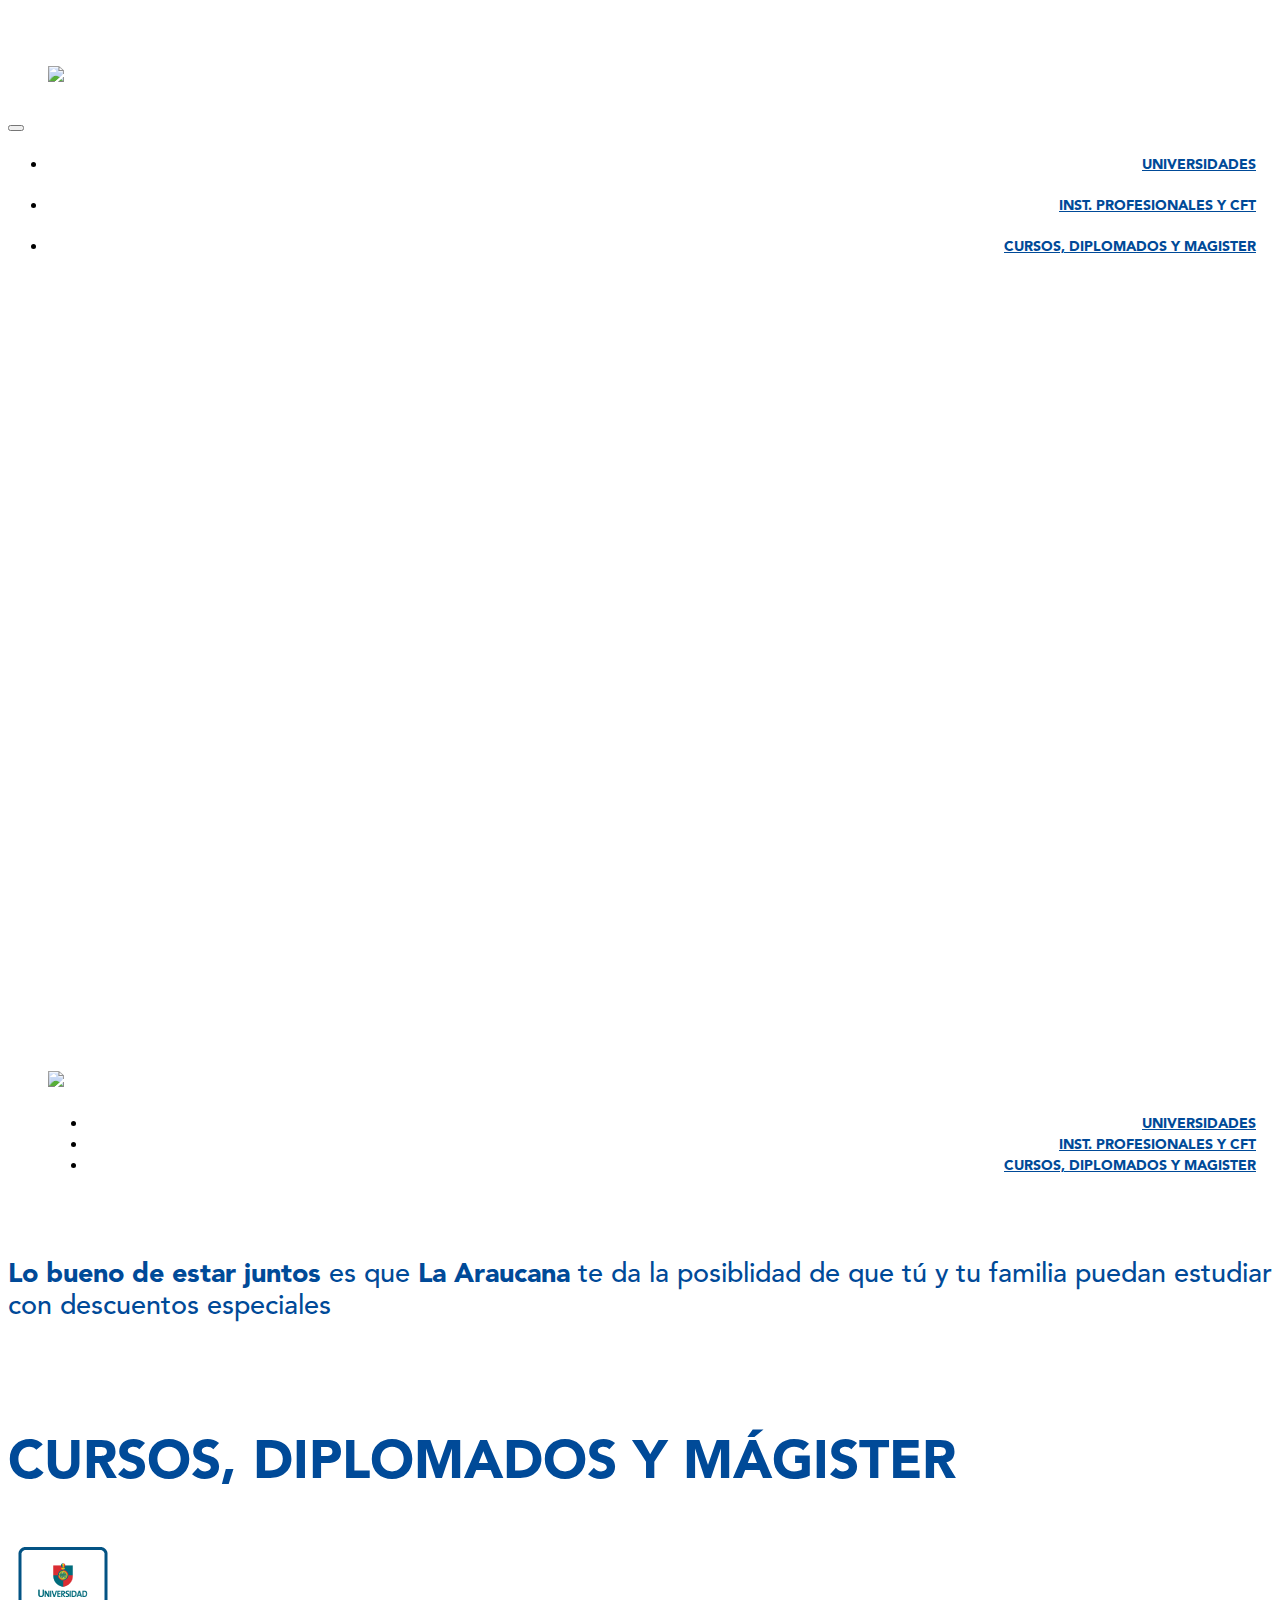
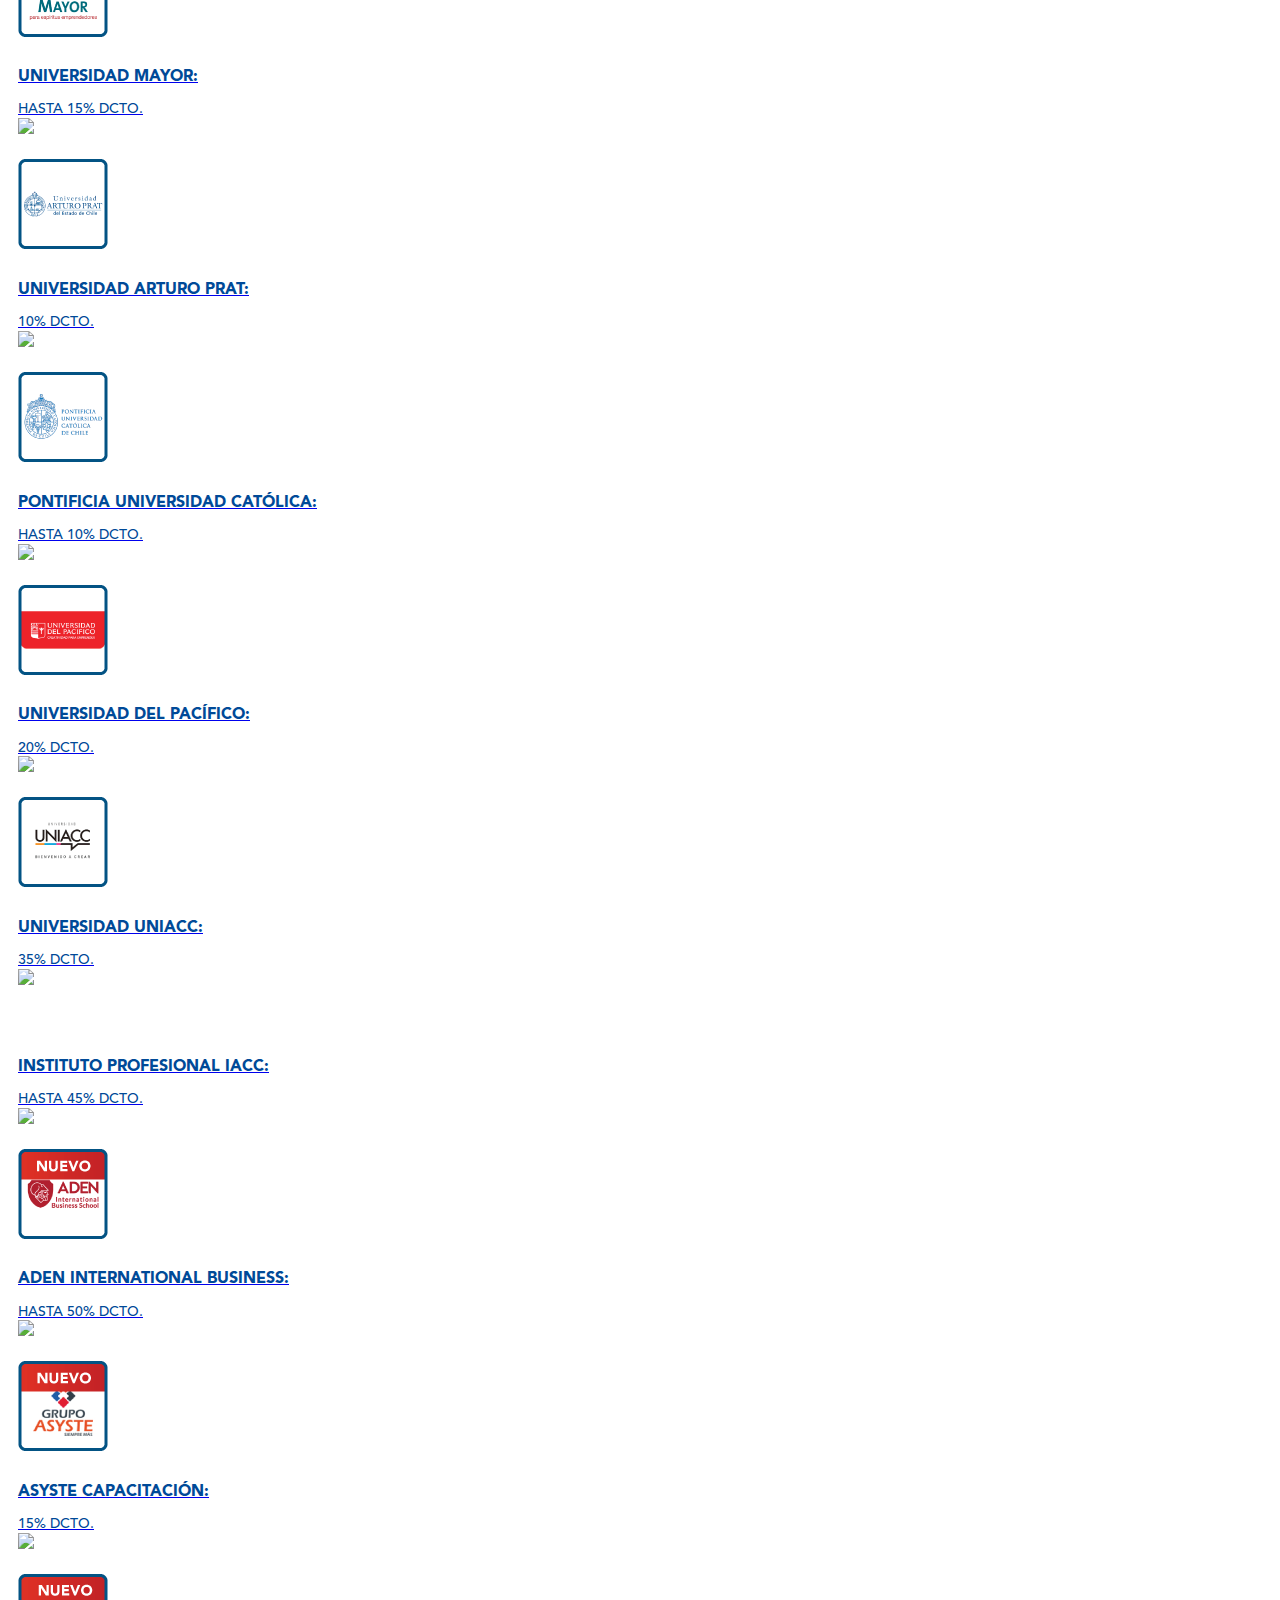
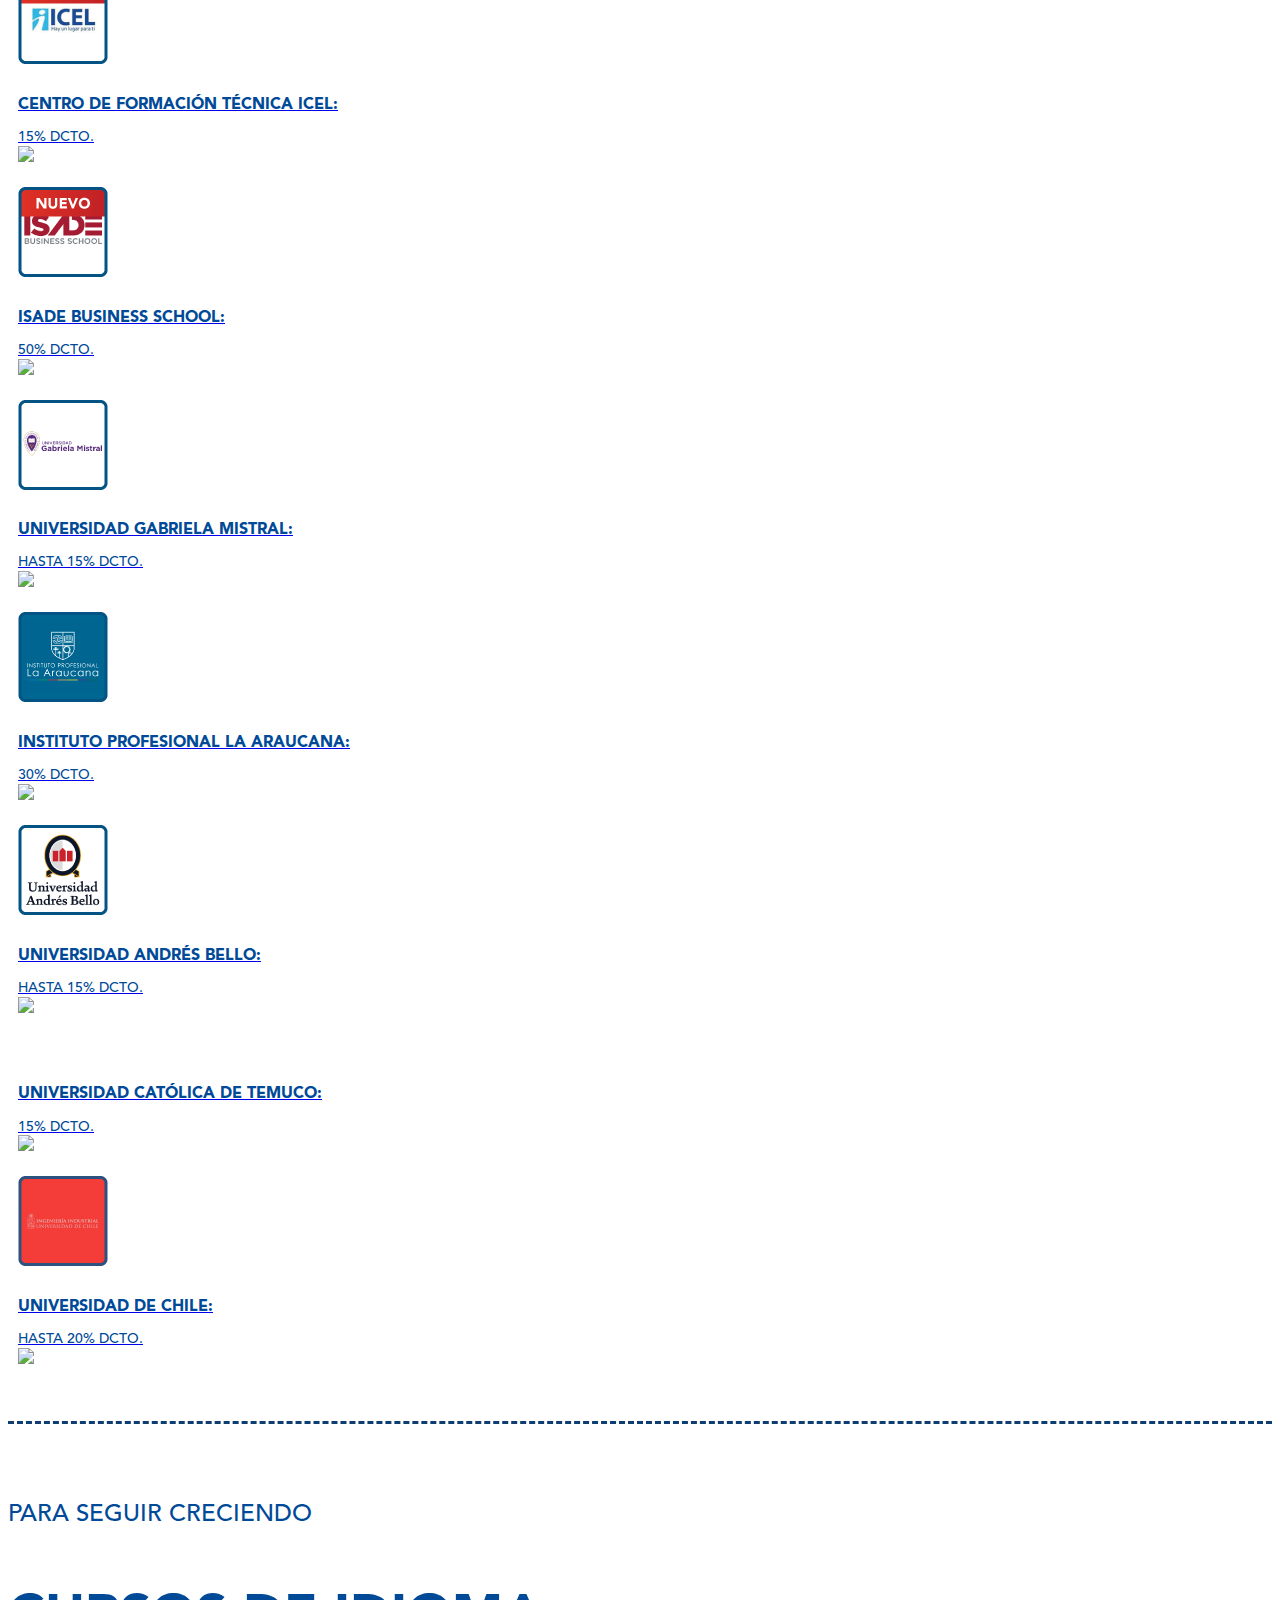
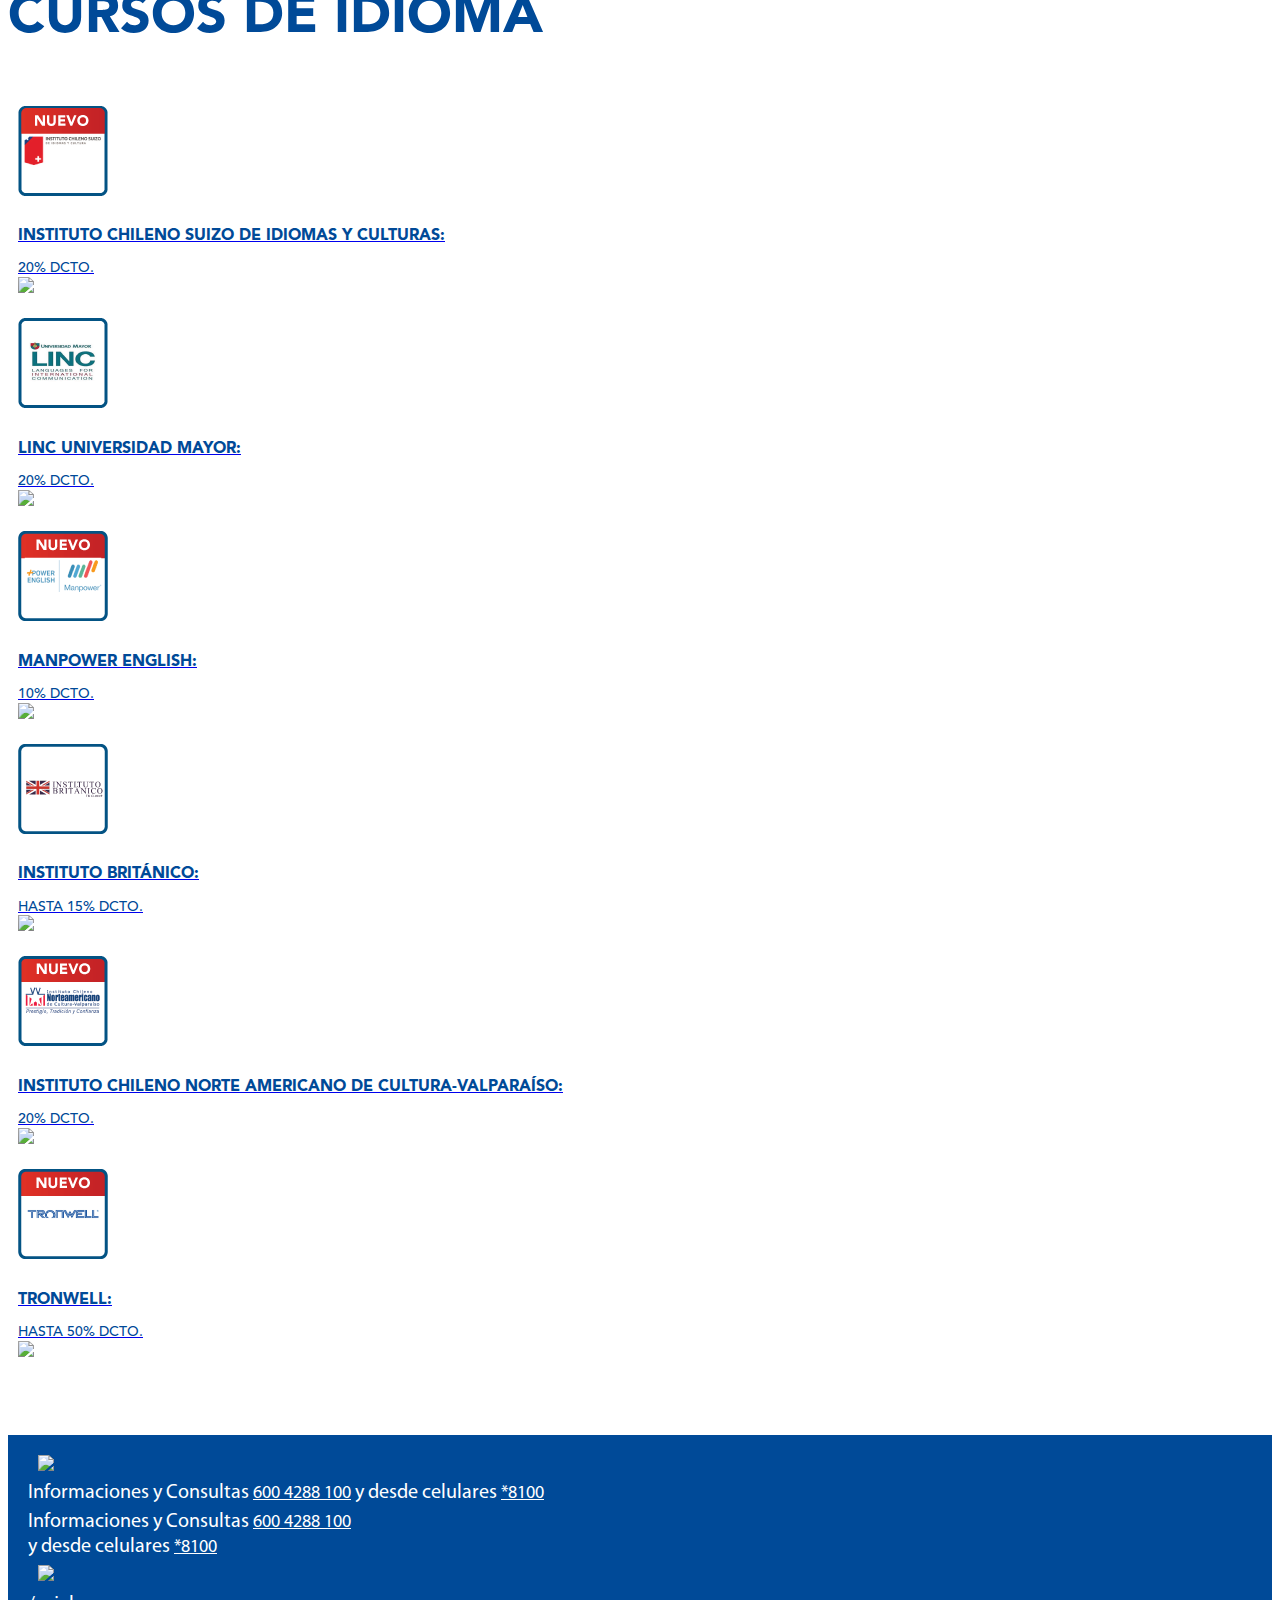
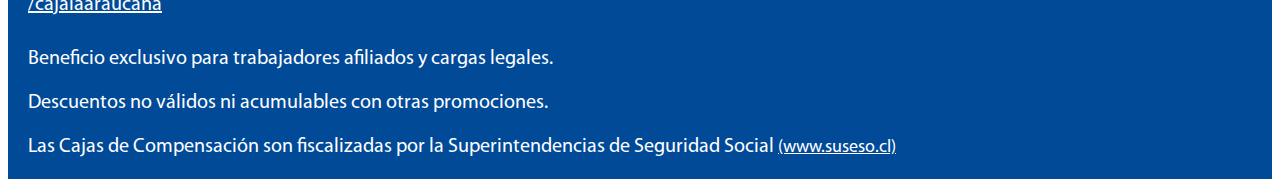
==== commit a498ea69: "cambios lunes Cliente2" ====
--- a/diplomados.html
+++ b/diplomados.html
@@ -88,7 +88,7 @@
             </ul>
           </div>
           <div class="columns small-12 medium-9 show-for-medium" >
-            <ul class="menu" data-magellan id="menuListHeader" style="    padding-left: 240px;">
+            <ul class="menu" data-magellan id="menuListHeader" style="    padding-left: 80px;">
                 <li><a href="universidades.html" >UNIVERSIDADES</a></li>
                 <li><a href="ip.html">Inst. Profesionales y CFT</a></li>
                 <li><a href="diplomados.html">CURSOS, DIPLOMADOS Y MAGISTER</a></li>
@@ -232,6 +232,12 @@
                   <div class="small-4 columns card2 ">
                           <img src="assets/diplomaUAdden.png" class="attachment-full size-full wp-post-image" alt=""  />    
                   </div>
+                  <div class="small-8 columns  card-section align-self-middle text-left" id="colInstitute">
+                        <h5>ADen International Business:</h5>
+                        <p>HASTA 50% DCTO.</p>
+                        <img src="assets/plus.svg" width="50" height="auto">
+                  </div>
+
                 </div>   
               </div>
             </a>
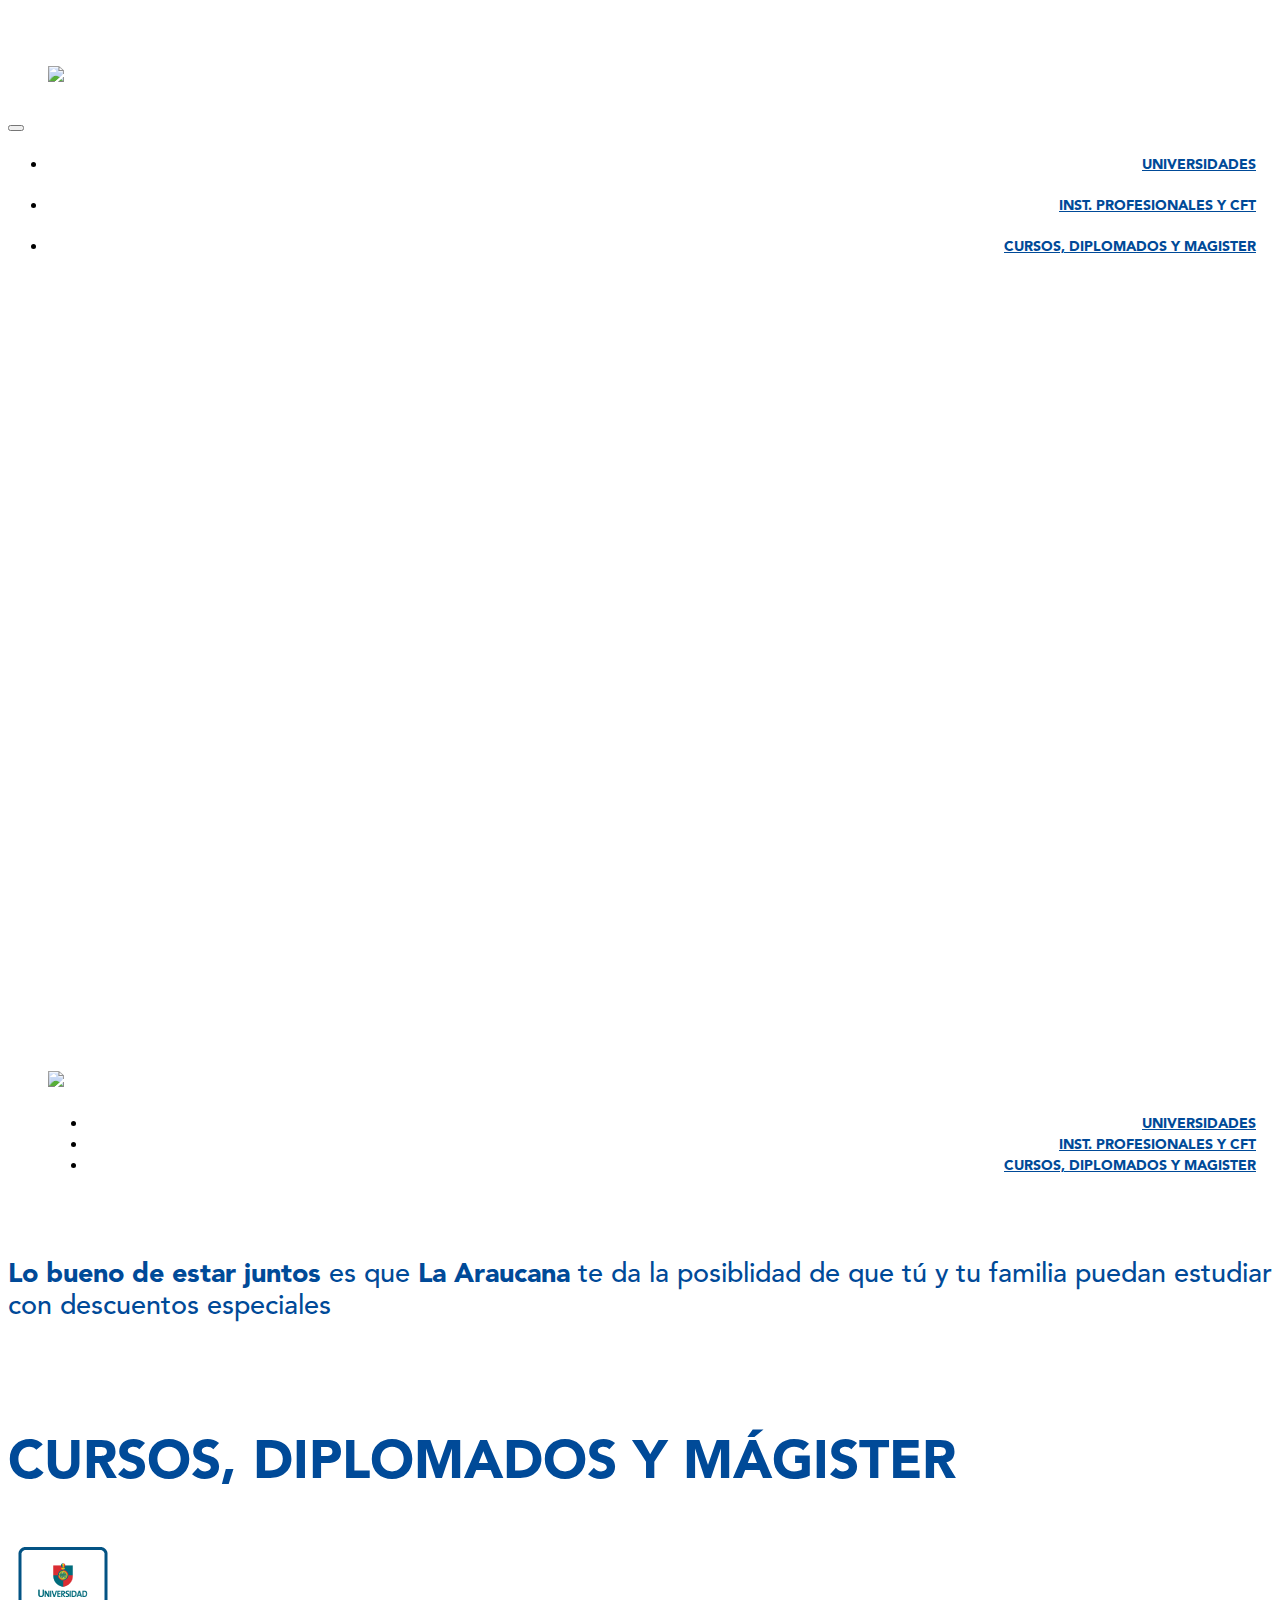
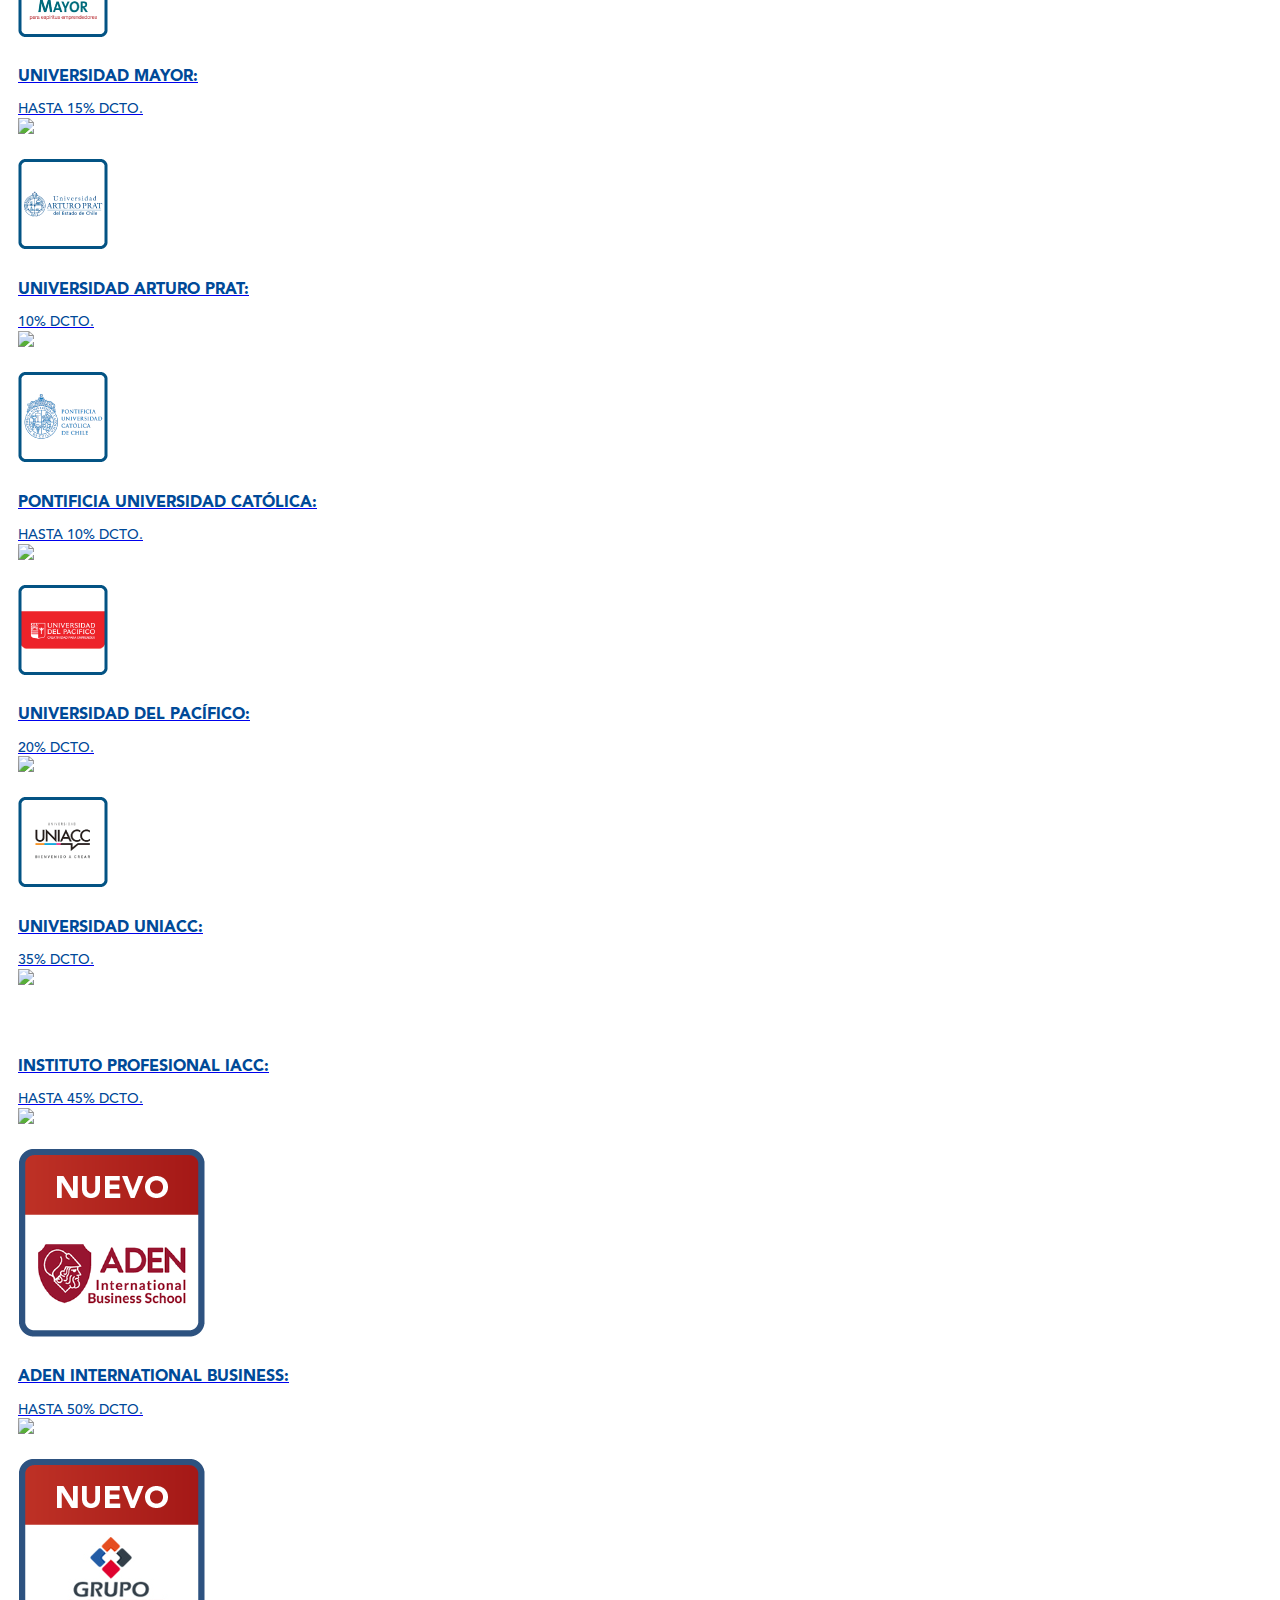
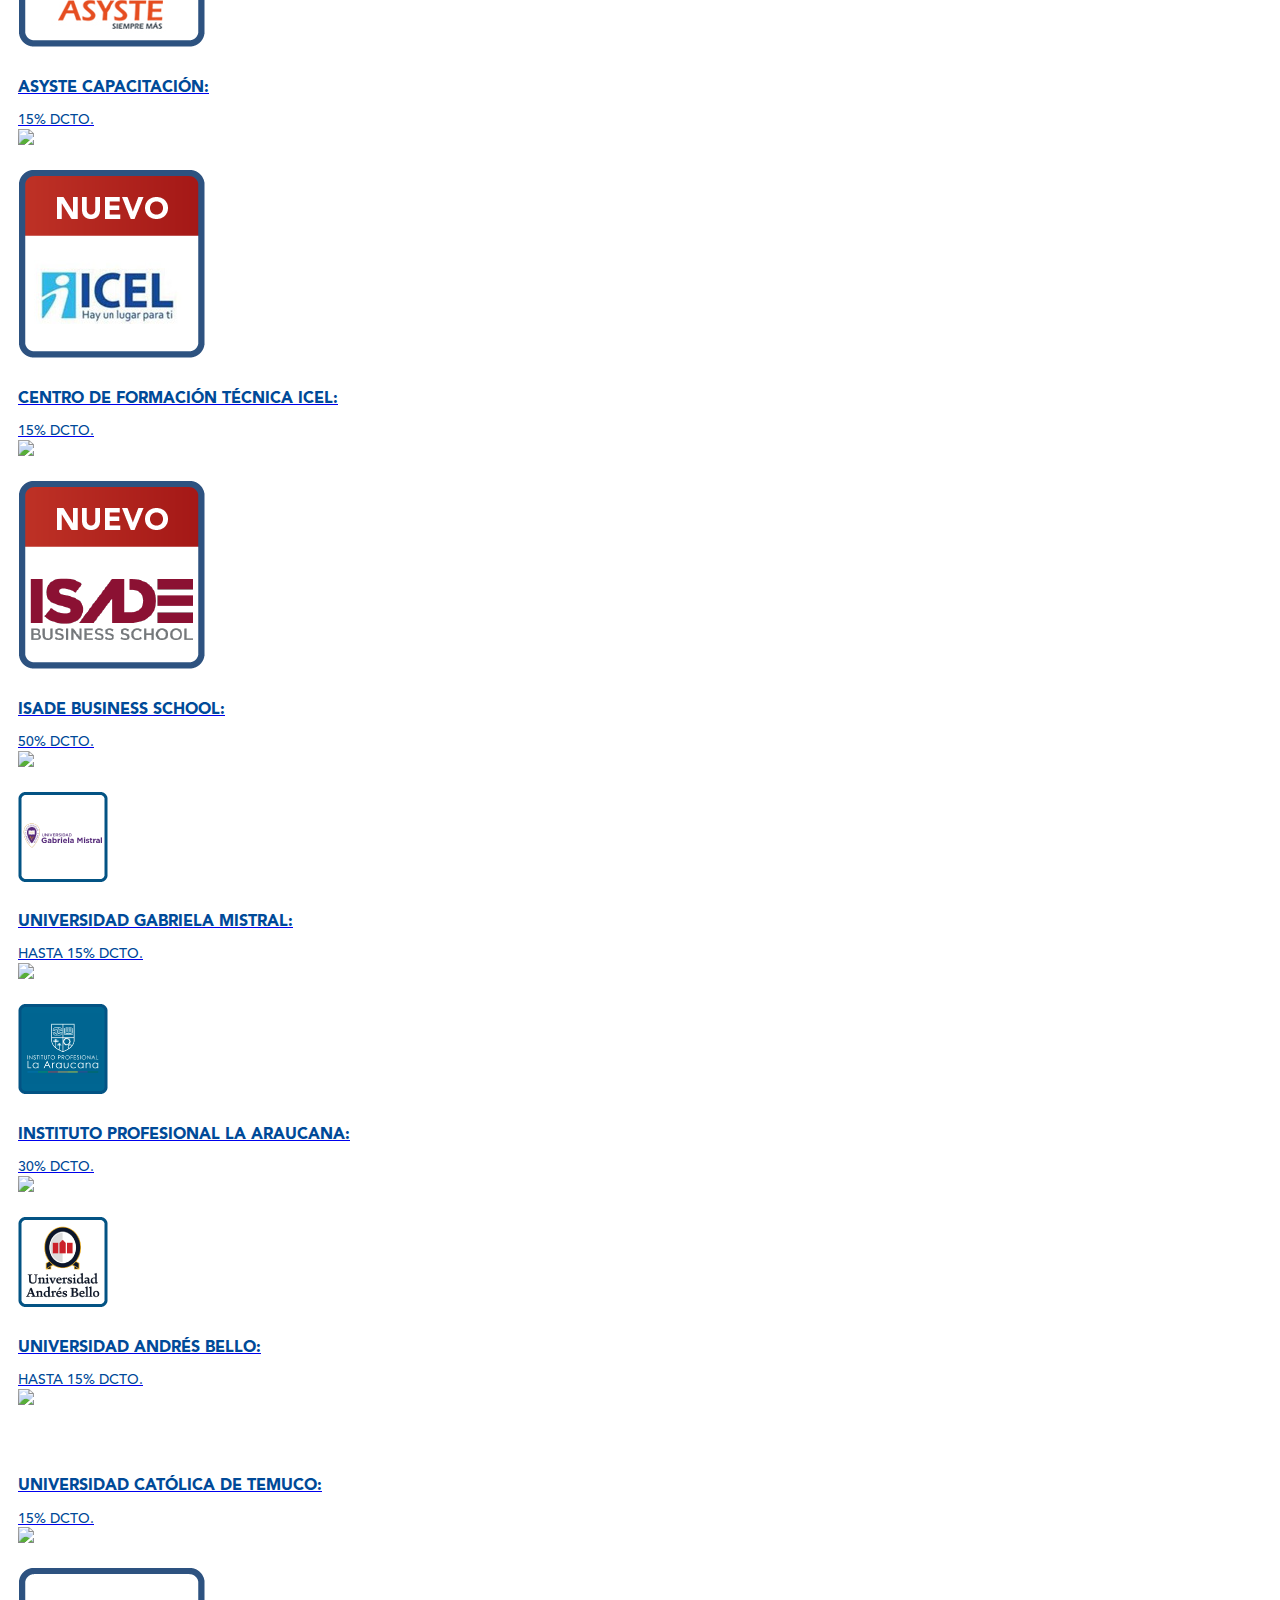
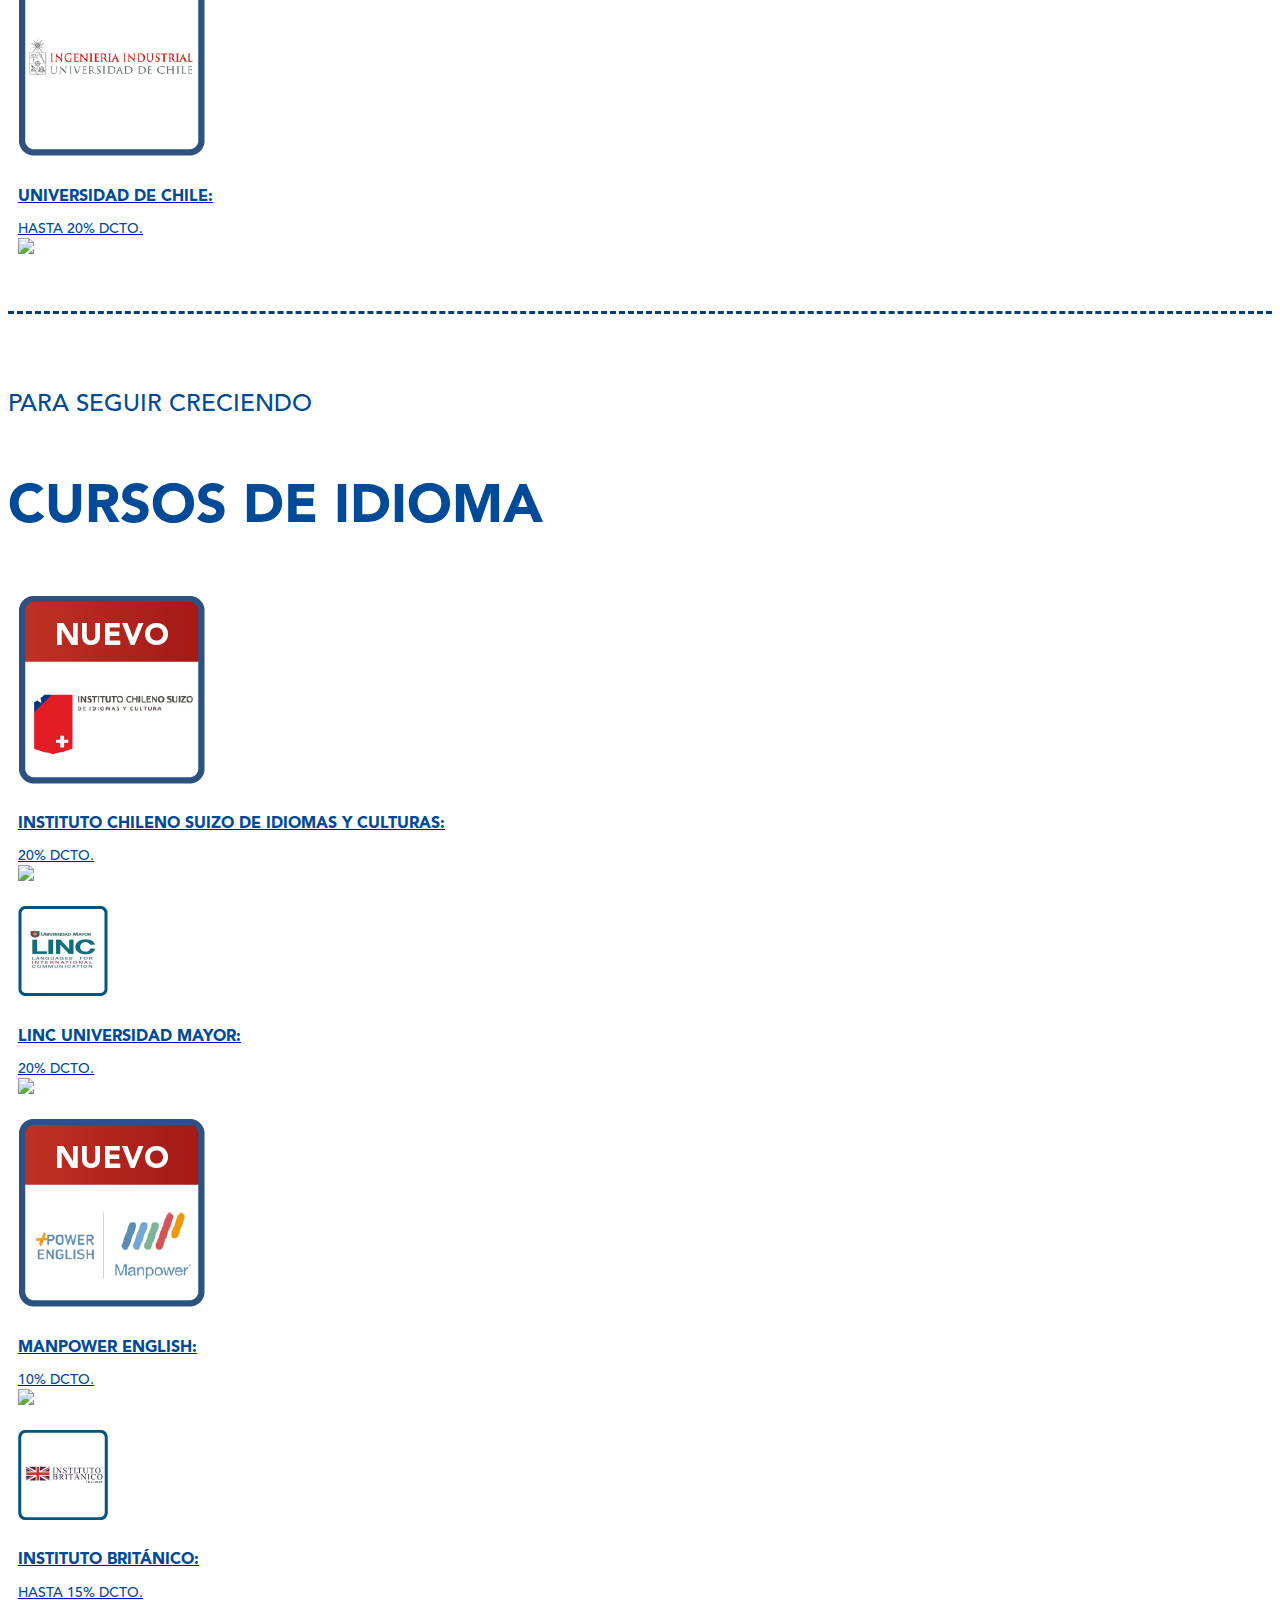
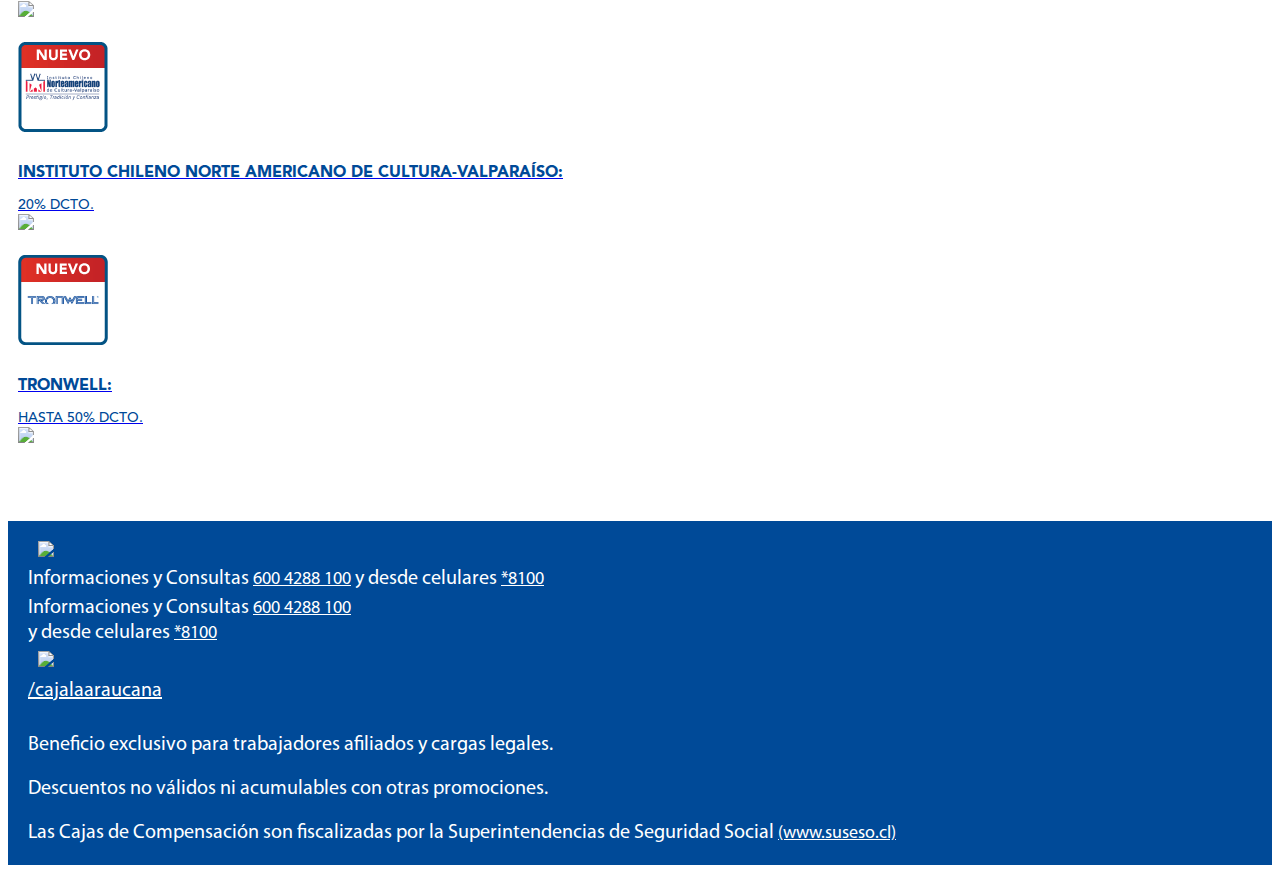
==== commit e8bc1d58: "arreglo de iconos" ====
--- a/diplomados.html
+++ b/diplomados.html
@@ -62,13 +62,13 @@
           <div class="top-bar show-for-small-only" id="example-menu" style="height: 100vh;  z-index: 1; /* Sit on top */">
             <div class="top-bar-left" style="height: 100%;">
               <ul class=" dropdown menu" data-magellan data-dropdown-menu id="menuListHeader">
-                  <li><a class= "clickMenu" href="universidades.html" >UNIVERSIDADES</a></li>
+                  <li><a class= "clickMenu" target="_blank" href="universidades.html" >UNIVERSIDADES</a></li>
               </ul>
               <ul class=" dropdown menu" data-magellan data-dropdown-menu id="menuListHeader">
-                  <li><a class= "clickMenu" href="ip.html">Inst. Profesionales y CFT</a></li>
+                  <li><a class= "clickMenu" target="_blank" href="ip.html">Inst. Profesionales y CFT</a></li>
               </ul>
               <ul class=" dropdown menu" data-magellan data-dropdown-menu id="menuListHeader">
-                  <li><a class= "clickMenu" href="diplomados.html" >CURSOS, DIPLOMADOS Y MAGISTER</a></li>
+                  <li><a class= "clickMenu" target="_blank" href="diplomados.html" >CURSOS, DIPLOMADOS Y MAGISTER</a></li>
               </ul>
             </div>
           </div>
@@ -89,9 +89,9 @@
           </div>
           <div class="columns small-12 medium-9 show-for-medium" >
             <ul class="menu" data-magellan id="menuListHeader" style="    padding-left: 80px;">
-                <li><a href="universidades.html" >UNIVERSIDADES</a></li>
-                <li><a href="ip.html">Inst. Profesionales y CFT</a></li>
-                <li><a href="diplomados.html">CURSOS, DIPLOMADOS Y MAGISTER</a></li>
+                <li><a target="_blank" href="universidades.html" >UNIVERSIDADES</a></li>
+                <li><a target="_blank" href="ip.html">Inst. Profesionales y CFT</a></li>
+                <li><a target="_blank" href="diplomados.html">CURSOS, DIPLOMADOS Y MAGISTER</a></li>
             </ul>
           </div>
         </div>
--- a/style.css
+++ b/style.css
@@ -103,7 +103,7 @@
   background-color: #7D7B7C; }
 
 .orbit-bullets button.is-active {
-  background-color: white; }
+  background-color: #004A98; }
 
 .menu-icon::after, .menu-icon:hover::after {
   background: #004A98;
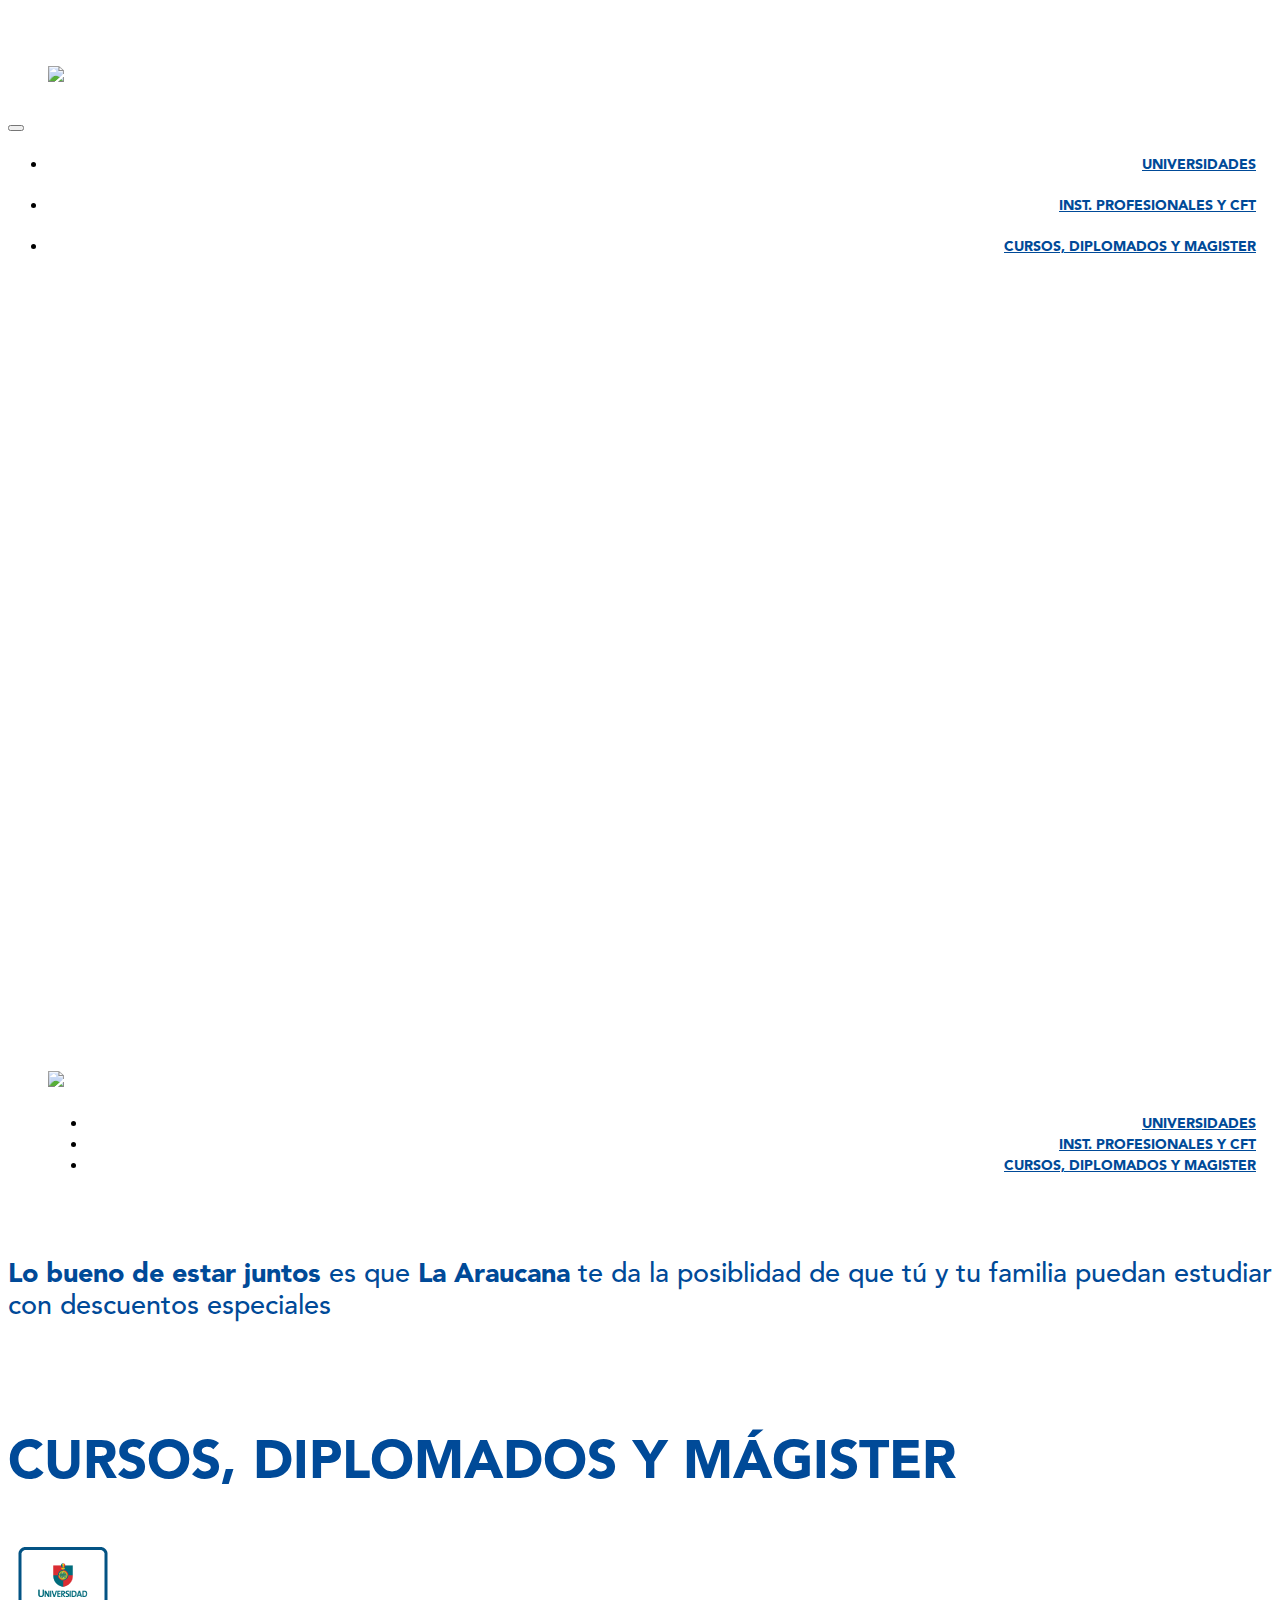
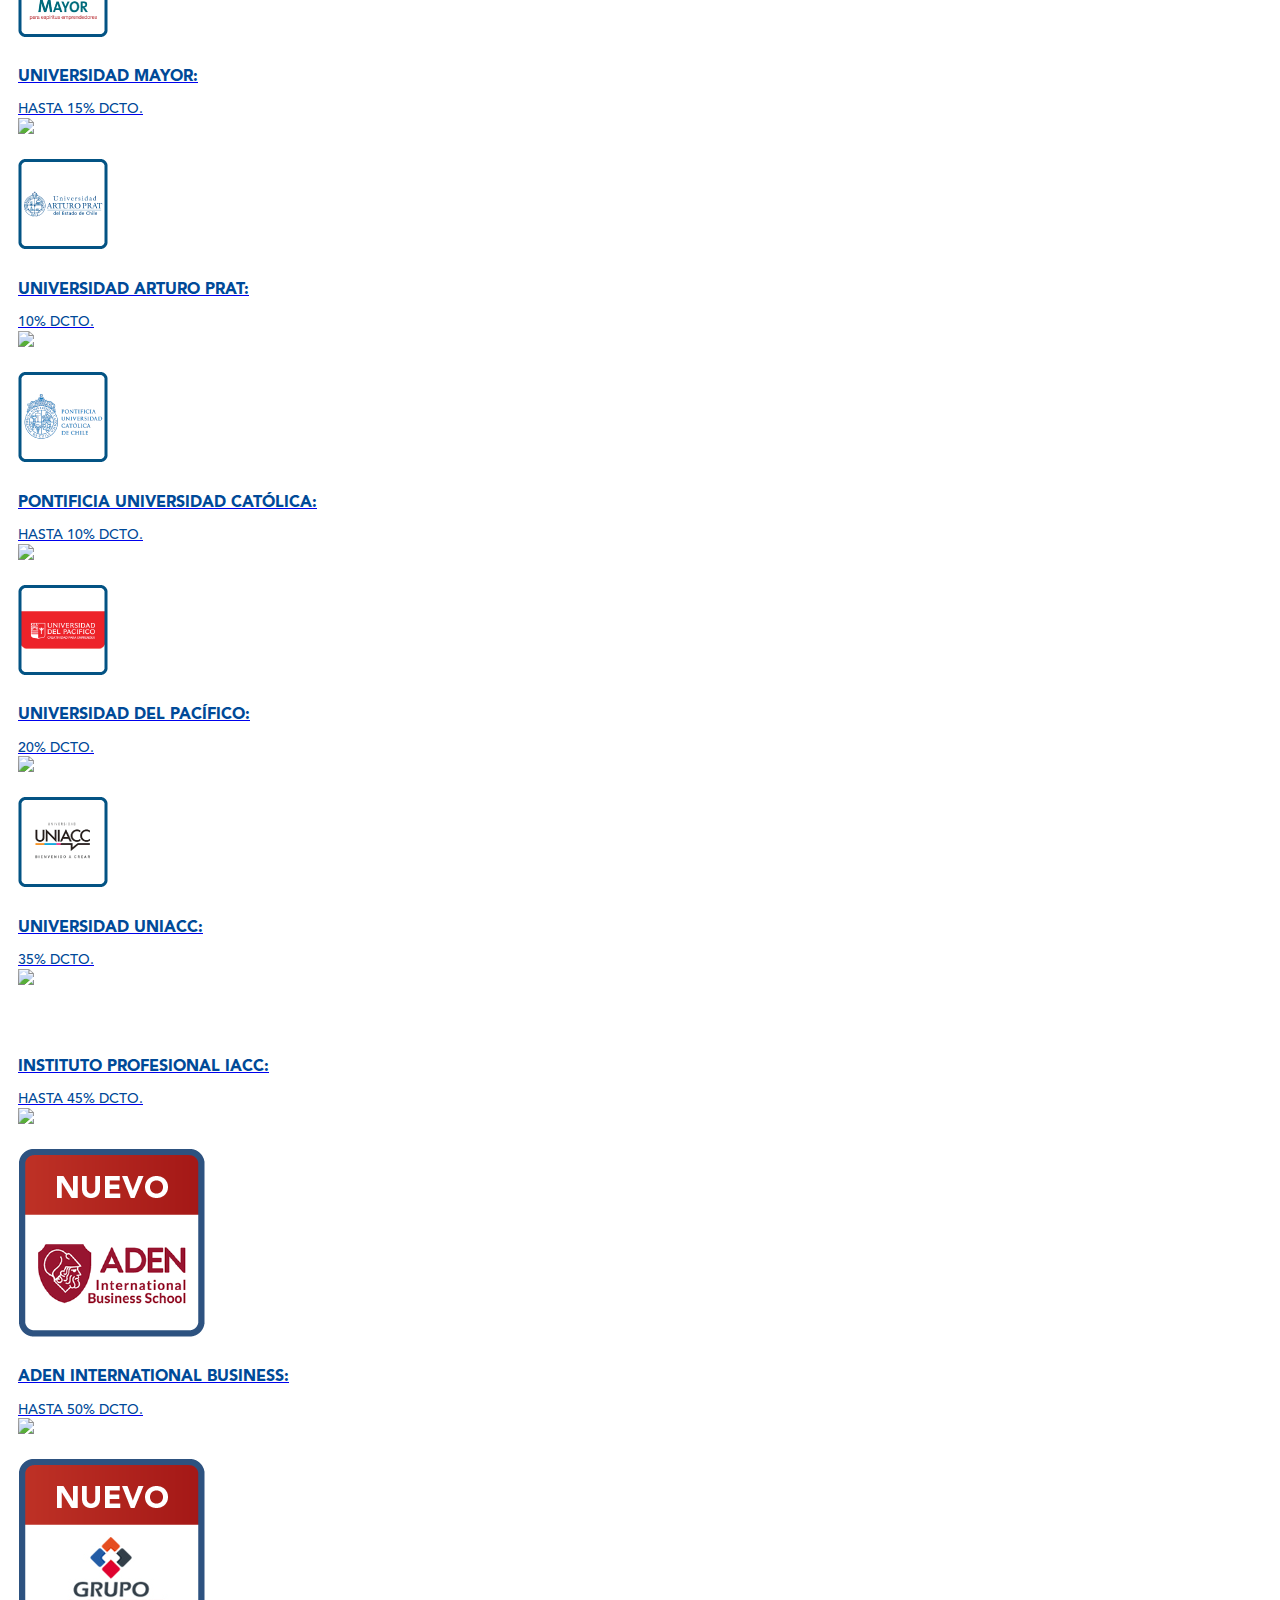
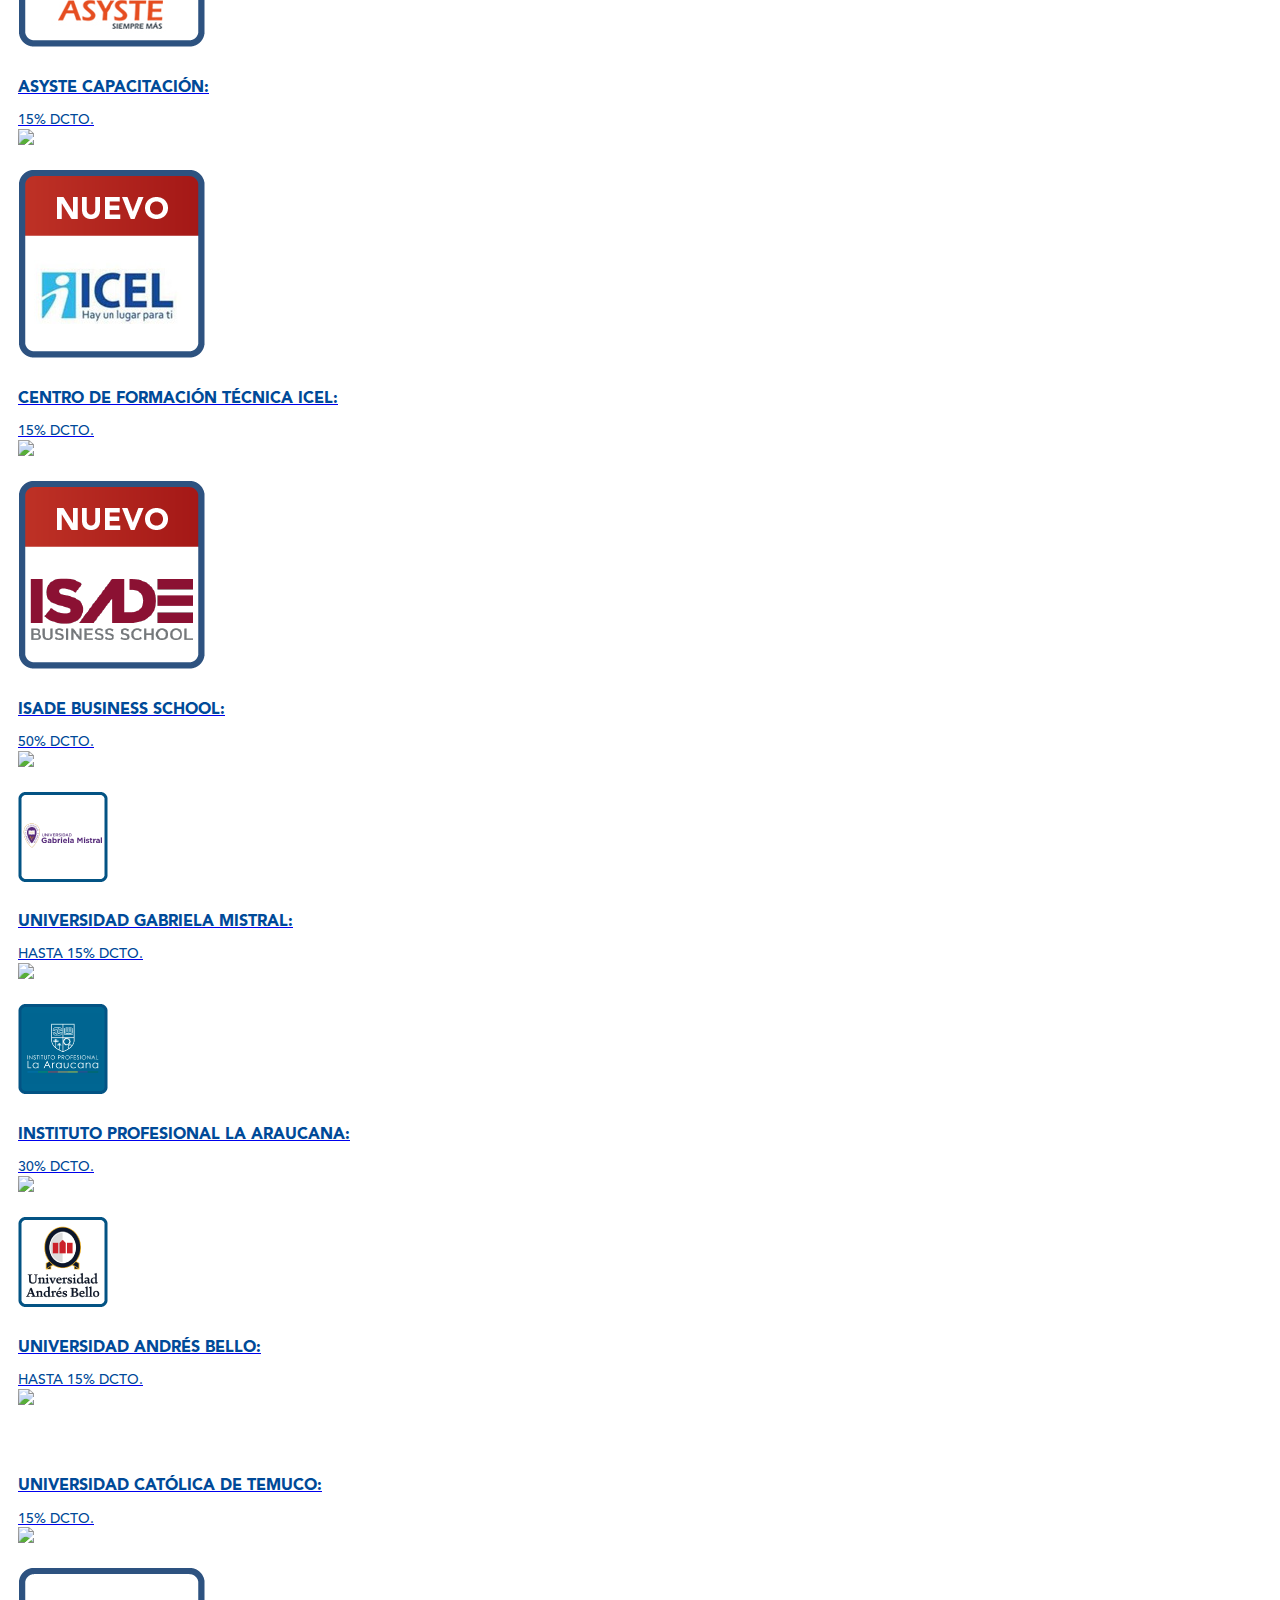
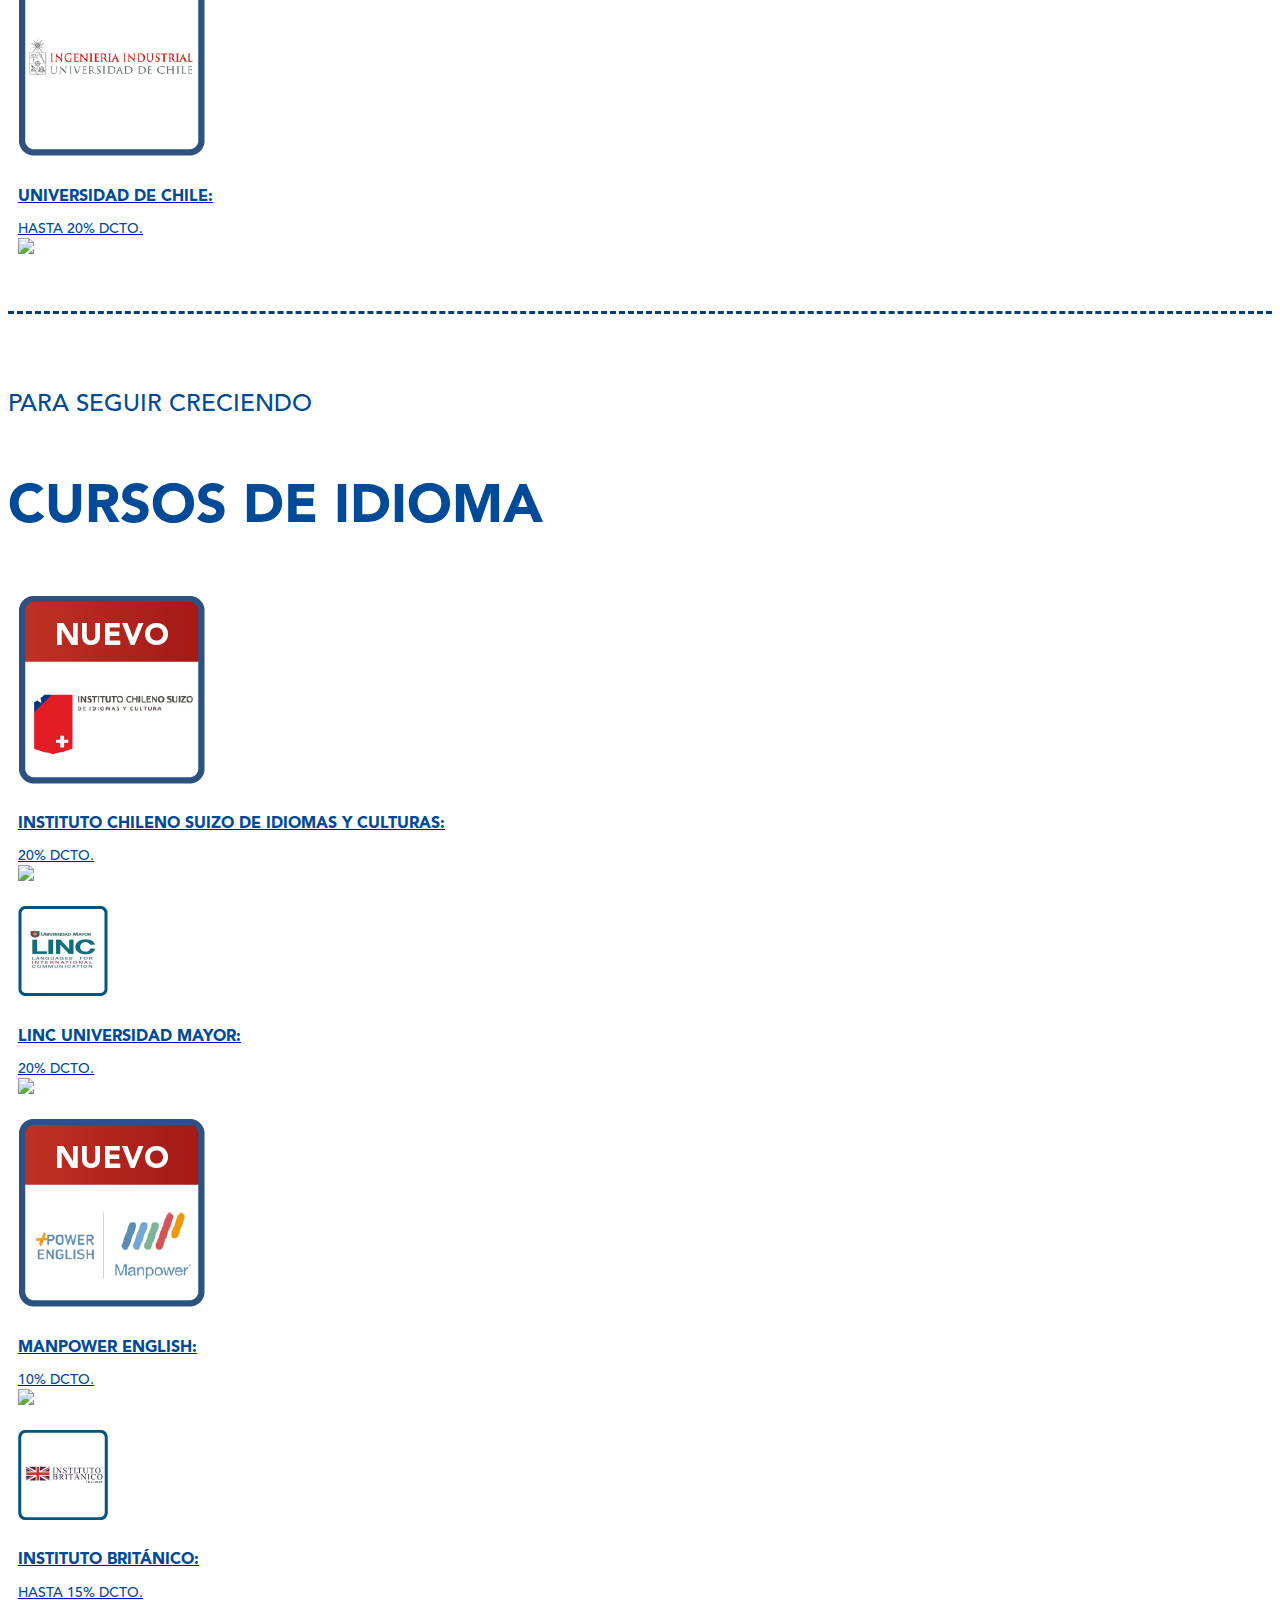
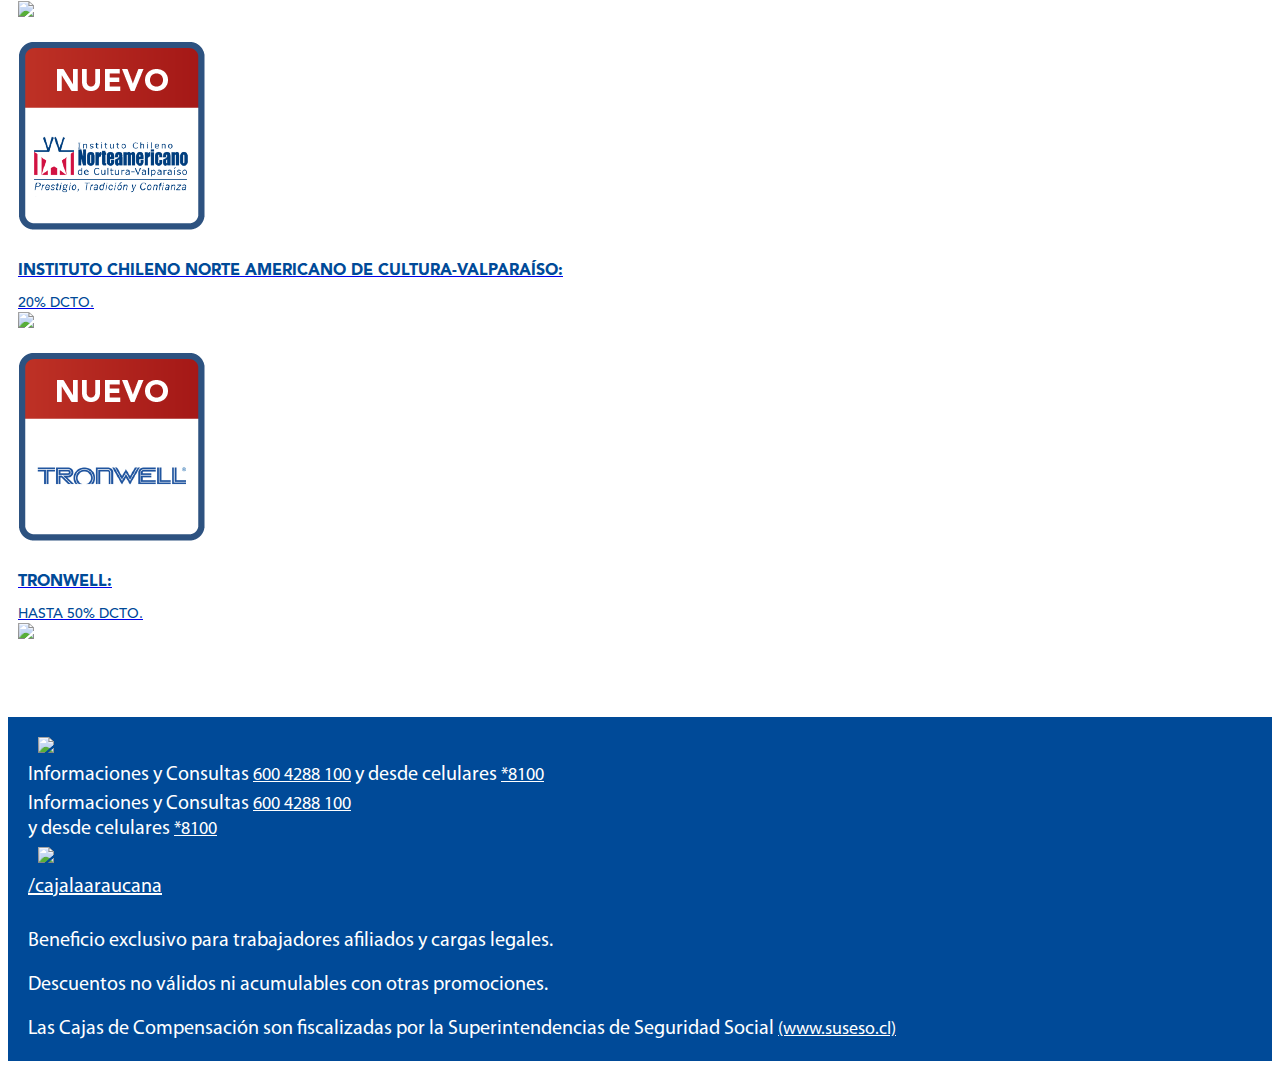
==== commit c4f594d8: "imagenes" ====
--- a/diplomados.html
+++ b/diplomados.html
@@ -99,7 +99,7 @@
     </div>
 
      <div>
-       <img class="imgOrbit" style="width: 100%; height:auto;" data-interchange="[assets/Slider4DesktopHD.png, small], [assets/Slider4DesktopHD.png, medium], [assets/Slider4DesktopHD.png, large]]">  
+       <img class="imgOrbit" style="width: 100%; height:auto;" data-interchange="[assets/Slider4DesktopHD.jpg, small], [assets/Slider4DesktopHD.jpg, medium], [assets/Slider4DesktopHD.jpg, large]]">  
     </div> 
 
 
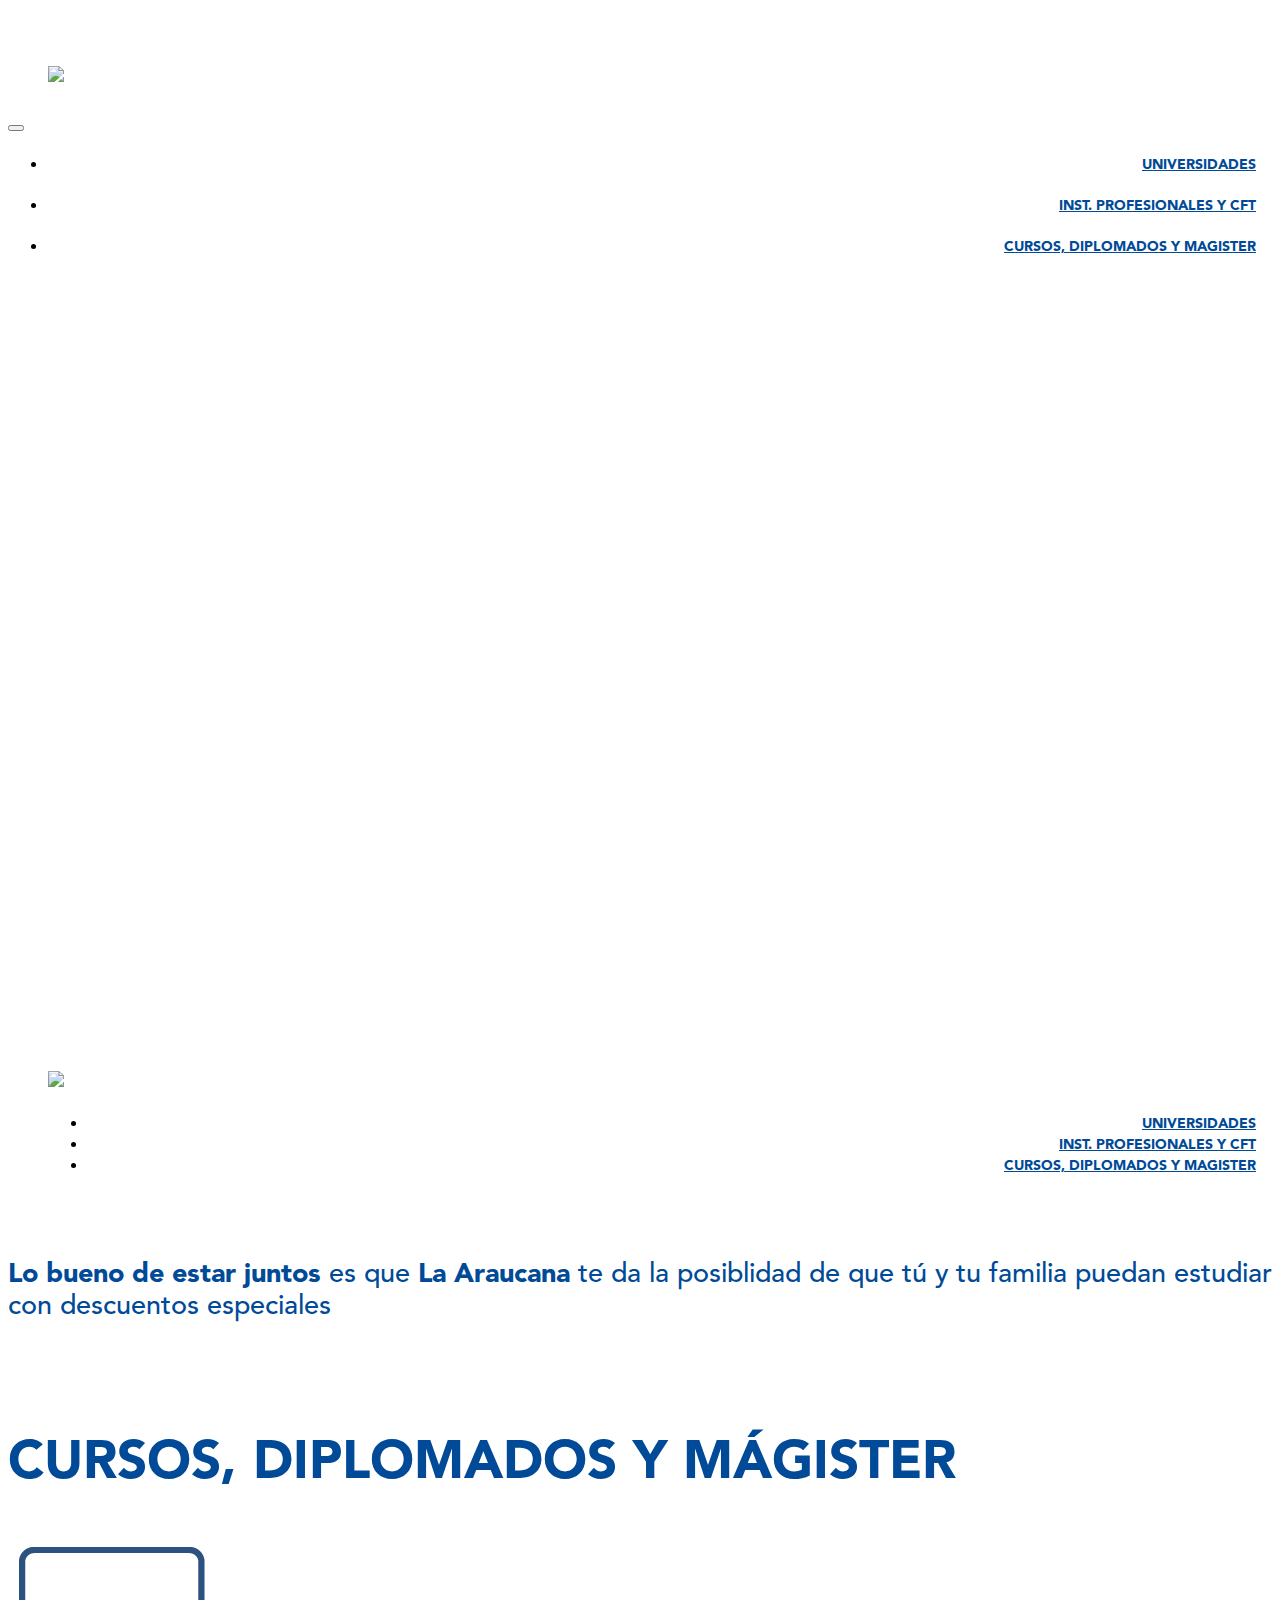
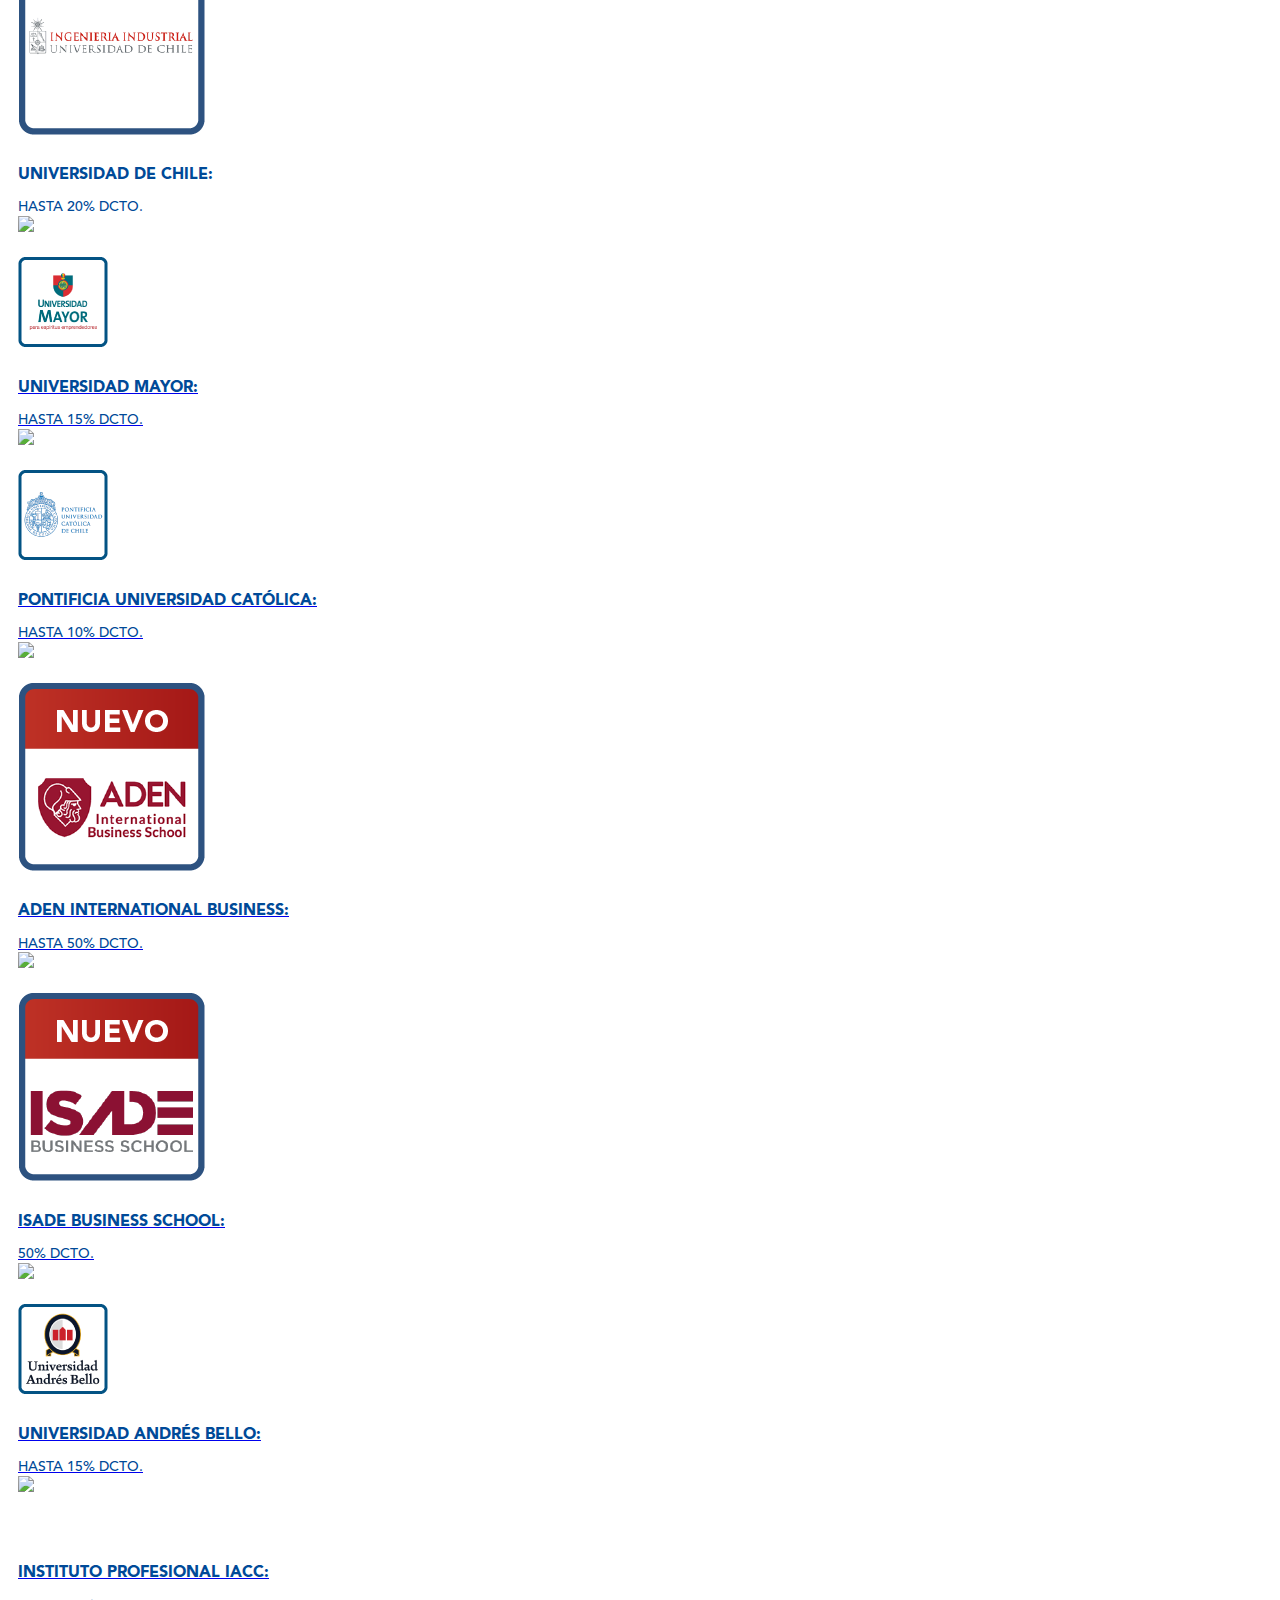
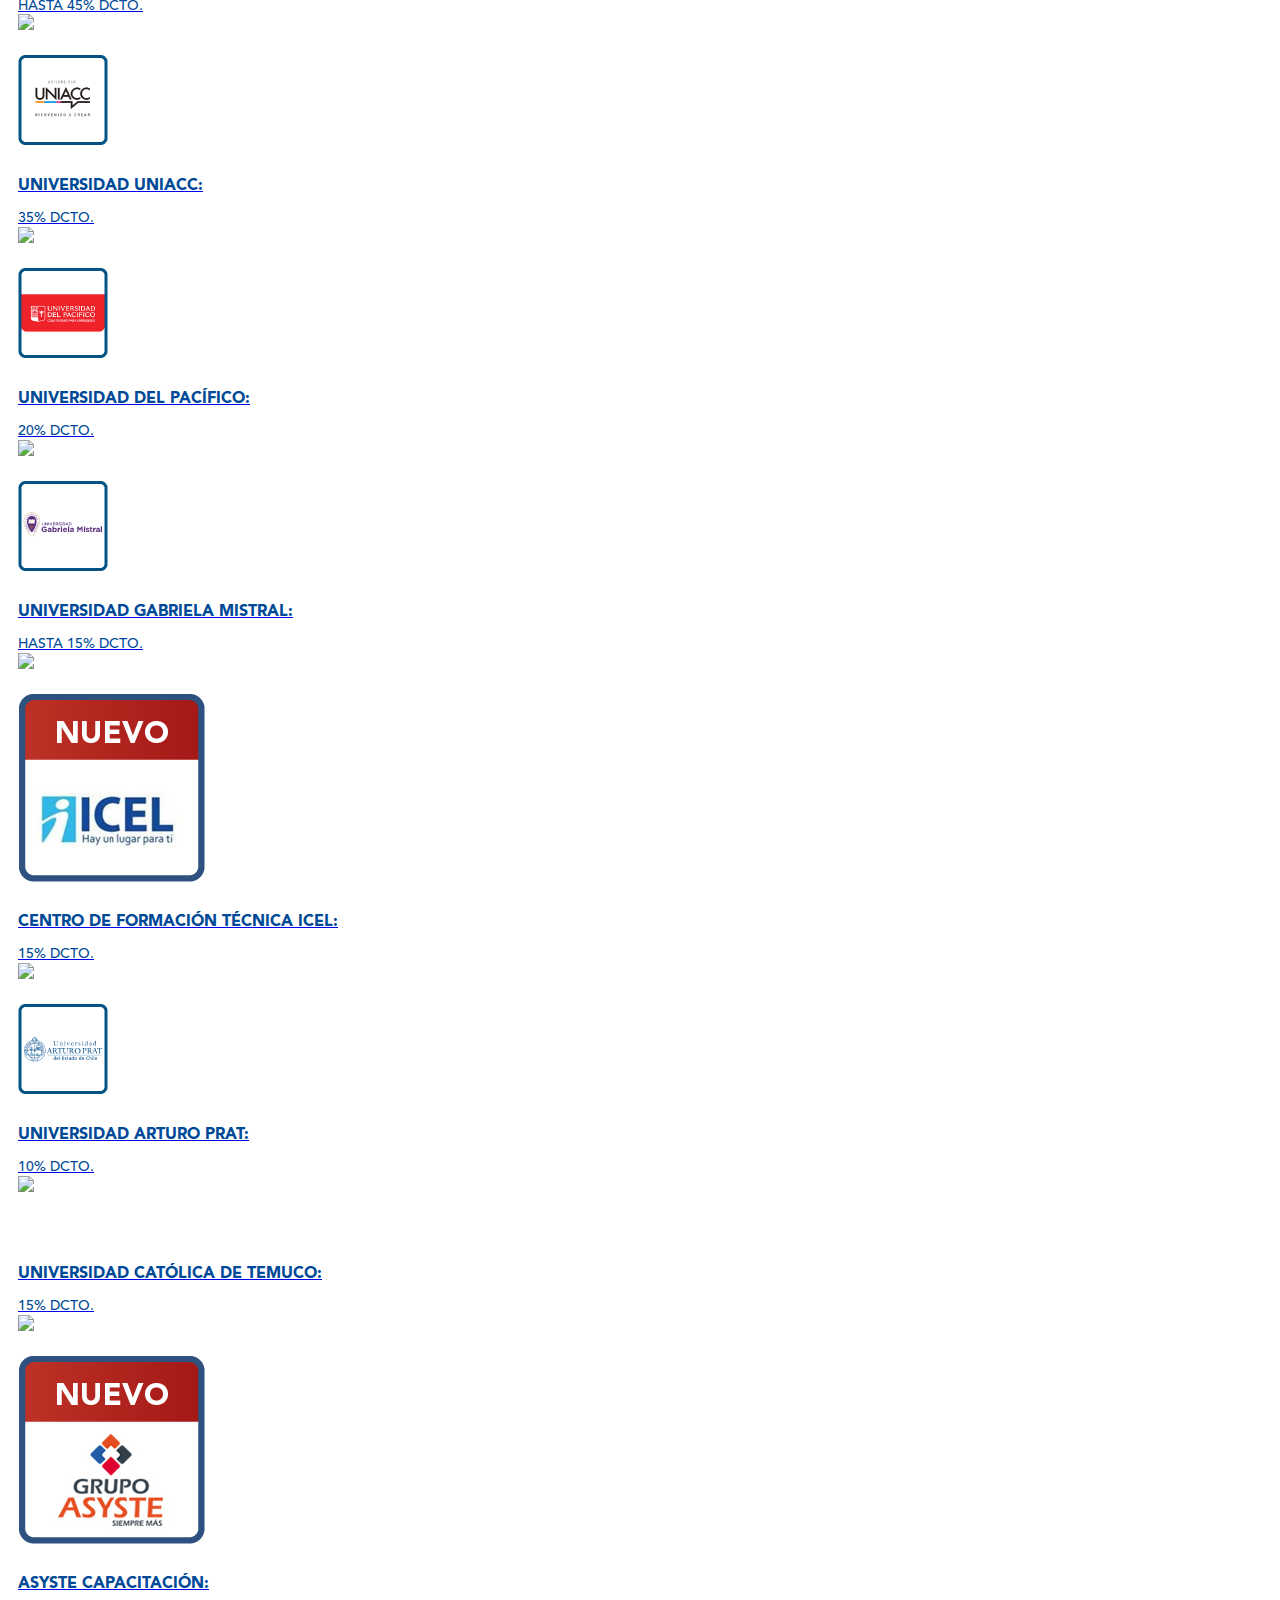
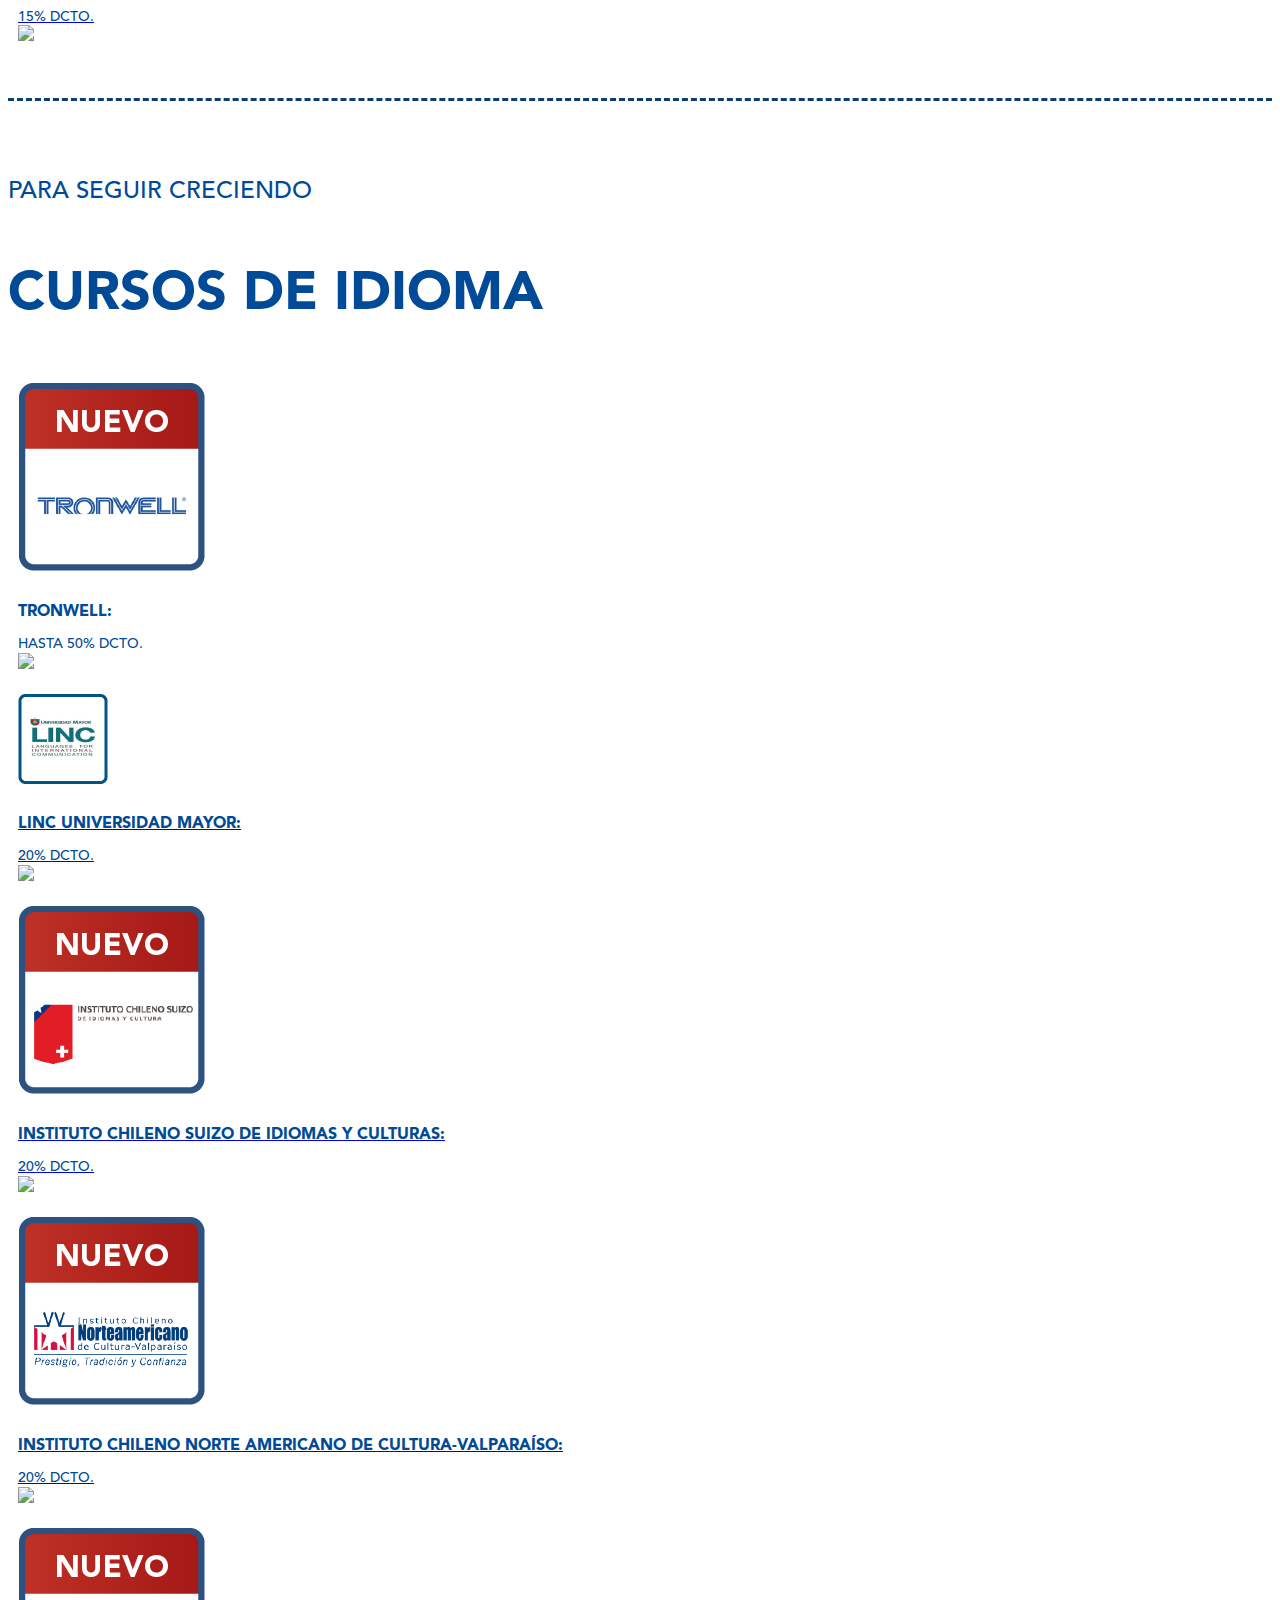
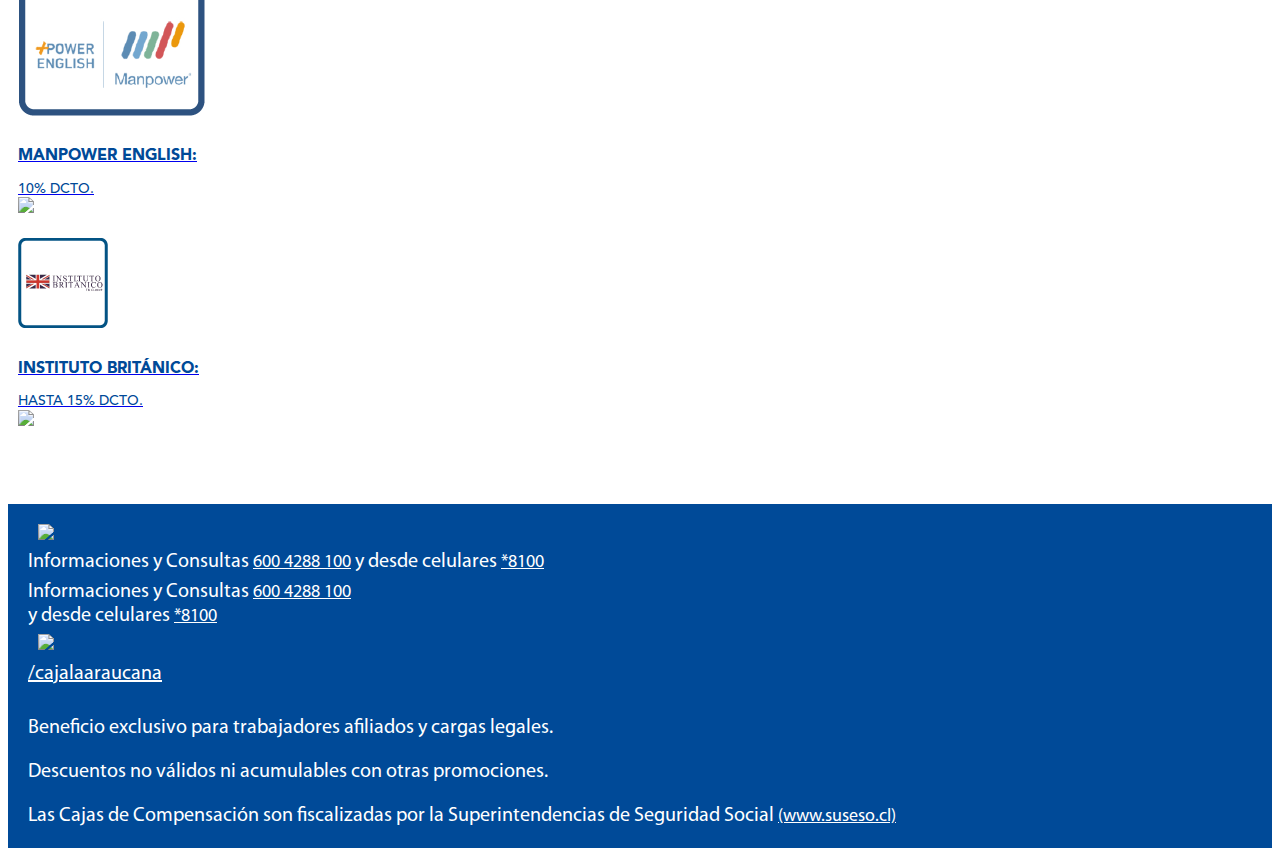
==== commit 63bafecf: "arreglo de imagenes cliente" ====
--- a/diplomados.html
+++ b/diplomados.html
@@ -122,9 +122,26 @@
 
        
         <div class="row small-up-1 medium-up-3 " style="border-bottom-style: dashed; border-color: #0E3E71;">
+
+          <div class="small-12 medium-4 columns" id="colInstitute">
+            <a  >
+              <div class="card columns">
+                <div class="row container" id="rowInstitute" >       
+                  <div class="small-4 columns card2 ">
+                          <img src="assets/uchile.png" class="attachment-full size-full wp-post-image" alt=""  />    
+                  </div>
+                  <div class="small-8 columns  card-section align-self-middle text-left" id="colInstitute">
+                        <h5>Universidad de Chile:</h5>
+                        <p>hasta 20% DCTO.</p>
+                        <img src="assets/plus.svg" width="50" height="auto">
+                  </div>
+                </div>   
+              </div>
+            </a>
+          </div>
          
           <div class="small-12 medium-4 columns" id="colInstitute">
-            <a href="http://tdigital.laaraucana.cl/beneficio/umayor_cdm" >
+            <a target="_blank" href="http://tdigital.laaraucana.cl/beneficio/umayor_cdm" >
               <div class="card columns">
                 <div class="row container" id="rowInstitute">       
                   <div class="small-4 columns card2 ">
@@ -141,7 +158,161 @@
           </div>
 
           <div class="small-12 medium-4 columns" id="colInstitute">
-            <a href="http://tdigital.laaraucana.cl/beneficio/uap-cdm" >
+            <a target="_blank" href="http://tdigital.laaraucana.cl/beneficio/uc-cdm" >
+              <div class="card columns">
+                <div class="row container" id="rowInstitute" >       
+                  <div class="small-4 columns card2 ">
+                          <img src="assets/diplomaUCatolica.png" class="attachment-full size-full wp-post-image" alt=""  />    
+                  </div>
+                  <div class="small-8 columns  card-section align-self-middle text-left" id="colInstitute">
+                        <h5>Pontificia Universidad Católica:</h5>
+                        <p>hasta 10% DCTO.</p>
+                        <img src="assets/plus.svg" width="50" height="auto">
+                  </div>
+                </div>   
+              </div>
+            </a>
+          </div>
+
+          <div class="small-12 medium-4 columns" id="colInstitute">
+            <a target="_blank" href="http://tdigital.laaraucana.cl/beneficio/adenbusiness50-cdm" >
+              <div class="card columns">
+                <div class="row container" id="rowInstitute" >       
+                  <div class="small-4 columns card2 ">
+                          <img src="assets/diplomaUAdden.png" class="attachment-full size-full wp-post-image" alt=""  />    
+                  </div>
+                  <div class="small-8 columns  card-section align-self-middle text-left" id="colInstitute">
+                        <h5>ADen International Business:</h5>
+                        <p>HASTA 50% DCTO.</p>
+                        <img src="assets/plus.svg" width="50" height="auto">
+                  </div>
+
+                </div>   
+              </div>
+            </a>
+          </div>
+
+          <div class="small-12 medium-4 columns" id="colInstitute">
+            <a target="_blank" href="http://tdigital.laaraucana.cl/beneficio/isade" >
+              <div class="card columns">
+                <div class="row container" id="rowInstitute" >       
+                  <div class="small-4 columns card2 ">
+                          <img src="assets/diplomaUIsade.png" class="attachment-full size-full wp-post-image" alt=""  />    
+                  </div>
+                  <div class="small-8 columns  card-section align-self-middle text-left" id="colInstitute">
+                        <h5>ISADE business school:</h5>
+                        <p>50% DCTO.</p>
+                        <img src="assets/plus.svg" width="50" height="auto">
+                  </div>
+                </div>   
+              </div>
+            </a>
+          </div>
+
+          <div class="small-12 medium-4 columns" id="colInstitute">
+            <a target="_blank" href="http://tdigital.laaraucana.cl/beneficio/unab-cdm" >
+              <div class="card columns">
+                <div class="row container" id="rowInstitute" >       
+                  <div class="small-4 columns card2 ">
+                          <img src="assets/diplomaUAndresBello.png" class="attachment-full size-full wp-post-image" alt=""  />    
+                  </div>
+                  <div class="small-8 columns  card-section align-self-middle text-left" id="colInstitute">
+                        <h5>Universidad Andrés Bello:</h5>
+                        <p>hasta 15% DCTO.</p>
+                        <img src="assets/plus.svg" width="50" height="auto">
+                  </div>
+                </div>   
+              </div>
+            </a>
+          </div>
+
+          <div class="small-12 medium-4 columns" id="colInstitute">
+            <a target="_blank" href="http://tdigital.laaraucana.cl/beneficio/iacc-cdm" >
+              <div class="card columns">
+                <div class="row container" id="rowInstitute" >       
+                  <div class="small-4 columns card2 ">
+                          <img src="assets/diplomaUIacc.png" class="attachment-full size-full wp-post-image" alt=""  />    
+                  </div>
+                  <div class="small-8 columns  card-section align-self-middle text-left" id="colInstitute">
+                        <h5>Instituto Profesional IACC:</h5>
+                        <p>HASTA 45% DCTO.</p>
+                        <img src="assets/plus.svg" width="50" height="auto">
+                  </div>
+                </div>   
+              </div>
+            </a>
+          </div>
+
+          <div class="small-12 medium-4 columns" id="colInstitute">
+            <a target="_blank" href="http://tdigital.laaraucana.cl/beneficio/uniacc-cdm" >
+              <div class="card columns">
+                <div class="row container" id="rowInstitute" >       
+                  <div class="small-4 columns card2 ">
+                          <img src="assets/diplomaUUniac.png" class="attachment-full size-full wp-post-image" alt=""  />    
+                  </div>
+                  <div class="small-8 columns  card-section align-self-middle text-left" id="colInstitute">
+                        <h5>Universidad UNIACC:</h5>
+                        <p>35% DCTO.</p>
+                        <img src="assets/plus.svg" width="50" height="auto">
+                  </div>
+                </div>   
+              </div>
+            </a>
+          </div>
+
+          <div class="small-12 medium-4 columns" id="colInstitute">
+            <a target="_blank" href="http://tdigital.laaraucana.cl/beneficio/udp-cdm" >
+              <div class="card columns">
+                <div class="row container" id="rowInstitute" >       
+                  <div class="small-4 columns card2 ">
+                          <img src="assets/diplomaUPacifico.png" class="attachment-full size-full wp-post-image" alt=""  />    
+                  </div>
+                  <div class="small-8 columns  card-section align-self-middle text-left" id="colInstitute">
+                        <h5>Universidad del Pacífico:</h5>
+                        <p>20% DCTO.</p>
+                        <img src="assets/plus.svg" width="50" height="auto">
+                  </div>
+                </div>   
+              </div>
+            </a>
+          </div>
+
+          <div class="small-12 medium-4 columns" id="colInstitute">
+            <a target="_blank" href="http://tdigital.laaraucana.cl/beneficio/ugm-cdm" >
+              <div class="card columns">
+                <div class="row container" id="rowInstitute" >       
+                  <div class="small-4 columns card2 ">
+                          <img src="assets/diplomaUGrabrielaMistral.png" class="attachment-full size-full wp-post-image" alt=""  />    
+                  </div>
+                  <div class="small-8 columns  card-section align-self-middle text-left" id="colInstitute">
+                        <h5>Universidad Gabriela Mistral:</h5>
+                        <p>hasta 15% DCTO.</p>
+                        <img src="assets/plus.svg" width="50" height="auto">
+                  </div>
+                </div>   
+              </div>
+            </a>
+          </div>
+
+          <div class="small-12 medium-4 columns" id="colInstitute">
+            <a target="_blank" href="http://tdigital.laaraucana.cl/beneficio/icel-cdm">
+              <div class="card columns">
+                <div class="row container" id="rowInstitute" >       
+                  <div class="small-4 columns card2 ">
+                          <img src="assets/diplomaUIcel.png" class="attachment-full size-full wp-post-image" alt=""  />    
+                  </div>
+                  <div class="small-8 columns  card-section align-self-middle text-left" id="colInstitute">
+                        <h5>centro de formación técnica ICEL:</h5>
+                        <p>15% DCTO.</p>
+                        <img src="assets/plus.svg" width="50" height="auto">
+                  </div>
+                </div>   
+              </div>
+            </a>
+          </div>
+
+          <div class="small-12 medium-4 columns" id="colInstitute">
+            <a target="_blank" href="http://tdigital.laaraucana.cl/beneficio/uap-cdm" >
               <div class="card columns">
                 <div class="row container" id="rowInstitute" >       
                   <div class="small-4 columns card2 ">
@@ -157,94 +328,25 @@
             </a>
           </div>
 
-          <div class="small-12 medium-4 columns" id="colInstitute">
-            <a href="http://tdigital.laaraucana.cl/beneficio/uc-cdm" >
-              <div class="card columns">
-                <div class="row container" id="rowInstitute" >       
-                  <div class="small-4 columns card2 ">
-                          <img src="assets/diplomaUCatolica.png" class="attachment-full size-full wp-post-image" alt=""  />    
-                  </div>
-                  <div class="small-8 columns  card-section align-self-middle text-left" id="colInstitute">
-                        <h5>Pontificia Universidad Católica:</h5>
-                        <p>hasta 10% DCTO.</p>
-                        <img src="assets/plus.svg" width="50" height="auto">
-                  </div>
-                </div>   
-              </div>
-            </a>
-          </div>
-
-          <div class="small-12 medium-4 columns" id="colInstitute">
-            <a href="http://tdigital.laaraucana.cl/beneficio/udp-cdm" >
-              <div class="card columns">
-                <div class="row container" id="rowInstitute" >       
-                  <div class="small-4 columns card2 ">
-                          <img src="assets/diplomaUPacifico.png" class="attachment-full size-full wp-post-image" alt=""  />    
-                  </div>
-                  <div class="small-8 columns  card-section align-self-middle text-left" id="colInstitute">
-                        <h5>Universidad del Pacífico:</h5>
-                        <p>20% DCTO.</p>
-                        <img src="assets/plus.svg" width="50" height="auto">
-                  </div>
-                </div>   
-              </div>
-            </a>
-          </div>
-
-          <div class="small-12 medium-4 columns" id="colInstitute">
-            <a href="http://tdigital.laaraucana.cl/beneficio/uniacc-cdm" >
-              <div class="card columns">
-                <div class="row container" id="rowInstitute" >       
-                  <div class="small-4 columns card2 ">
-                          <img src="assets/diplomaUUniac.png" class="attachment-full size-full wp-post-image" alt=""  />    
-                  </div>
-                  <div class="small-8 columns  card-section align-self-middle text-left" id="colInstitute">
-                        <h5>Universidad UNIACC:</h5>
-                        <p>35% DCTO.</p>
-                        <img src="assets/plus.svg" width="50" height="auto">
-                  </div>
-                </div>   
-              </div>
-            </a>
-          </div>
-
-          <div class="small-12 medium-4 columns" id="colInstitute">
-            <a href="http://tdigital.laaraucana.cl/beneficio/iacc-cdm" >
-              <div class="card columns">
-                <div class="row container" id="rowInstitute" >       
-                  <div class="small-4 columns card2 ">
-                          <img src="assets/diplomaUIacc.png" class="attachment-full size-full wp-post-image" alt=""  />    
-                  </div>
-                  <div class="small-8 columns  card-section align-self-middle text-left" id="colInstitute">
-                        <h5>Instituto Profesional IACC:</h5>
-                        <p>HASTA 45% DCTO.</p>
-                        <img src="assets/plus.svg" width="50" height="auto">
-                  </div>
-                </div>   
-              </div>
-            </a>
-          </div>
-
-          <div class="small-12 medium-4 columns" id="colInstitute">
-            <a href="http://tdigital.laaraucana.cl/beneficio/adenbusiness50-cdm" >
-              <div class="card columns">
-                <div class="row container" id="rowInstitute" >       
-                  <div class="small-4 columns card2 ">
-                          <img src="assets/diplomaUAdden.png" class="attachment-full size-full wp-post-image" alt=""  />    
-                  </div>
-                  <div class="small-8 columns  card-section align-self-middle text-left" id="colInstitute">
-                        <h5>ADen International Business:</h5>
-                        <p>HASTA 50% DCTO.</p>
-                        <img src="assets/plus.svg" width="50" height="auto">
-                  </div>
-
-                </div>   
-              </div>
-            </a>
-          </div>
-
-          <div class="small-12 medium-4 columns" id="colInstitute">
-            <a href="http://tdigital.laaraucana.cl/beneficio/esyste-cdm" >
+           <div class="small-12 medium-4 columns" id="colInstitute">
+            <a target="_blank" href="http://tdigital.laaraucana.cl/beneficio/uct-cdm" >
+              <div class="card columns">
+                <div class="row container" id="rowInstitute" >       
+                  <div class="small-4 columns card2 ">
+                          <img src="assets/diplomaUtemuco.png" class="attachment-full size-full wp-post-image" alt=""  />    
+                  </div>
+                  <div class="small-8 columns  card-section align-self-middle text-left" id="colInstitute">
+                        <h5>Universidad Católica de Temuco:</h5>
+                        <p>15% DCTO.</p>
+                        <img src="assets/plus.svg" width="50" height="auto">
+                  </div>
+                </div>   
+              </div>
+            </a>
+          </div>
+
+          <div class="small-12 medium-4 columns" id="colInstitute">
+            <a target="_blank" href="http://tdigital.laaraucana.cl/beneficio/esyste-cdm" >
               <div class="card columns">
                 <div class="row container" id="rowInstitute" >       
                   <div class="small-4 columns card2 ">
@@ -258,135 +360,15 @@
                 </div>   
               </div>
             </a>
-          </div>
-
-          <div class="small-12 medium-4 columns" id="colInstitute">
-            <a href="http://tdigital.laaraucana.cl/beneficio/icel-cdm">
-              <div class="card columns">
-                <div class="row container" id="rowInstitute" >       
-                  <div class="small-4 columns card2 ">
-                          <img src="assets/diplomaUIcel.png" class="attachment-full size-full wp-post-image" alt=""  />    
-                  </div>
-                  <div class="small-8 columns  card-section align-self-middle text-left" id="colInstitute">
-                        <h5>centro de formación técnica ICEL:</h5>
-                        <p>15% DCTO.</p>
-                        <img src="assets/plus.svg" width="50" height="auto">
-                  </div>
-                </div>   
-              </div>
-            </a>
-          </div>
-
-          <div class="small-12 medium-4 columns" id="colInstitute">
-            <a href="http://tdigital.laaraucana.cl/beneficio/isade" >
-              <div class="card columns">
-                <div class="row container" id="rowInstitute" >       
-                  <div class="small-4 columns card2 ">
-                          <img src="assets/diplomaUIsade.png" class="attachment-full size-full wp-post-image" alt=""  />    
-                  </div>
-                  <div class="small-8 columns  card-section align-self-middle text-left" id="colInstitute">
-                        <h5>ISADE business school:</h5>
-                        <p>50% DCTO.</p>
-                        <img src="assets/plus.svg" width="50" height="auto">
-                  </div>
-                </div>   
-              </div>
-            </a>
-          </div>
-
-          <div class="small-12 medium-4 columns" id="colInstitute">
-            <a href="http://tdigital.laaraucana.cl/beneficio/ugm-cdm" >
-              <div class="card columns">
-                <div class="row container" id="rowInstitute" >       
-                  <div class="small-4 columns card2 ">
-                          <img src="assets/diplomaUGrabrielaMistral.png" class="attachment-full size-full wp-post-image" alt=""  />    
-                  </div>
-                  <div class="small-8 columns  card-section align-self-middle text-left" id="colInstitute">
-                        <h5>Universidad Gabriela Mistral:</h5>
-                        <p>hasta 15% DCTO.</p>
-                        <img src="assets/plus.svg" width="50" height="auto">
-                  </div>
-                </div>   
-              </div>
-            </a>
-          </div>
-
-          <div class="small-12 medium-4 columns" id="colInstitute">
-            <a href="http://tdigital.laaraucana.cl/beneficio/ipla-cdm">
-              <div class="card columns">
-                <div class="row container" id="rowInstitute" >       
-                  <div class="small-4 columns card2 ">
-                          <img src="assets/dimoplamLaAraucana.png" class="attachment-full size-full wp-post-image" alt=""  />    
-                  </div>
-                  <div class="small-8 columns  card-section align-self-middle text-left" id="colInstitute">
-                        <h5>Instituto Profesional La Araucana:</h5>
-                        <p>30% DCTO.</p>
-                        <img src="assets/plus.svg" width="50" height="auto">
-                  </div>
-                </div>   
-              </div>
-            </a>
-          </div>
-
-          <div class="small-12 medium-4 columns" id="colInstitute">
-            <a href="http://tdigital.laaraucana.cl/beneficio/unab-cdm" >
-              <div class="card columns">
-                <div class="row container" id="rowInstitute" >       
-                  <div class="small-4 columns card2 ">
-                          <img src="assets/diplomaUAndresBello.png" class="attachment-full size-full wp-post-image" alt=""  />    
-                  </div>
-                  <div class="small-8 columns  card-section align-self-middle text-left" id="colInstitute">
-                        <h5>Universidad Andrés Bello:</h5>
-                        <p>hasta 15% DCTO.</p>
-                        <img src="assets/plus.svg" width="50" height="auto">
-                  </div>
-                </div>   
-              </div>
-            </a>
-          </div>
-
-           <div class="small-12 medium-4 columns" id="colInstitute">
-            <a href="http://tdigital.laaraucana.cl/beneficio/uct-cdm" >
-              <div class="card columns">
-                <div class="row container" id="rowInstitute" >       
-                  <div class="small-4 columns card2 ">
-                          <img src="assets/diplomaUtemuco.png" class="attachment-full size-full wp-post-image" alt=""  />    
-                  </div>
-                  <div class="small-8 columns  card-section align-self-middle text-left" id="colInstitute">
-                        <h5>Universidad Católica de Temuco:</h5>
-                        <p>15% DCTO.</p>
-                        <img src="assets/plus.svg" width="50" height="auto">
-                  </div>
-                </div>   
-              </div>
-            </a>
-          </div>
-
-          <div class="small-12 medium-4 columns" id="colInstitute">
-            <a href="#" >
-              <div class="card columns">
-                <div class="row container" id="rowInstitute" >       
-                  <div class="small-4 columns card2 ">
-                          <img src="assets/uchile.png" class="attachment-full size-full wp-post-image" alt=""  />    
-                  </div>
-                  <div class="small-8 columns  card-section align-self-middle text-left" id="colInstitute">
-                        <h5>Universidad de Chile:</h5>
-                        <p>hasta 20% DCTO.</p>
-                        <img src="assets/plus.svg" width="50" height="auto">
-                  </div>
-                </div>   
-              </div>
-            </a>
-            <br>
-          <br>
-          </div>
-
-          
+            <br><br>
+          </div>
+
+    
         </div>  
 
      </section>
      
-    <section id="third" data-magellan-target="third">
+     <section id="third" data-magellan-target="third">
         <div class="row">
             <div class="columns small-12 align-self-middle " >
               <br>
@@ -397,9 +379,42 @@
         
         <div class="row small-up-1 medium-up-3 ">
 
-          
-          <div class="small-12 medium-4 columns" id="colInstitute">
-            <a  href="http://tdigital.laaraucana.cl/beneficio/chileno-suizo">
+           <div class="small-12 medium-4 columns" id="colInstitute">
+            <a class="openpop" >
+                <div class="card columns" id="idioma2">
+                  <div class="row container" id="rowInstitute"> 
+                      <div class="small-4 columns card2 ">
+                        <img src="assets/idioma6.png" class="attachment-full size-full wp-post-image" alt=""  />    
+                      </div>
+                      <div class="small-8 columns  card-section align-self-middle text-left" id="colInstitute">
+                          <h5>Tronwell:</h5>
+                          <p style="padding-bottom: 0px;">hasta 50% dcto.</p>
+                          <img src="assets/plus.svg" width="50" height="auto" style="padding-top: 0px">
+                      </div>
+                  </div>   
+                </div>
+            </a>
+          </div>
+         
+          <div class="small-12 medium-4 columns" id="colInstitute">
+            <a target="_blank" href="http://tdigital.laaraucana.cl/beneficio/umayorlinc">
+                <div class="card columns" id="idioma2">
+                  <div class="row container" id="rowInstitute"> 
+                      <div class="small-4 columns card2 ">
+                          <img src="assets/idioma2.png" class="attachment-full size-full wp-post-image" alt=""  />    
+                      </div>
+                      <div class="small-8 columns  card-section align-self-middle text-left" id="colInstitute">
+                          <h5>LINC Universidad Mayor:</h5>
+                          <p>20% dcto.</p>
+                          <img src="assets/plus.svg" width="50" height="auto">
+                      </div>
+                  </div>   
+                </div>
+            </a>
+          </div>
+
+          <div class="small-12 medium-4 columns" id="colInstitute">
+            <a  target="_blank" href="http://tdigital.laaraucana.cl/beneficio/chileno-suizo">
                 <div class="card columns" id="idioma2">
                   <div class="row container" id="rowInstitute"> 
                       <div class="small-4 columns card2 ">
@@ -414,19 +429,18 @@
                 </div>
             </a>
           </div>
-          
-         
-          <div class="small-12 medium-4 columns" id="colInstitute">
-            <a href="http://tdigital.laaraucana.cl/beneficio/umayorlinc">
+
+         <div class="small-12 medium-4 columns" id="colInstitute">
+            <a target="_blank" href="http://tdigital.laaraucana.cl/beneficio/instituto-norteamericano-valparaiso">
                 <div class="card columns" id="idioma2">
                   <div class="row container" id="rowInstitute"> 
                       <div class="small-4 columns card2 ">
-                          <img src="assets/idioma2.png" class="attachment-full size-full wp-post-image" alt=""  />    
+                          <img src="assets/idioma5.png" class="attachment-full size-full wp-post-image" alt=""  />    
                       </div>
                       <div class="small-8 columns  card-section align-self-middle text-left" id="colInstitute">
-                          <h5>LINC Universidad Mayor:</h5>
-                          <p>20% dcto.</p>
-                          <img src="assets/plus.svg" width="50" height="auto">
+                          <h5>Instituto Chileno Norte Americano de Cultura-Valparaíso:</h5>
+                          <p style="padding-bottom: 0px;">20% dcto.</p>
+                          <img src="assets/plus.svg" width="50" height="auto" style="padding-top: 0px">
                       </div>
                   </div>   
                 </div>
@@ -434,7 +448,7 @@
           </div>
 
           <div class="small-12 medium-4 columns" id="colInstitute">
-            <a href="http://tdigital.laaraucana.cl/beneficio/manpower-ingles">
+            <a target="_blank" href="http://tdigital.laaraucana.cl/beneficio/manpower-ingles">
                 <div class="card columns" id="idioma2">
                   <div class="row container" id="rowInstitute"> 
                       <div class="small-4 columns card2 ">
@@ -451,7 +465,7 @@
           </div>
 
           <div class="small-12 medium-4 columns" id="colInstitute">
-            <a  href="http://tdigital.laaraucana.cl/beneficio/britanico">
+            <a  target="_blank" href="http://tdigital.laaraucana.cl/beneficio/britanico">
                 <div class="card columns" id="idioma2">
                   <div class="row container" id="rowInstitute"> 
                       <div class="small-4 columns card2 ">
@@ -467,47 +481,11 @@
             </a>
           </div>
          
-         <div class="small-12 medium-4 columns" id="colInstitute">
-            <a href="http://tdigital.laaraucana.cl/beneficio/instituto-norteamericano-valparaiso">
-                <div class="card columns" id="idioma2">
-                  <div class="row container" id="rowInstitute"> 
-                      <div class="small-4 columns card2 ">
-                          <img src="assets/idioma5.png" class="attachment-full size-full wp-post-image" alt=""  />    
-                      </div>
-                      <div class="small-8 columns  card-section align-self-middle text-left" id="colInstitute">
-                          <h5>Instituto Chileno Norte Americano de Cultura-Valparaíso:</h5>
-                          <p style="padding-bottom: 0px;">20% dcto.</p>
-                          <img src="assets/plus.svg" width="50" height="auto" style="padding-top: 0px">
-                      </div>
-                  </div>   
-                </div>
-            </a>
-          </div>
-          
-          <div class="small-12 medium-4 columns" id="colInstitute">
-            <a class="openpop" href="#">
-                <div class="card columns" id="idioma2">
-                  <div class="row container" id="rowInstitute"> 
-                      <div class="small-4 columns card2 ">
-                        <img src="assets/idioma6.png" class="attachment-full size-full wp-post-image" alt=""  />    
-                      </div>
-                      <div class="small-8 columns  card-section align-self-middle text-left" id="colInstitute">
-                          <h5>Tronwell:</h5>
-                          <p style="padding-bottom: 0px;">hasta 50% dcto.</p>
-                          <img src="assets/plus.svg" width="50" height="auto" style="padding-top: 0px">
-                      </div>
-                  </div>   
-                </div>
-            </a>
-          </div>
-
-        
-
-
         </div>
         <br>
         <br>
     </section>
+    
     
     </div>
     <br>
